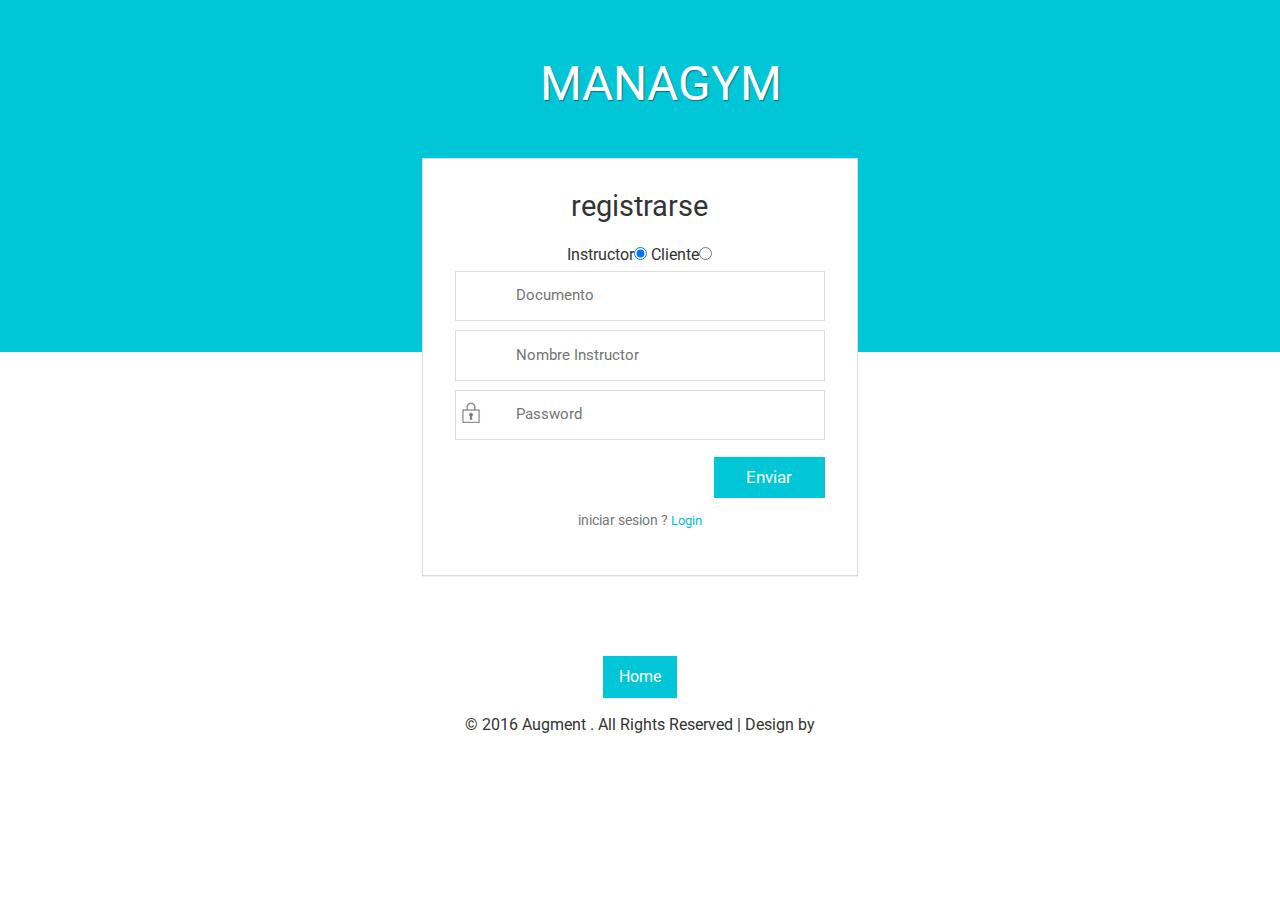
==== ManaGym/web/registrar.html @ a4e3f6ef "integración" ====
<!DOCTYPE HTML>
<html>
    <head>
        <title>MANAGYM</title>
        <meta name="viewport" content="width=device-width, initial-scale=1">
        <meta http-equiv="Content-Type" content="text/html; charset=utf-8" />
        <meta name="keywords" content="Augment Responsive web template, Bootstrap Web Templates, Flat Web Templates, Android Compatible web template, 
              Smartphone Compatible web template, free webdesigns for Nokia, Samsung, LG, SonyEricsson, Motorola web design" />
        <script type="application/x-javascript"> addEventListener("load", function() { setTimeout(hideURLbar, 0); }, false); function hideURLbar(){ window.scrollTo(0,1); } </script>
        <!-- Bootstrap Core CSS -->
        <link href="css/bootstrap.min.css" rel='stylesheet' type='text/css' />
        <!-- Custom CSS -->
        <link href="css/style.css" rel='stylesheet' type='text/css' />
        <!-- Graph CSS -->
        <link href="css/font-awesome.css" rel="stylesheet"> 
        <!-- jQuery -->
        <link href='//fonts.googleapis.com/css?family=Roboto:700,500,300,100italic,100,400' rel='stylesheet' type='text/css'>
        <!-- lined-icons -->
        <link rel="stylesheet" href="css/icon-font.min.css" type='text/css' />
        <!-- //lined-icons -->
        <script src="js/jquery-1.10.2.min.js"></script>
        <!--clock init-->
    </head> 
    <body>
        <!--/login-->

        <div class="error_page">
            <!--/login-top-->
            <script>
            $(document).ready(function() {
                $("input[name$='usuario']").click(function() {
        var test = $(this).val();

        $("div.desc").hide();
        $("#usuario" + test).show();
    });
});
    </script>
            <div class="error-top">
                <h2 class="inner-tittle page">MANAGYM</h2>
                <div class="login">
                    <h3 class="inner-tittle t-inner">registrarse</h3>
                    <div id="myRadioGroup">
                        Instructor<input type="radio" name="usuario" checked="checked" value="0"  />
                        Cliente<input type="radio" name="usuario" value="1" />

                        <div id="usuario0" class="desc">
                            <!--INSTRUCTOR-->
                           <form action="registrar">
                                <input type="text" name="id" class="text" placeholder="Documento"  required>
                                <input type="text" name="usuario" class="text" placeholder="Nombre Instructor"  required>                        
                                <input type="password" name="pass"  placeholder="Password"  required>
                                <div class="sign-up">

                                    <input type="submit"  value="Enviar">

                                </div>
                                <div class="clearfix"></div>

                                <div class="new">                            
                                    <p class="sign">iniciar sesion ? <a href="sesion.jsp">Login</a></p>
                                    <div class="clearfix"></div>
                                </div>
                            </form>
                        </div>
                        <div id="usuario1" class="desc" style="display: none;">
                            <!--CLIENTE-->
                           <form action="registrar">
                                <input type="text" name="id" class="text" placeholder="Documento"  required>
                                <input type="text" name="usuario" class="text" placeholder="Nombre Cliente"  required>                        
                                <input type="password" name="pass"  placeholder="Password"  required>
                                <div class="sign-up">

                                    <input type="submit"  value="Enviar">

                                </div>
                                <div class="clearfix"></div>

                                <div class="new">                            
                                    <p class="sign">iniciar sesion ? <a href="sesion.jsp">Login</a></p>
                                    <div class="clearfix"></div>
                                </div>
                            </form>
                        </div>
                    </div>
                    
                </div>

            </div>
        </div>
        <!--//login-top-->

        <!--//login-->
        <!--footer section start-->
        <div class="footer">
            <div class="error-btn">
                <a class="read fourth" href="index.html">Home</a>
            </div>
            <p>&copy 2016 Augment . All Rights Reserved | Design by </p>
        </div>
        <!--footer section end-->
        <!--/404-->
        <!--js -->
        <script src="js/jquery.nicescroll.js"></script>
        <script src="js/scripts.js"></script>
        <!-- Bootstrap Core JavaScript -->
        <script src="js/bootstrap.min.js"></script>
    </body>
</html>
---- ManaGym/web/css/style.css ----
/*
Author: W3layout
Author URL: http://w3layouts.com
License: Creative Commons Attribution 3.0 Unported
License URL: http://creativecommons.org/licenses/by/3.0/
*/
html, body{
    font-family: 'Roboto', sans-serif;
    font-size: 100%;
    overflow-x: hidden;
    background:#FFFFFF;
}
body a{
    transition:0.5s all;
    -webkit-transition:0.5s all;
    -moz-transition:0.5s all;
    -o-transition:0.5s all;
    -ms-transition:0.5s all;

}
a:focus, a:active, a:hover ,a.dropdown-toggle{
    outline: none;
    -webkit-transition: all 0.3s;
    -moz-transition: all 0.3s;
    transition: all 0.3s;
    color: #002561;
    text-decoration:none;
}
a {
    background-color:none;
}
body p{
    font-family: 'Roboto', sans-serif;
}
h1, h2, h3, h4, h5 {
    font-family: 'Roboto', sans-serif;
}
a {
    color: #008DE7;
    font-weight:400;
}
a:hover { transition: all 200ms ease-in-out; }

.page-container {
    min-width: 1260px;
    position: relative;
    top: 0;
    left: 0;
    right: 0;
    bottom: 0;
    width: 100%;
    height: 100%;
    margin: 0px auto;
}
.left-content {
    float: right;
    width: 87%;
}
.page-container.sidebar-collapsed {
    transition: all 100ms linear;
    transition-delay: 300ms;

}
.page-container.sidebar-collapsed .left-content {

    float: right;
    width: 97%;
}
.page-container.sidebar-collapsed-back {
    transition: all 100ms linear;
}
.page-container.sidebar-collapsed-back .left-content {
    transition: all 100ms linear;
    -webkit-transition: all 0.3s ease;
    -moz-transition: all 0.3s ease;
    transition: all 0.3s ease;
    float: right;
    width:87%;
}
.page-container.sidebar-collapsed .sidebar-menu {
    width: 65px;
    transition: all 100ms ease-in-out;
    transition-delay: 300ms;
}

.page-container.sidebar-collapsed-back .sidebar-menu {
    width: 230px;
    transition: all 100ms ease-in-out;
}

.page-container.sidebar-collapsed .sidebar-icon {
    transform: rotate(90deg);
    transition: all 300ms ease-in-out;
    margin-right: 0.8em;
    margin-top: -8px;
    color: #fff;
    background: #02BBCA;
    border-radius: 0;

}

.page-container.sidebar-collapsed-back .sidebar-icon {
    transform: rotate(0deg);
    transition: all 300ms ease-in-out;
}

.page-container.sidebar-collapsed .logo {
    padding: 21px 0;
    height: 63px;
    box-sizing: border-box;
    transition: all 100ms ease-in-out;
    transition-delay: 300ms;

}

.page-container.sidebar-collapsed-back .logo {
    width: 100%;
    padding: 13px 14px;
    height:60px;
    box-sizing: border-box;
    transition: all 100ms ease-in-out;
}

.page-container.sidebar-collapsed #logo {
    opacity: 0;
    transition: all 200ms ease-in-out;
    display: none;
}
.page-container.sidebar-collapsed .down {
    display: none;
}
.page-container.sidebar-collapsed-back #logo {
    opacity: 1;
    transition: all 200ms ease-in-out;
    transition-delay: 300ms;;
}

.page-container.sidebar-collapsed #menu span {
    opacity: 0;
    transition: all 50ms linear;
}

.page-container.sidebar-collapsed-back #menu span {
    opacity: 1;
    transition: all 200ms linear;
    transition-delay: 300ms;
}

.sidebar-menu {
    position: fixed;
    float: left;
    width: 230px;
    top: 0;
    left: 0;
    bottom: 0;
    background-color: #052963;
    color: #aaabae;
    box-shadow: 0px 0px 10px 0px rgb(58, 41, 31);
    -o-box-shadow: 0px 0px 10px 0px rgb(58, 41, 31);
    -webkit-box-shadow: 0px 0px 10px 0px rgb(58, 41, 31);
    -moz-box-shadow: 0px 0px 10px 0px rgb(58, 41, 31);
    z-index: 999;
}
#menu {
    list-style: none;
    margin: 0;
    padding: 0;
    margin-bottom: 20px;
}

#menu li {
    position: relative;
    margin: 0;
    border-bottom: 1px ridge rgba(6, 26, 68, 0.96);
    padding: 0;
    padding: 0;
}

#menu li ul {
    opacity: 0;
    height: 0px;
}

#menu li a {
    font-style: normal;
    font-weight: 400;
    position: relative;
    display: block;
    padding: 13px 20px;
    color: #fff;
    white-space: nowrap;
    z-index: 2;
    background-color: #021F4E;
    font-size:0.9em;
    font-family: 'Roboto', sans-serif;
    border:none;
    border-left: 4px solid #021F4E;
}

#menu li a:hover {
    color: #ffffff;
    background-color:#002561;
    transition: color 250ms ease-in-out, background-color 250ms ease-in-out;
    border-left: 4px solid #00C6D7;
}

#menu li.active > a {
    background-color: #2b303a;
    color: #ffffff;
}

#menu ul li {background-color:#00C6D7; }

#menu ul {
    list-style-type: none;
    margin: 0;
    padding: 0;
}

#menu li ul {
    position: absolute;
    visibility: hidden;
    left: 100%;
    top: -1px;
    background-color: #2b303a;
    box-shadow: 0px 0px 10px 0px rgba(0, 0, 0, 0.5);
    opacity: 0;
    transition: opacity 0.1s linear;
    border-top: 1px solid rgba(69, 74, 84, 0.7);
}

#menu li:hover > ul {
    visibility: visible;
    opacity: 1;
}
li#menu-mensagens,li#menu-arquivos {
    background-color:#00C6D7!important;
}
#menu li li ul {
    right: 100%;
    visibility: hidden;
    top: -1px;
    opacity: 0;
    transition: opacity 0.1s linear;
}

#menu li li:hover ul {
    visibility: visible;
    opacity: 1;
}

#menu .fa { margin-right: 5px; }

.logo {
    width: 100%;
    padding: 14px 14px;
    box-sizing: border-box;
}

.sidebar-icon {
    margin-top: -2px;
    border: 1px solid #00C6D7;
    text-align: right;
    line-height: 1;
    font-size: 19px;
    padding: 8px 10px;
    border-radius: 0px;
    color: #fff;
    background: #02BBCA;
    float: right;
}
ul#menu i {
    font-size: 1.1em;
    margin-right: 6px;
    width: 10%;
}
ul#menu-academico-sub {
    z-index: 999;
}
li#menu-academico{
    z-index: 999;
}
/*#logo
{
    width: 150px;
    height: 64px;
    vertical-align: middle;
    -webkit-filter: drop-shadow(0px 0px 10px rgba(0,0,0,0.5));
}*/

.fa-html5 {
    color: #fff;
    margin-left: 50px;
}
.menu {
    text-align: left;
}
/*--down--*/
.down ul li {
    list-style: none;
    display: inline-block;
    margin: 0 10px;
}
span.name-caret {
    margin: 10px 0px 3px 0px;
    font-size: 1.4em;
    color: #00C6D7;
    display: block;
    text-align: center;
    font-weight: 400;
}
.down  a img {
    border-radius: 50%;
    -o-border-radius: 50%;
    -moz-border-radius: 50%;
    -webkit-border-radius: 50%;
    border: 3px solid #002561;
}

.down{
    padding: 26px 0 30px;
    text-align: center;
    background: #fff;
}
.dropdown-menu li a i{
    font-size: 14px;
    margin-right: 6%;	
    color: #879498;
}
.down p {
    font-size: 0.9em;
    color: #777;
    padding: 5px 8px;
}
.down ul {
    padding:0;
    margin:0;
}
.down ul li a {
    color: #fff;
    background: none;
    text-decoration: none;
}
.down i {
    font-size: 1.2em;
    color:#00C6D7;
    vertical-align: middle;
}
i.lnr.lnr-user {
    font-size: 1.07em;
}
i.lnr.lnr-power-switch {
    font-size: 1.3em;
}
a.tooltips {
    position: relative;
    display: inline;
}
a.tooltips span {
    position: absolute;
    width: 65px;
    color: #FFFFFF;
    background: #09367D;
    height:28px;
    line-height: 30px;
    text-align: center;
    visibility: hidden;
    font-size: 0.8em;
}
a.tooltips span:after {
    content: '';
    position: absolute;
    bottom: 100%;
    left: 50%;
    margin-left: -8px;
    width: 0; height: 0;
    border-bottom: 8px solid #09367D;
    border-right: 8px solid transparent;
    border-left: 8px solid transparent;
}
a:hover.tooltips span {
    visibility: visible;
    opacity: 0.8;
    top: 30px;
    left: 50%;
    margin-left: -38px;
    z-index: 999;
}
/*--//down--*/
/*--/top_header--*/
span#logo h1 {
    font-size: 2em;
    color: #fff;
    margin: 0;
    text-decoration: none;
    text-transform: capitalize;
    font-weight: 300;
}
.srch button{
    cursor: pointer;
    background: url('../images/search.png') no-repeat 26px 19px rgba(3, 182, 197, 0.68);
    width: 80px;
    height:66px;
    display: block;
    border: none;
    outline: none;
    position: absolute;
    top: 0px;
    left: 21%;
}
.main-search{
    float: right;
    background: #002561;
    width: 20%;
    height: 60px;
    padding: 15px 15px 69px 17px;
    border: 1px solid #C6CCD6;
    position: absolute;
    z-index:99999;
    top: 75px;
    left: 248px;
}
.main-search:after {
    content: '';
    position: absolute;
    left: 114px;
    top: -10px;
    border-left: 12px solid rgba(0, 0, 0, 0);
    border-right: 12px solid rgba(0, 0, 0, 0);
    border-bottom: 12px solid #002561;
}
.main-search form{
    position:relative;
    background:#fff;
}
.main-search input[type="text"],.main-search input[type="submit"]{
    display:inline-block;
    border:none;
    color:#5d5d5d;
    outline:none;
    width:inherit;
    padding:inherit;
    font-size:14px;
    margin:inherit;
    -webkit-appearance: none;
    margin:0;
}
.main-search input[type="text"]{
    background:none;
    padding:10px;
    width:89%;
}
.main-search input[type="text"]:focus{
    color:#5d5d5d;
}
.main-search input[type="submit"]{
    position: absolute;
    top: 9px;
    right: 9px;
    background:url('../images/search2.png') no-repeat -0px -0px;
    height: 25px;
    width: 25px;
    cursor:pointer;
}
.close{
    color: #333;
    padding: 2px 3px 0px 0px;
    cursor: pointer;
    opacity: .9;
}
.close:hover {
    opacity: 0.8;
}
/*--- User Panel---*/
.profile_details_left {
    float: right;
    width: 25%;
}
.dropdown {
    position: relative;
    list-style: none;
}
.dropdown-menu2{
    padding: 0;
    position:absolute;
    top: 133%;
    left: 0;
    z-index:1000;
    display:none;
    float:left;
    min-width:250px;
    margin:1px 0 0;
    font-size:14px;
    list-style:none;
    -webkit-transition: all 0.5s ease-out;
    -moz-transition: all 0.5s ease-out;
    -ms-transition: all 0.5s ease-out;
    -o-transition: all 0.5s ease-out;
    transition: all 0.5s ease-out;
    background-color:#fff;
    border:1px solid #ccc;
    border:1px solid rgba(0,0,0,0.15);
    -webkit-box-shadow: 0px 1px 5px rgba(184, 201, 241, 0.75);
    -moz-box-shadow: 0px 1px 5px rgba(184, 201, 241, 0.75);
    -o-box-shadow: 0px 1px 5px rgba(184, 201, 241, 0.75);
    box-shadow: 0px 1px 5px rgba(184, 201, 241, 0.75);
    background-clip:padding-box;
}
.export-nav{
    margin:10px 0 0;
}
.open > .dropdown-menu2 {
    opacity:1;
}
ul.dropdown-menu.two {
    padding: 0;
    min-width: 234px;
    top: 99%;
    left: -147px;
}
ul.dropdown-menu.two li a .badge {
    background: #ff5454;
    border: 2px solid white;
    position: absolute;
    top: 9px;
    right: 3px;
    font-size: 8px;
    line-height: 8px;
    padding: 4px 6px;
    -webkit-border-radius: 50em;
    -moz-border-radius: 50em;
    border-radius: 50em;
    min-width: 0;
}
.dropdown-menu2 {
    opacity:.3;
    -webkit-transform-origin: top;
    transform-origin: top;
    -ms-transform-origin: top;
    -moz-transform-origin: top;
    -o-transform-origin: top;
    -webkit-animation-fill-mode: forwards;
    -moz-animation-fill-mode: forwards; 
    -o-animation-fill-mode: forwards; 
    -mz-animation-fill-mode: forwards; 
    animation-fill-mode: forwards; 
    -webkit-transform: scale(1, 0);
    -moz-transform: scale(1, 0);
    -o-transform: scale(1, 0);
    -ms-transform: scale(1, 0);
    transform: scale(1, 0);
    display: block; 
    transition: all 0.2s linear;
    -webkit-transition: all 0.2s linear;
    -ms-transition: all 0.2s linear;
    -moz-transition: all 0.2s linear;
    -o-transition: all 0.2s linear;
}
ul#menu-mensagens-sub,li#menu-mensagens-enviadas{
    z-index:9999;

}
li#menu-mensagens-enviadas,li#menu-mensagens,li#menu-academico-avaliacoes,li#menu-mensagens-recebidas,li#menu-academico-boletim{
    background-color: #021F4E;
    border-bottom: 1px ridge #002561;
    z-index:9999;
}
.dropdown-menu2 li{
    margin-left:0;
    float:none;
    width: 100%;
}

.dropdown-menu2 li a{
    border-radius:0;
    -webkit-border-radius:0;
    -moz-border-radius:0;
    -o-border-radius:0;
    border:none;
    border-bottom:1px solid #E4E4E4;
}
.dropdown-menu2 li a:hover {
    border:none;
    border-bottom:1px solid #E4E4E4;
}
.dropdown-menu2 li.odd{
    background:rgba(0, 0, 0, 0.02);
}
li.dropdown.note {
    background: #00c6d7;
    border-left: 1px solid rgba(1, 189, 206, 0.93);
    display: inline-block;
    float: left;
    cursor: pointer;
}
li.dropdown.note a {
    padding: 1.4em 2em;
    display: block;
}
li.dropdown.note:hover {
    background:#14BFCE;
}
ul.nofitications-dropdown {
    padding: 0;
    margin: 0;
}
li.dropdown.head-dpdn:nth-child(2) {

}
li.dropdown.head-dpdn:nth-child(3) {
    border:none;
}
.notification_header{
    background-color:#FAFAFA;
    padding: 10px 15px;
    border-bottom:1px solid rgba(0, 0, 0, 0.05);
}
li.dropdown.note i{
    font-size:1.2em;
    color:#fff;
}
.notification_header h3{	
    color:#37474f;
    font-size: 12px;
    font-weight: 600;
    margin: 5px 0 0 0;
    text-transform: uppercase;
}
.notification_bottom{
    padding:12px 0;
    text-align: center;
    background-color: #f3f7f9;
}
.notification_bottom a {
    color: #00C6D7;
}
.notification_bottom a {
    color:#F44336;
}
.notification_bottom a:hover {
    color:#999;
}
.notification_bottom h3 a{	
    color: #717171;
    font-size:12px;
    border-radius:0;
    border:none;
    padding:0;
    text-align:center;
}
.notification_bottom h3 a:hover{	
    color:#4A4A4A;
    text-decoration:underline;
    background:none;
}
.user_img{
    float:left;
    width:15%;
}
.user_img img{
    max-width:100%;
    display:block;
    border-radius:2em;
    -webkit-border-radius:2em;
    -moz-border-radius:2em;
    -o-border-radius:2em;
}
.notification_desc{
    float:left;
    width:80%;
    margin-left:5%;
}
.notification_desc p{
    color:#757575;
    font-size:13px;
    padding:2px 0;
}
.wrapper-dropdown-2 .dropdown li a:hover .notification_desc p{
    color:#424242;
}
.notification_desc p span{
    color: #bbb!important;
    font-size: 11px;
}
.candile {
    margin-top: 2em;
}
/*** Profile Details **/
.profile_picture{
    text-align:center;
}
.profile_picture a{
    display:block;
}
.profile_picture > a {
    display: block;
    margin:0 auto;
    border-radius:8em;
    -webkit-border-radius:8em;
    -moz-border-radius:8em;
    -o-border-radius:8em;
    width:100px;
    height:100px;
}
.profile_picture_name{
    padding-top:20px;
}
.profile_picture_name h2{
    margin-bottom:5px;
    font-size:20px;
    color: #535351;
    font-weight:600;
}
.profile_picture_name p{
    font-size:12px;
    color: #BCBCBC;
    line-height: 1.6em;
}
.articles_list li {
    display:block;
    padding:15px 0;
    border-bottom:1px solid #F8F8F8;
}
.articles_list li a{
    display:block;
    color:#909090;
    font-size:12px;
    text-align:left;
    -webkit-transition: all 0.2s ease-in-out;
    -moz-transition: all 0.2s ease-in-out;
    -o-transition: all 0.2s ease-in-out;
    transition: all 0.2s ease-in-out;
    cursor:pointer;
}
.articles_list li a:hover{
    color:#65CEA7;
}
.articles_list li a i{
    display:inline-block;
    margin-right:8px;
    font-size:20px;
    vertical-align:top;
}
.articles_list li a i span{
    font-size:25px;
    color:#FFF;
}
/*Progress bars*/
.progress {
    height: 9px;
    margin-top: 8px;
    margin-bottom: 8px;
    overflow: hidden;
    background: #e1e1e1;
    z-index: 1;
    cursor: pointer;
}
.task-info .percentage{
    float:right;
    height:inherit;
    line-height:inherit;
}
.task-desc{
    font-size:12px;
}
.wrapper-dropdown-3 .dropdown li a:hover span.task-desc {
    color:#65cea7;
}
.progress .bar {
    z-index: 2;
    height:15px; 
    font-size: 12px;
    color: white;
    text-align: center;
    float:left;
    -webkit-box-sizing: content-box;
    -moz-box-sizing: content-box;
    -ms-box-sizing: content-box;
    box-sizing: content-box;
    -webkit-transition: width 0.6s ease;
    -moz-transition: width 0.6s ease;
    -o-transition: width 0.6s ease;
    transition: width 0.6s ease;
}
.progress-striped .yellow{
    background:#f0ad4e;
} 
.progress-striped .green{
    background:#5cb85c;
} 
.progress-striped .light-blue{
    background:#5bc0de;
} 
.progress-striped .red{
    background:#d9534f;
} 
.progress-striped .blue{
    background:#428bca;
} 
.progress-striped .bar {
    background-image: -webkit-gradient(linear, 0 100%, 100% 0, color-stop(0.25, rgba(255, 255, 255, 0.15)), color-stop(0.25, transparent), color-stop(0.5, transparent), color-stop(0.5, rgba(255, 255, 255, 0.15)), color-stop(0.75, rgba(255, 255, 255, 0.15)), color-stop(0.75, transparent), to(transparent));
    background-image: -webkit-linear-gradient(45deg, rgba(255, 255, 255, 0.15) 25%, transparent 25%, transparent 50%, rgba(255, 255, 255, 0.15) 50%, rgba(255, 255, 255, 0.15) 75%, transparent 75%, transparent);
    background-image: -moz-linear-gradient(45deg, rgba(255, 255, 255, 0.15) 25%, transparent 25%, transparent 50%, rgba(255, 255, 255, 0.15) 50%, rgba(255, 255, 255, 0.15) 75%, transparent 75%, transparent);
    background-image: -o-linear-gradient(45deg, rgba(255, 255, 255, 0.15) 25%, transparent 25%, transparent 50%, rgba(255, 255, 255, 0.15) 50%, rgba(255, 255, 255, 0.15) 75%, transparent 75%, transparent);
    background-image: linear-gradient(45deg, rgba(255, 255, 255, 0.15) 25%, transparent 25%, transparent 50%, rgba(255, 255, 255, 0.15) 50%, rgba(255, 255, 255, 0.15) 75%, transparent 75%, transparent);
    -webkit-background-size: 40px 40px;
    -moz-background-size: 40px 40px;
    -o-background-size: 40px 40px;
    background-size: 40px 40px;
}
.progress.active .bar {
    -webkit-animation: progress-bar-stripes 2s linear infinite;
    -moz-animation: progress-bar-stripes 2s linear infinite;
    -ms-animation: progress-bar-stripes 2s linear infinite;
    -o-animation: progress-bar-stripes 2s linear infinite;
    animation: progress-bar-stripes 2s linear infinite;
}
@-webkit-keyframes progress-bar-stripes {
    from {
        background-position: 40px 0;
    }
    to {
        background-position: 0 0;
    }
}
@-moz-keyframes progress-bar-stripes {
    from {
        background-position: 40px 0;
    }
    to {
        background-position: 0 0;
    }
}
@-ms-keyframes progress-bar-stripes {
    from {
        background-position: 40px 0;
    }
    to {
        background-position: 0 0;
    }
}
@-o-keyframes progress-bar-stripes {
    from {
        background-position: 0 0;
    }
    to {
        background-position: 40px 0;
    }
}
@keyframes progress-bar-stripes {
    from {
        background-position: 40px 0;
    }
    to {
        background-position: 0 0;
    }
}
/********* profile details **********/
.profile_details{
    float: right;
    margin: 0 4.8em 0 1em;
}
.profile_details_drop .lnr.lnr-chevron-up{
    display:none;
}
.profile_details_drop.open .lnr.lnr-chevron-up{
    display:block;
}
.profile_details_drop.open .lnr.lnr-chevron-down{
    display:none;
}
ul.dropdown-menu2.drpdwn-meu2 {
    top: 102%;
}
ul.dropdown-menu.two{
    -webkit-transform-origin: 100% 0;
    -ms-transform-origin: 100% 0;
    -o-transform-origin: 100% 0;
    transform-origin: 100% 0;
    -webkit-animation-duration: .3s;
    -o-animation-duration: .3s;
    animation-duration: .3s;
    background: #fff;
    border: 1px solid #CECDCD;

}
ul.dropdown-menu.two.one {
    min-width: 163px;
    top: 99%;
    left: -82px;
}
.dropdown-menu.two li {
    border-top: 1px solid #e4eaec;
    border-bottom: 0;
}
ul.dropdown-menu.two.drp-mnu {
    min-width: 125px;
    top:94%;
}
ul.dropdown-menu.two.drp-mnu li a {
    display: inline-flex;
    width: 100%;
    text-align: center;
    padding:.5em 0 0.5em 1.5em;
}
ul.dropdown-menu.two li a {
    padding: 6px 10px;
}
.notification_bottom a {
    padding: 6px 10px;
    color: #00C6D7;
}
ul.dropdown-menu.two.drp-mnu li a i {
    width: 24px;
    line-height: 17px;
    height: 20px;
}
.profile_img span{
    float:left;
    display:block;
    width:40px;
    height:40px;
    border-radius:3em;
    -webkit-border-radius:3em;
    -moz-border-radius:3em;
    -o-border-radius:3em;
    -webkit-background-size: cover;
    -moz-background-size: cover;
    -o-background-size: cover;
    background-size: cover;
}
.span_4 {
    padding: 0;
}
.user-name{
    float:left;
    margin-top:8px;
    margin-left:5px;
    height:35px;
    width:45%;
}
.profile_details ul li{
    list-style-type:none;
    width:87%;
}
.user-name p{
    font-size:14px;
    color:#F44336;
    line-height:1em;
    font-weight:700;
}
.user-name p span{
    font-size:10px;
    font-style:italic;
    color:#424f63;
    font-weight:normal;
}
/**** icon dropdown ******/
.wrapper-dropdown-4 i.dropdown-icon{
    width:20px;
    height:20px;
    display:block;
    background:url(../images/up-down.png) no-repeat -8px -24px;
    margin-top:13px;
    float:right;
}
.wrapper-dropdown-4 .dropdown-menu2 li:first-child a{
    border-top:none;
}
.wrapper-dropdown-4 .dropdown-menu2{
    min-width:160px;
}
.wrapper-dropdown-4 .dropdown-menu2 li a {
    display: block;
    text-decoration: none;
    color:#5A5A5A;
    font-size:12px;
    background:#FFF;
    border:none;
    border-top:1px solid #F0F0F0;
    padding:8px;
    transition: all 0.3s ease-out;
    -webkit-transition: all 0.3s ease-out;
    -moz-transition: all 0.3s ease-out;
    -o-transition: all 0.3s ease-out;
    border-radius:0;
}
.wrapper-dropdown-4 .dropdown-menu2 li a i {
    display:inline-block;
}
/* Hover state */
.wrapper-dropdown-4 li:hover a {
    color: #FFF;
    background:#B8C9F1;
}
/* Active state */
.wrapper-dropdown-4.open i.dropdown-icon{
    background-position:-8px -4px;
}
span.text {
    font-size: 1em;
    color: #fff;
    margin-left: 10px;
    text-decoration:none;
}
span.badge {
    font-size: 11px;
    font-weight: bold;
    color: #FFF;
    background: #052963;
    line-height: 17px;
    width: 20px;
    height: 20px;
    border-radius: 2em;
    -webkit-border-radius: 2em;
    -moz-border-radius: 2em;
    -o-border-radius: 2em;
    text-align: center;
    display: inline-block;
    position: absolute;
    top: 11%;
    padding: 2px 0 0;
    left: 60%;
}
a.deutsch img,a.ukrainian img,a.english img,a.espana img,a.russian img {
    margin-right: 10px;
}
/* DEMO 3 */

.wrapper-dropdown-3 {
    position: relative;
    width:90px;
    margin: 0 auto;
    padding: 20px 10px;
    background: #00C6D7;
    border-radius: 0;
    cursor: pointer;
    outline: none;
    font-weight: 400;
    color: #fff;
}

.wrapper-dropdown-3:after {
    content: "";
    width: 0;
    height: 0;
    position: absolute;
    right: 10px;
    top: 50%;
    margin-top: -3px;
    border-width: 6px 6px 0 6px;
    border-style: solid;
    border-color: #06909C transparent;
}
.wrapper-dropdown-3 .dropdown {
    /* Size & position */
    position: absolute;
    top:113%;
    left: 0;
    right: 0;
    /* Styles */
    background: white;
    border-radius: inherit;
    border: 1px solid rgba(0,0,0,0.17);
    box-shadow: 0 0 5px rgba(0,0,0,0.1);
    font-weight: normal;
    -webkit-transition: all 0.5s ease-in;
    -moz-transition: all 0.5s ease-in;
    -ms-transition: all 0.5s ease-in;
    -o-transition: all 0.5s ease-in;
    transition: all 0.5s ease-in;
    list-style: none;

    /* Hiding */
    opacity: 0;
    pointer-events: none;
}
.wrapper-dropdown-3 .dropdown:after {
    content: "";
    width: 0;
    height: 0;
    position: absolute;
    bottom: 100%;
    right: 15px;
    border-width: 0 6px 6px 6px;
    border-style: solid;
    border-color: #fff transparent;   
    display:none;	
}

.wrapper-dropdown-3 .dropdown:before {
    content: "";
    width: 0;
    height: 0;
    position: absolute;
    bottom: 100%;
    left: 13px;
    border-width: 0 8px 8px 8px;
    border-style: solid;
    border-color: rgba(0,0,0,0.1) transparent;  
    display:none;		
}

.wrapper-dropdown-3 .dropdown li a {
    display: block;
    padding: 10px 20px;
    text-decoration: none;
    color: #333;
    border-bottom: 1px solid #e6e8ea;
    box-shadow: inset 0 1px 0 rgba(255,255,255,1);
    -webkit-transition: all 0.3s ease-out;
    -moz-transition: all 0.3s ease-out;
    -ms-transition: all 0.3s ease-out;
    -o-transition: all 0.3s ease-out;
    transition: all 0.3s ease-out;
    font-size: 0.9em;
}

.wrapper-dropdown-3 .dropdown li i {
    float: right;
    color: inherit;
}
ul.dropdown {
    width:120px;
    padding: 0;
    z-index: 999;
}
.wrapper-dropdown-3 .dropdown li:first-of-type a {
    border-radius: 7px 7px 0 0;
}

.wrapper-dropdown-3 .dropdown li:last-of-type a {
    border: none;
    border-radius: 0 0 7px 7px;
}

/* Hover state */

.wrapper-dropdown-3 .dropdown li:hover a {
    background: #f3f8f8;
}

/* Active state */

.wrapper-dropdown-3.active .dropdown {
    opacity: 1;
    pointer-events: auto;
}

/* No CSS3 support */

.no-opacity       .wrapper-dropdown-3 .dropdown,
.no-pointerevents .wrapper-dropdown-3 .dropdown {
    display: none;
    opacity: 1; /* If opacity support but no pointer-events support */
    pointer-events: auto; /* If pointer-events support but no pointer-events support */
}

.no-opacity       .wrapper-dropdown-3.active .dropdown,
.no-pointerevents .wrapper-dropdown-3.active .dropdown {
    display: block;
}


.header-section {
    background:#00c6d7;
    box-shadow: 2px 0 6px rgba(1, 70, 76, 0.68);
    -webkit-box-shadow: 2px 0 6px rgba(1, 70, 76, 0.68);
    -moz-box-shadow: 2px 0 6px rgba(1, 70, 76, 0.68);
    -o-box-shadow: 2px 0 6px rgba(1, 70, 76, 0.68);
}
/*--//top_header--*/
/*--/inner-content-start--*/
.outter-wp {
    padding: 1.5em 1.5em;
    margin-bottom: 2em;
}
.widget {
    width: 23.5%;
    padding: 0px;
}
.widget.states-mdl {
    margin: 0 2%;
}
.widget.states-thrd {
    margin-right: 2%;
}
.stats-left {
    float: left;
    width: 70%;
    background-color: #052963;
    text-align: center;
    padding: 0.58em;
    box-shadow: 0 1px 1px rgba(0,0,0,.05);
    -o-box-shadow: 0 1px 1px rgba(0,0,0,.05);
    -webkit-box-shadow: 0 1px 1px rgba(0,0,0,.05);
    -moz-box-shadow: 0 1px 1px rgba(0,0,0,.05);

}
.states-mdl .stats-left {
    background-color: #00C6D7;
}

.states-mdl .stats-right {
    border: none;
    border-right: 2px solid #00C6D7;
}
.states-last .stats-left {
    background-color: #00C6D7;
    border: none;
}
.states-last.stats-right {
    background-color: #eee;
    border: none;
    border-right: 2px solid #00C6D7;
}
.states-thrd .stats-left {
    background-color: #052963;
}
.widget.states-last .stats-right {
    border: none;
    border-right: 2px solid #00C6D7;
}
.stats-right {
    float: right;
    width: 30%;
    text-align: center;
    padding: 1.54em 1em;
    background-color: #eee;
    border: none;
    border-right: 2px solid #052963;
    box-shadow: 0 1px 1px rgba(0,0,0,.05);
    -o-box-shadow: 0 1px 1px rgba(0,0,0,.05);
    -webkit-box-shadow: 0 1px 1px rgba(0,0,0,.05);
    -moz-box-shadow: 0 1px 1px rgba(0,0,0,.05);
}
.stats-left h5 {
    color: #fff;
    font-size: 1em;
}
.stats-left h4 {
    font-size: 2em;
    color: #fff;
    margin-top: 10px;
    font-weight: 400;
}
.stats-right label {
    font-size: 2em;
    color: #3E3D3D;
}
/*--/charts--*/
.charts {
    margin: 2em 0;
}
.chrt {
    background: #f5f5f5;
    padding: 2em 2em;
    border: 1px solid #ddd;
}
.chrt h2,h3.sub-tittle {
    font-size: 2em;
    font-weight: 400;
    color: #333;
    margin-top: 0;
    text-align:left;
}
.chrt-inner {
    margin: 2em 0;
}
.chrt-two,.chrt-three {
    padding: 2em 2em;
    background: #fff;
    width: 49%;
    margin-right: 2%;
    box-shadow: 0 1px 1px rgba(0,0,0,.05);
    -o-box-shadow: 0 1px 1px rgba(0,0,0,.05);
    -webkit-box-shadow: 0 1px 1px rgba(0,0,0,.05);
    -moz-box-shadow: 0 1px 1px rgba(0,0,0,.05);
    border: 1px solid #E7E7E8;
}
.chrt-three {
    margin-right:0;
}
h3.sub-tittle {
    margin-bottom: 0.5em;
}
canvas#viewport {
    width:600px!important;
    height:550px!important;
}
.map-1 {
    box-shadow: 0 1px 1px rgba(0,0,0,.05);
    -o-box-shadow: 0 1px 1px rgba(0,0,0,.05);
    -webkit-box-shadow: 0 1px 1px rgba(0,0,0,.05);
    -moz-box-shadow: 0 1px 1px rgba(0,0,0,.05);
    border: 1px solid #E7E7E8;
    padding: 2em 2em;
    width: 49%;
    margin-right: 2%;
    background: #fff;
}
.graph-visualization {
    margin: 2em 0 0 0;

}
button#randomizeData {
    background: #002561;
    font-size: 0.9em;
    color: #fff;
    outline: none;
    border: none;
    padding: 7px 10px;
    margin: 1.6em 0 1em 0;
}
.map-2 {
    width: 49%;
    float: right;
    margin: 0;
    padding: 0;
}
rect.highcharts-background {
    fill: #f5f5f5;
    padding: 5em!important;
}

text.highcharts-title {
    color: #999!important;
    fill: #999!important;
}
/* dev table */
.dev-table {
    display: table;
    width: 100%;
}
.dev-table .dev-row {
    display: table-row;
    width: auto;
    clear: both;
}
.dev-table .dev-col {
    display: table-cell;
    vertical-align: middle;
    padding: 0;
}
.dev-col.mid {
    padding: 0 18px;
}
@media all and (max-width: 992px) {
    .dev-table {
        display: block;
        float: left;
    }
    .dev-table .dev-row {
        display: block;
        float: left;
        width: 100%;
    }
    .dev-table .dev-col {
        display: block;
        float: left;
        width: 100%;
    }
}
/* ./dev table */
.dev-popup {
    position: absolute;
    top: 100%;
    right: 0px;
    z-index: 999;
    margin-top: 10px;
    width: 300px;
    display: none;
    background: #ffffff;
    border: 1px solid #e7ebf1;
    -webkit-border-top-right-radius: 5px;
    -webkit-border-bottom-right-radius: 0;
    -webkit-border-bottom-left-radius: 0;
    -webkit-border-top-left-radius: 0;
    -moz-border-radius-topright: 5px;
    -moz-border-radius-bottomright: 0;
    -moz-border-radius-bottomleft: 0;
    -moz-border-radius-topleft: 0;
    border-top-right-radius: 5px;
    border-bottom-right-radius: 0;
    border-bottom-left-radius: 0;
    border-top-left-radius: 0;
    -moz-background-clip: padding-box;
    -webkit-background-clip: padding-box;
    background-clip: padding-box;
    -moz-border-radius: 5px;
    -webkit-border-radius: 5px;
    border-radius: 5px;
    -moz-box-shadow: 0 2px 10px rgba(0, 0, 0, 0.1);
    -webkit-box-shadow: 0 2px 10px rgba(0, 0, 0, 0.1);
    box-shadow: 0 2px 10px rgba(0, 0, 0, 0.1);
}
.dev-popup .dev-popup-header {
    float: left;
    width: 100%;
}
.dev-popup .dev-popup-body {
    float: left;
    width: 100%;
    padding: 10px;
}
.dev-popup .dev-popup-body .form-group:last-child {
    margin-bottom: 0px;
}
.dev-popup:after,
.dev-popup:before {
    bottom: 100%;
    left: 50%;
    border: solid transparent;
    content: " ";
    height: 0;
    width: 0;
    position: absolute;
    pointer-events: none;
}
.dev-popup:after {
    border-color: rgba(255, 255, 255, 0);
    border-bottom-color: #FFF;
    border-width: 5px;
    margin-left: -5px;
}
.dev-popup:before {
    border-color: rgba(240, 240, 240, 0);
    border-bottom-color: #e7ebf1;
    border-width: 6px;
    margin-left: -6px;
}
.dev-page .dev-page-header .dev-popup {
    -webkit-animation-duration: 100ms;
    animation-duration: 100ms;
    -webkit-animation-fill-mode: both;
    animation-fill-mode: both;
    -webkit-animation-name: zoomIn;
    animation-name: zoomIn;
}
.dev-page .dev-page-header .dev-popup:after,
.dev-page .dev-page-header .dev-popup:before {
    left: auto;
    right: 22.5px;
}
.popover {
    font-size: 12px;
    border-color: #e7ebf1;
    padding: 0px;
    -webkit-border-top-right-radius: 5px;
    -webkit-border-bottom-right-radius: 0;
    -webkit-border-bottom-left-radius: 0;
    -webkit-border-top-left-radius: 0;
    -moz-border-radius-topright: 5px;
    -moz-border-radius-bottomright: 0;
    -moz-border-radius-bottomleft: 0;
    -moz-border-radius-topleft: 0;
    border-top-right-radius: 5px;
    border-bottom-right-radius: 0;
    border-bottom-left-radius: 0;
    border-top-left-radius: 0;
    -moz-background-clip: padding-box;
    -webkit-background-clip: padding-box;
    background-clip: padding-box;
    -moz-border-radius: 5px;
    -webkit-border-radius: 5px;
    border-radius: 5px;
    -moz-box-shadow: 0 2px 10px rgba(0, 0, 0, 0.1);
    -webkit-box-shadow: 0 2px 10px rgba(0, 0, 0, 0.1);
    box-shadow: 0 2px 10px rgba(0, 0, 0, 0.1);
}
.popover.right > .arrow {
    border-right-color: #e7ebf1;
}
.popover.left > .arrow {
    border-left-color: #e7ebf1;
}
.popover.top > .arrow {
    border-top-color: #e7ebf1;
}
.popover.bottom > .arrow {
    border-bottom-color: #e7ebf1;
}
.popover .popover-title {
    border-bottom: 0px;
    background: #fafafa;
}
.dev-widget {
    float: left;
    width: 100%;
    height: 100%;
    background:#fff;
    padding: 15px;
    margin-bottom: 20px;
    position: relative;
    transition-timing-function: cubic-bezier(0.175, 0.885, 0.32, 1.275);
    transition-duration: 400ms;
    text-align:left;
    box-shadow: 0 1px 1px rgba(0,0,0,.05);
    -o-box-shadow: 0 1px 1px rgba(0,0,0,.05);
    -webkit-box-shadow: 0 1px 1px rgba(0,0,0,.05);
    -moz-box-shadow: 0 1px 1px rgba(0,0,0,.05);
    border: 1px solid #E7E7E8;
}
.dev-widget:hover {
    z-index: 10;
    background:#002561;
    color: #f0f4f6;
}
.dev-widget:hover .dev-drop {
    text-decoration: none;
    background:#00C6D7;
    bottom: -39px;
    -webkit-opacity: 1;
    -khtml-opacity: 1;
    -moz-opacity: 1;
    -ms-filter: progid:DXImageTransform.Microsoft.Alpha(opacity=100);
    filter: alpha(opacity=100);
    opacity: 1;

}
.dev-widget .dev-drop {
    line-height: 20px;
    padding: 10px 15px;
    position: absolute;
    left: 0px;
    bottom: 0px;
    width: 100%;
    -webkit-opacity: 0;
    -khtml-opacity: 0;
    -moz-opacity: 0;
    -ms-filter: progid:DXImageTransform.Microsoft.Alpha(opacity=0);
    filter: alpha(opacity=0);
    opacity: 0;
    filter: alpha(opacity = 100);
    transition-property: bottom, opacity;
    transition-duration: 400ms;
    color: #f0f4f6;
}
.bottom-grids {
    margin-bottom: 3em;
}
ul#clock li{
    border: none;
}

#clock {
    position: relative;
    width: 185px;
    height: 185px;
    margin: -95px auto 0;
    background: url(../images/clockface.png) no-repeat;
    list-style: none;
}

#sec, #min, #hour {
    position: absolute;
    width: 15px;
    height: 185px;
    top: 0px;
    left: 83px;
}

#sec {
    background: url(../images/sechand.png);
    z-index: 3;
    overflow: hidden;
}

#min {
    background: url(../images/minhand.png);
    z-index: 2;
}

#hour {
    background: url(../images/hourhand.png);
    z-index: 1;
}
.area-charts {
    margin: 0.5em 0 1.5em 0;
}
.panel-chrt {
    padding: 3.7em 2em;
    background-color:#fff;
    box-shadow: 0 1px 1px rgba(0,0,0,.05);
    -o-box-shadow: 0 1px 1px rgba(0,0,0,.05);
    -webkit-box-shadow: 0 1px 1px rgba(0,0,0,.05);
    -moz-box-shadow: 0 1px 1px rgba(0,0,0,.05);
    border: 1px solid #E7E7E8;
    width: 49%;
}
.tini-time-line {
    padding: 2em 2em;
    background: #fff;
    width: 49%;
    float: right;
    box-shadow: 0 1px 1px rgba(0,0,0,.05);
    -o-box-shadow: 0 1px 1px rgba(0,0,0,.05);
    -webkit-box-shadow: 0 1px 1px rgba(0,0,0,.05);
    -moz-box-shadow: 0 1px 1px rgba(0,0,0,.05);
    border: 1px solid #E7E7E8;
}
.terques-bg {
    background:#00C6D7;
    padding: 4em 2em;
}

h3.sub-tittle.clock {
    color:#fff;
}
p.text-left {
    font-size: 1em;
    color: #fff;
}
.user-heading.alt.clock-row.terques-bg h4 {
    font-size: 2em;
    color: #fff;
    font-weight: 300;
}
ul.clock-category li{
    list:none;
    display:inline-block;
    width:24%;
}
ul.clock-category li a i {
    font-size: 30px;
    padding-right: 0;
}
ul.clock-category li a span {
    display: block;
    line-height: normal;
    padding: 8px 0;
    color: #555;
}
ul.clock-category {
    padding: 0;
    text-align: center;
    padding:2em 0 2em 0em;
    margin: 0;
}
ul.clock-category li a span:hover{
    color:#00C6D7;
}

/*----*/
.weather-top {
    padding: 1.5em;
}
.weather-top-left {
    float: left;
}
.weather-top-right {
    float: right;
    margin-top: 1.4em;
}
.degree figure{
    float:left;
}
.degree span{
    float:left;
    font-size: 3em;
    color: #333;
    margin-left: 0.5em;
}
.weather-top-left p{
    color:#002561;
    padding: 0.3em 0.5em 0;
    display: inline-block;
    line-height: 13px;
    font-size: 1em;
}
.weather-top-right p{
    color:#999;
    font-size: 1em;
}
.weather-top-right p i{
    margin-right: 0.3em;
}
.weather-top-right label{
    color:#000;
    font-size: 0.8em;
    font-weight:400;
}
.weather-head figure{
    padding:0.6em 0;
}
/*----*/
/*----*/
.weather-bottom {
    border-top:1px solid #ddd;

}
.weather-bottom1 {
    float: left;
    width: 25%;

}
.weather-head {
    padding: 1em 1em;
    text-align: center;
}
.weather-bottom1:nth-child(3) {
    border-right: none;
}
.weather-head h4{
    color:#333;
    font-size: 1em;
}
.weather-head h6{
    color: #444;
    font-size: 1.5em;
    font-weight: 400;
    text-align: center;
    margin-bottom: 0.3em;
}
.weather-head canvas {
    display: block;
    margin: 0 auto;
}
.bottom-head p{
    font-size: 1em;
    line-height: 1.4em;
}
.btn-group-sm>.btn, .btn-sm {
    padding: 5px 10px;
    font-size: 12px;
    line-height: 1.5;
    border-radius: 0;
}
.admin-form {
    line-height: 1.231;
    font-weight: 400;
    font-size: 14px;
    color: #626262;
}
.panel {
    margin-bottom: 20px;
    background-color: #fff;
    border: 1px solid #ddd;
    border-radius: 0;
    -webkit-box-shadow: 0 1px 1px rgba(0,0,0,.05);
    box-shadow: 0 1px 1px rgba(0,0,0,.05);
    padding:2em 2em;
}
.linechart {
    position: relative; z-index: 0; height: 300px; width: 500px;
    font: normal 13px "Roboto"; line-height: 17px;
}
.linechart > canvas {
    border: 1px solid #151515;
}
.linechart > div {
    display: none; 
    position: absolute; z-index: 1; left: 0; top: 0; 
    font-size: 12px; line-height: 16px; white-space: nowrap; color: black; 
    padding: 10px; border: 1px solid #D5D5D5; background-color: white;
    box-shadow: 0 5px 15px rgba(56,56,56,0.15); 
}
h3.sub-tittle.dyna {
    text-align: left;
}
.timeline {
    list-style: none;
    padding: 10px 0 10px;
    position: relative;
}
/*--/timeline--*/
.timeline:before {
    top: 0;
    bottom: 0;
    position: absolute;
    content: " ";
    width: 1px;
    background-color: #ccc;
    left: 24px;
    margin-right: -1.5px;
}

.timeline > li {
    margin-bottom:10px;
    position: relative;
}

.timeline > li:before,
.timeline > li:after {
    content: " ";
    display: table;
}

.timeline > li:after {
    clear: both;
}

.timeline > li > .timeline-panel {
    width: calc( 100% - 75px );
    float: right;
    border: 1px solid #d4d4d4;
    padding: 10px 15px;
    position: relative;
    -webkit-box-shadow: 0 1px 6px rgba(0, 0, 0, 0.175);
    box-shadow: 0 1px 6px rgba(0, 0, 0, 0.175);
    background: #fff;
}
h4.timeline-title a {
    margin: 0;
    padding: 5px 0;
    color:#333;
}
h4.timeline-title a:hover {
    color: #00C6D7;
}
.timeline-body p {
    font-size: 0.9em;
    margin: 0;
    padding: 0;
    color: #777;
}
.timeline > li > .timeline-panel:before {
    position: absolute;
    top: 18px;
    left: -15px;
    display: inline-block;
    border-top: 15px solid transparent;
    border-right: 15px solid #ccc;
    border-left: 0 solid #ccc;
    border-bottom: 15px solid transparent;
    content: " ";
}

.timeline > li > .timeline-panel:after {
    position: absolute;
    top:19px;
    left: -14px;
    display: inline-block;
    border-top: 14px solid transparent;
    border-right: 14px solid #fff;
    border-left: 0 solid #fff;
    border-bottom: 14px solid transparent;
    content: " ";
}

.timeline > li > .timeline-badge {
    color: #fff;
    width: 50px;
    height: 50px;
    line-height: 50px;
    font-size: 1.4em;
    text-align: center;
    position: absolute;
    top: 16px;
    left: 0px;
    margin-right: -25px;
    background-color: #999999;
    z-index: 100;
    border-top-right-radius: 50%;
    border-top-left-radius: 50%;
    border-bottom-right-radius: 50%;
    border-bottom-left-radius: 50%;
}

.timeline-badge.primary {
    background-color: #2e6da4 !important;
}

.timeline-badge.success {
    background-color: #3f903f !important;
}

.timeline-badge.warning {
    background-color: #f0ad4e !important;
}

.timeline-badge.danger {
    background-color: #d9534f !important;
}

.timeline-badge.info {
    background-color: #5bc0de !important;
}
/*--//timeline--*/
.candile-inner {
    background: #fff;
    padding: 2em 2em;
    box-shadow: 0 1px 1px rgba(0,0,0,.05);
    -o-box-shadow: 0 1px 1px rgba(0,0,0,.05);
    -webkit-box-shadow: 0 1px 1px rgba(0,0,0,.05);
    -moz-box-shadow: 0 1px 1px rgba(0,0,0,.05);
    border: 1px solid #E7E7E8;
}
.candile-inner svg {
    height: 350px!important;
}
#chartdiv {
    width: 100%;
    height: 368px;
}	
#chartdiv1 {
    width: 100%;
    height:450px;
}
#chartdiv2 {
    width: 100%;
    height:430px;
}
#chartdiv3 {
    width: 100%;
    height:450px;
}
.pie {
    margin: 2em 0;
}	
tspan {
    fill: #414142!important;
    font-size: 13px;
    font-family: 'Roboto', sans-serif;
}

.chrt-two.area {
    padding:4.5em 2em;
}
#chartdiv4 {
    width: 100%;
    height: 431px;
    font-size: 14px;
}

.amcharts-pie-slice {
    transform: scale(1);
    transform-origin: 50% 50%;
    transition-duration: 0.3s;
    transition: all .3s ease-out;
    -webkit-transition: all .3s ease-out;
    -moz-transition: all .3s ease-out;
    -o-transition: all .3s ease-out;
    cursor: pointer;
    box-shadow: 0 0 30px 0 #000;
}
.amChartsLegend.amcharts-legend-div {
    left: 390px!important;
}
.amcharts-pie-slice:hover {
    transform: scale(1.1);
    filter: url(#shadow);
}	
h2.inner,h3.inner {
    padding: 0;
    margin-top: 0;
    font-weight: 400;
    color: #333;
}
.dev-widget:hover h2,.dev-widget:hover h3{
    color: #fff;
}
/*--/graph--*/	
h2.inner-tittle,h3.inner-tittle {
    font-size: 2em;
    font-weight: 400;
    color: #333;
    margin-bottom:0.7em;
    text-align: left;
}
.graph{
    background: #fff;
    padding: 2em 2em;
    position: relative;
    box-shadow: 0 1px 1px rgba(0,0,0,.05);
    -o-box-shadow: 0 1px 1px rgba(0,0,0,.05);
    -webkit-box-shadow: 0 1px 1px rgba(0,0,0,.05);
    -moz-box-shadow: 0 1px 1px rgba(0,0,0,.05);
    border: 1px solid #E7E7E8;
}	
canvas#viewport {
    width: 1250px!important;
    height:600px!important;
}
.graph-visual {
    margin-bottom: 2em;
}
.breadcrumb {
    padding: 8px 0px;
    margin-bottom: 12px;
    list-style: none;
    background: none!important;
    border-radius: 0;
}
ol.breadcrumb.m-b-0 li a {
    color: #00c6d7;

}
ol.breadcrumb.m-b-0 li a:hover {
    color: #052963;
}
.breadcrumb>.active {
    color: #777;
}
/*--//graph--*/	
/*--/charts--*/
#chartdiv5 {
    width	: 100%;
    height	: 500px;
}
.grid-1 {
    background-color: #f5f5f5;
    padding: 1.8em;
    box-shadow: 0 1px 1px rgba(0,0,0,.05);
    -o-box-shadow: 0 1px 1px rgba(0,0,0,.05);
    -webkit-box-shadow: 0 1px 1px rgba(0,0,0,.05);
    -moz-box-shadow: 0 1px 1px rgba(0,0,0,.05);
    border: 1px solid #E7E7E8;
}	
.grid-charts {
    margin: 1.5em 0;
}
.graph-2 {
    padding: 0;
    margin-right: 2%;
    width: 49%;
}
.graph-2.second {
    padding: 0;
    margin-right:0%;
    width: 49%;
    float:right;
}
.grid-1 h4 {
    font-size: 0.9em;
    color: #999;
    font-weight: normal;
}
.text-2 {
    float: left;
    width: 70%;
    margin-top: 1.3em;
}
.text-1 {
    float: right;
    width:28%;
}
.grid-graph1 {
    font-size: 12px;
    border: 1px solid #E6E6E6;
    padding: 10px;
}
#os-Win-lbl {
    border-left: #00C6D7 solid 1.4em;
    padding-left: 0.5em;
    font-size: 1em;
    color: #777;
    font-family: 'Roboto', sans-serif;
}
.grid-graph div {
    margin: 3px 0;
}
#os-Other-lbl {
    border-left: #ea4c89 solid 1.4em;
    padding-left: 0.5em;
    font-size: 1em;
    color: #777;
    font-family: 'Roboto', sans-serif;
}
#os-Mac-lbl {
    border-left: #002561 solid 1.4em;
    padding-left: 0.5em;
    font-size: 1em;
    color: #777;
    font-family: 'Roboto', sans-serif;
    padding-left: .5em;
}
.grid-graph span {
    float: right;
    padding-left: .5em;
}
h3.inner-tittle.two {
    margin-top: 32px;
}
canvas#polarArea {
    margin: 3em 0;
}
.inner-charts {
    margin-bottom: 2em;
}
.graph-inner {
    margin:1.5em 0;
}
.graph.second {
    float: left;
    width: 49%;
    margin-right: 2%;
}
.graph.third {
    float: right;
    width: 49%;
    margin: 0;
}
/*--//map--*/	
.map-canvas {
    width: 100% !important;
    height: 400px !important;
}	
.map-bottm iframe {
    width: 100%;
    height: 450px;
    border: none;
}
/*--//map--*/
.grids .form-group {
    margin: 0;
}
.form-control1, .form-control_2.input-sm {
    border: 1px solid #ddd;
    padding: 5px 8px;
    color: #777;
    background: #fff;
    box-shadow: none !important;
    width: 100%;
    font-size: 0.85em;
    font-weight: 300;
    height: 40px;
    border-radius: 0;
    font-family: 'Roboto', sans-serif;
    -webkit-appearance: none;
    resize: none;
    outline:none;
    margin-bottom: 10px;
}
/*-- media --*/
.bs-example5{
    padding:2em 2em;
}
.media-heading {
    color: #333;
    font-size: 1.7em!important;
    font-weight: 400;
    font-weight: 400;
    text-align: left!important;
    margin-bottom:0!important;
}
img.media-object {
    border: 1px solid #ddd;
}
.sidebard-panel .feed-element, .media-body, .sidebard-panel p {
    font-size:0.9em;
    color:#777;
    line-height: 1.9em;
}
.example_6{
    margin:2em 0 0 0;
    background: #fff;
    padding: 2em 2em;
    box-shadow: 0 1px 1px rgba(0,0,0,.05);
    -o-box-shadow: 0 1px 1px rgba(0,0,0,.05);
    -webkit-box-shadow: 0 1px 1px rgba(0,0,0,.05);
    -moz-box-shadow: 0 1px 1px rgba(0,0,0,.05);
    border: 1px solid #E7E7E8;
}
.demolayout {
    background:#00C6D7;
    width: 60px;
    overflow: hidden;
}
.padding-5 {
    padding: 3px;
}
.demobox {
    background:#fff;
    color: #333;
    font-size: 13px;
    text-align: center;
    line-height:30px;
    display: block;
}
.padding-l-5 {
    padding-left: 3px;
}
.padding-r-5 {
    padding-right: 3px;
}
.padding-t-5 {
    padding-top:3px;
}
.padding-b-5 {
    padding-bottom: 3px;
}
p.all {
    font-size: 1em;
    color: #777;
}
code {
    background: none;
    padding: 2px 2px;
    color: #777;
    font-size: 1em;
    font-family: 'Roboto', sans-serif;
    text-transform:capitalize;
}
.media_1-left {
    padding: 0;
    background: #f5f5f5;
    padding: 2em 2em;
    box-shadow: 0 1px 1px rgba(0,0,0,.05);
    -o-box-shadow: 0 1px 1px rgba(0,0,0,.05);
    -webkit-box-shadow: 0 1px 1px rgba(0,0,0,.05);
    -moz-box-shadow: 0 1px 1px rgba(0,0,0,.05);
    border: 1px solid #E7E7E8;
    width: 49%;
}
.media_1-right {
    float: left;
    margin-left: 2%;
    width: 49%;
    padding: 0;
}
.media_1{
    margin:2em 0 0 0;
    padding-bottom: 1px;
}
.media_box{
    margin-bottom:2em;
}
.media_box1{
    margin-top:2em;
}
.media:first-child {
    margin-top: 0 !important;
    padding: 0 1px;
}
.media-1 {
    margin-bottom: 2em;
}
.panel_2 p{
    color:#777;
    font-size:0.9em;
    margin-bottom:1em;
}
td.head {
    color: #333 !important;
    font-size: 1.2em !important;
}	
.compose h2{
    font-size: 1.2em;
    color: #fff;
    background: #052963;
    text-align: center;
    padding: 10px;
    font-weight: 400;
}
.inbox-mail{
    padding: 1em 0 3em;
}
.input-group{
    padding-bottom: 1em;
}

.float-right {
    float: right;
}
.float-left {
    float: left;
}
.mail-toolbar {
    padding-bottom: 2em;
}
.table {
    margin-bottom: 0;
}
ul.nav.tabs li:hover a{
    color:#fff;
}
ul.nav.tabs i {
    margin-right: 0.7em;
}
.content-box ul {
    padding: 0;
}
.form-control2 {
    padding: 5px 8px;
    color: #616161;
    width: 100%;
    font-size: 0.85em;
    font-weight: 300;
    height: 40px;
    -webkit-appearance: none;
    outline: none;
    font-family: 'Roboto', sans-serif;
    background-color: #fff;
    border: 1px solid #ddd;
    border-right:none;
    -webkit-box-shadow: 0 1px 1px rgba(0,0,0,.05);
    box-shadow: 0 1px 1px rgba(0,0,0,.05);
}
.input-group-btn button.btn.btn-success{
    line-height: 18px;
    background-color: #EA4C89;
    border: 1px solid transparent;
    border-color: #EA4C89;
    -webkit-box-shadow: 0 1px 1px rgba(0,0,0,.05);
    box-shadow: 0 1px 1px rgba(0,0,0,.05);
    margin: 0;
    outline:none;
}
.nav-sidebar ul li a span{
    color: #fff;
    font-size: 0.8em;
    background: #EA4C89;
    border-radius: 14px;
    width: 23px;
    height: 22px;
    display: inline-block;
    line-height: 1.7em;
    text-align: center;
    float: right;
}
.content-box {
    background: #fff;
    border: 1px solid #E7E7E8;
    -webkit-box-shadow: 0 1px 1px rgba(0,0,0,.05);
    box-shadow: 0 1px 1px rgba(0,0,0,.05);
}
td.table-img img {
    border-radius: 50%;
    -webkit-border-radius: 50%;
    -moz-border-radius: 50%;
    -o-border-radius: 50%;
}
.content-box ul li{
    list-style:none;
}
.content-box ul li a{
    font-size: 0.9em;
    color: #777;
    padding: 0.7em 1em;
    display: block;
}
.content-box ul li span{
    font-size:1.1em;
    color:#fff;
    padding:0.5em 1em;
    background: #00C6D7;
    display: block;

}
.btn {
    display: inline-block;
    padding: 6px 12px;
    margin-bottom: 0;
    font-size: 14px;
    font-weight: 400;
    line-height: 1.42857143;
    text-align: center;
    white-space: nowrap;
    vertical-align: middle;
    -ms-touch-action: manipulation;
    touch-action: manipulation;
    cursor: pointer;
    -webkit-user-select: none;
    -moz-user-select: none;
    -ms-user-select: none;
    user-select: none;
    background-image: none;
    border: 1px solid #ddd;
    border-radius:0;
}
.content-box ul li a i{
    margin-right:4%;
}
.tabs  li a{
    padding:1em;
}
.tabs  li a:hover{
    background:#00C6D7 !important;
    color:#fff;
}
.tabs  li:first-child a{
    border-top-left-radius: 4px;
    -webkit-border-top-left-radius: 4px;
    -o-border-top-left-radius: 4px;
    -ms-border-top-left-radius: 4px;
    -moz-border-top-left-radius: 4px;
    border-top-right-radius: 4px;
    -webkit-border-top-right-radius: 4px;
    -o-border-top-right-radius: 4px;
    -ms-border-top-right-radius: 4px;
    -moz-border-top-right-radius: 4px;
}
.tabs  li:last-child a{
    border-bottom-left-radius: 4px;
    -webkit-border-bottom-left-radius: 4px;
    -o-border-bottom-left-radius: 4px;
    -ms-border-bottom-left-radius: 4px;
    -moz-border-bottom-left-radius: 4px;
    border-bottom-right-radius: 4px;
    -webkit-border-bottom-right-radius: 4px;
    -o-border-bottom-right-radius: 4px;
    -ms-border-bottom-right-radius: 4px;
    -moz-border-bottom-right-radius: 4px;
}
nav.nav-sidebar {
    margin: 1em 0;
    background: #fff;
    border: 1px solid #E7E7E8;
    -webkit-box-shadow: 0 1px 1px rgba(0,0,0,.05);
    box-shadow: 0 1px 1px rgba(0,0,0,.05);
}
tr.table-row:hover{
    background:#FAFAFA;
}
.tab-content {
    padding-left: 0px;
}
tr.table-row {
    border-top: 1px solid #F3F3F4;
}
a.btn.btn-default.dropdown-toggle {
    border-radius: 0;
}
td.table-text h6 {
    font-size: 1.3em;
    color: #333;
}
td.table-text p {
    font-size: 0.9em;
    line-height: 1.5em;
    font-family: 'Roboto', sans-serif;
    color: #999;
}
td span.fam {
    background: #00C6D7;
}
span.mar{
    background: #052963;
}
span.ur{
    background: #ea4c89;
}
span.work{
    background: #FFA800;
}

ul.dropdown-menu.dropdown-menu-right li a {
    color: #777;
}
ul.dropdown-menu.dropdown-menu-right {
    border-radius: 0;
}
.dropdown-menu {
    position: absolute;
    top: 100%;
    left: -105px;
    z-index: 1000;
    display: none;
    float: left;
    min-width: 160px;
    padding: 5px 0;
    margin: 2px 0 0;
    font-size: 14px;
    text-align: left;
    list-style: none;
    background-color: #fff;
    -webkit-background-clip: padding-box;
    background-clip: padding-box;
    border: 1px solid #ccc;
    border: 1px solid rgba(0,0,0,.15);
    border-radius: 0;
    -webkit-box-shadow: 0 6px 12px rgba(0,0,0,.175);
    box-shadow: 0 6px 12px rgba(0,0,0,.175);
}
td span.fam,span.mar,span.ur,span.work {
    color: #fff;
    font-size: 0.9em;
    padding: 4px 7px;
    font-family: 'Roboto', sans-serif;
}
.table td, .table>tbody>tr>td, .table>tbody>tr>th, .table>tfoot>tr>td, .table>tfoot>tr>th, .table>thead>tr>td, .table>thead>tr>th {
    padding: 15px !important;
    font-size: 0.85em;
    color: #777;
    border-top: none !important;
}
/*--graph--*/
.grid-1{
    margin: 2em 0 0 0;
    background:#fff;
    padding: 2em 2em;
    box-shadow: 0 1px 1px rgba(0,0,0,.05);
    -o-box-shadow: 0 1px 1px rgba(0,0,0,.05);
    -webkit-box-shadow: 0 1px 1px rgba(0,0,0,.05);
    -moz-box-shadow: 0 1px 1px rgba(0,0,0,.05);
    border: 1px solid #E7E7E8;
    border-radius:none;
}
.graph h4{
    font-size: 2em;
    text-align: center;
    margin-bottom: 1em;
}

.grid-graph span {
    float: right;
    padding-left: .5em;
}

.grid-2{
    float: left;
}
.graph-box1 {
    margin: 1em 0;
}	
ul.nav.tabs {
    padding: 0;
    margin: 0;
}
ul.nav.tabs li a {
    color: #777;
}
ul.nav.tabs li {
    border-bottom: 1px solid #E6E5E5;
}	
.compose {
    padding-left: 0;
}
/*--forms--*/
.graph-form{
    padding:2em 2em;
    background-color: #fff;
    box-shadow: 0 1px 1px rgba(0,0,0,.05);
    -o-box-shadow: 0 1px 1px rgba(0,0,0,.05);
    -webkit-box-shadow: 0 1px 1px rgba(0,0,0,.05);
    -moz-box-shadow: 0 1px 1px rgba(0,0,0,.05);
    border: 1px solid #E7E7E8;
}
.form-control {
    display: block;
    width: 100%;
    height: 37px;
    padding: 14px 12px;
    font-size: 14px;
    line-height: 1.42857143;
    color: #777;
    background-color: #fff;
    background-image: none;
    border: 1px solid #ddd;
    border-radius: 0;
    -webkit-box-shadow: inset 0 1px 1px rgba(0,0,0,.075);
    box-shadow: inset 0 1px 1px rgba(0,0,0,.075);
    -webkit-transition: border-color ease-in-out .15s,-webkit-box-shadow ease-in-out .15s;
    -o-transition: border-color ease-in-out .15s,box-shadow ease-in-out .15s;
    transition: border-color ease-in-out .15s,box-shadow ease-in-out .15s;
}
.form-control:focus {
    border-color: #FFFFFF;
    outline: 0;
    box-shadow: inset 0 0px 0px rgba(0,0,0,.075),0 0 3px #00C6D7;
    -o-box-shadow: inset 0 0px 0px rgba(0,0,0,.075),0 0 3px #00C6D7;
    -webkit-box-shadow: inset 0 0px 0px rgba(0,0,0,.075),0 0 3px #00C6D7;
    -moz-box-shadow: inset 0 0px 0px rgba(0,0,0,.075),0 0 3px #00C6D7;
}	
label {
    display: inline-block;
    max-width: 100%;
    margin-bottom: 5px;
    font-weight: 400;
    font-size: 1em;
    color: #777;
}
button.btn.btn-default {
    background: #00C6D7;
    color: #fff;
    font-size: 1em;
    outline:none;
    border:none;
}
.graph-2.general {
    width: 100%;
}
.forms-main {
    margin-bottom: 2em;
}
.form-group1 input[type="text"], .form-group1 textarea, .form-group1 input[type="password"], .form-group1 input[type="date"] {
    border: 1px solid #E9E9E9;
    font-size: 0.9em;
    width: 100%;
    outline: none;
    padding: 0.7em 1em;
    color: #999;
    margin-top: 0.5em;
    font-family: 'Roboto', sans-serif;
}
button, input, select, textarea {
    font-family: inherit;
    font-size: inherit;
    line-height: inherit;
}
.form-group2 select {
    width: 100%;
    border: 1px solid #E9E9E9;
    font-size: 0.9em;
    width: 100%;
    outline: none;
    padding: 0.5em 1em;
    color: #999;
    margin-top: 0.5em;
    font-family: 'Roboto', sans-serif;
}
.form-group1 textarea {
    min-height: 100px;
}
label.control-label {
    margin-top: 10px;
}
.form-group.button-2 {
    margin-top: 1em;
}
.btn-primary {
    color: #fff;
    background-color: #042252;
    border-color: #052963;
    outline: none;
}
.btn-primary.active, .btn-primary.focus, .btn-primary:active, .btn-primary:focus, .btn-primary:hover, .open>.dropdown-toggle.btn-primary {
    color: #fff;
    background-color:#00C6D7;
    border-color:#00C6D7;
    outline: none;
}
label.check {
    padding: 10px 0 0 0;
}
p.hint-block.check {
    padding: 10px 0 0 0;
    color: #777;
}
input.form-control1.icon {
    padding: 7px 2px;
    margin: 0;
}
.input-group-addon:first-child {
    border-right: 0;
    border-radius: 0;
}
.input-group-addon:last-child {
    border-left: 0;
    border-radius: 0;
}
/*--//forms--*/
/*--typography--*/
.btn {
    font-family: 'Roboto', sans-serif;
}
.grid_3 {
    background: #fff;
    padding: 2em 2em;
    box-shadow: 0 1px 1px rgba(0,0,0,.05);
    -o-box-shadow: 0 1px 1px rgba(0,0,0,.05);
    -webkit-box-shadow: 0 1px 1px rgba(0,0,0,.05);
    -moz-box-shadow: 0 1px 1px rgba(0,0,0,.05);
    border: 1px solid #E7E7E8;
    margin-bottom:1.5em;
}
h3.head-top{
    font-size:2em;
    margin-bottom: 0.5em;
    font-weight:400;
}
.grid_3 p {
    color: #777;
    font-size: 0.9em;
    margin-bottom: 1em;
}
.but_list h1,.but_list h2,.but_list h3,.but_list h4,.but_list h5,.but_list h6{
    margin-bottom: 0.7em;
}
a#myTabDrop1,a#profile-tab,a#home-tab {
    padding: 0.8em;
}
.well {
    font-family: 'Roboto', sans-serif;
}
div#home {
    padding: 1em 0 0;
}
.table td, .table>tbody>tr>td, .table>tbody>tr>th, .table>tfoot>tr>td, .table>tfoot>tr>th, .table>thead>tr>td, .table>thead>tr>th {
    padding: 15px !important;
    font-size: 0.85em;
    color: #999;
    border-top: none !important;
}
button.close.second {
    color: #333;
}
.has-feedback label~.form-control-feedback {
    top: 39px;
    right: 10px;
}
.alert {
    padding: 10px;
    margin-bottom: 20px;
    border: 1px solid transparent;
    border-radius: 0;
}
.alert-info {
    color: #052963;
    background-color: rgba(0, 198, 215, 0.24);
    border-color: #00C6D7;
}
.compose-mail-box{
    background: #f5f5f5;
    border: 1px solid #E7E7E8;
    -webkit-box-shadow: 0 1px 1px rgba(0,0,0,.05);
    box-shadow: 0 1px 1px rgba(0,0,0,.05);

    margin: 0em 0em 2em;
}
form.com-mail {
    padding-bottom: 0.8em;
}
.compose-bg {
    background: #052963;
    padding: 14px 19px;
    color: #fff;
    font-size: 18px;
}
.panel-body.compose-mail {
    background: #f5f5f5;
}
.compose-right .alert.alert-info {
    padding: 10px 20px;
    font-size: 0.9em;
    color: #6164C1;
    background-color: rgba(212, 213, 243, 0.98);
    border-color: rgba(151, 153, 230, 0.41);
    border-radius: inherit;
}
.control2 {
    height: 200px;
}
.btn.btn-file>input[type='file'] {
    position: absolute;
    top: 0;
    right: 0;
    opacity: 0;
    filter: alpha(opacity=0);
    outline: none;
    cursor: inherit;
    display: inline-flex;
    width: 100%;
    padding: 0.4em;
    background:none!important;
}
.compose-right p.help-block {
    display: inline-block;
    margin-left: 0.5em;
    font-size: 0.9em;
    color: #6F6F6F;
}
input[type="submit"] {
    font-size: 0.9em;
    background-color:#002561;
    border: 1px solid #002561;
    color: #fff;
    padding: 0.4em 1em;
    margin-top: 1em;
}
ul#menu-comunicacao-sub {
    z-index: 999999;
}
/*--/404--*/
.error_page {
    background: #00C6D7;
    position: relative;
    padding: 11em 0;
    width: 100%
}
.error-top {
    text-align: center;
    margin: 7em auto;
    background: #fff;
    padding: 2em 2em;
    box-shadow: 0 1px 1px rgba(0,0,0,.05);
    -o-box-shadow: 0 1px 1px rgba(0,0,0,.05);
    -webkit-box-shadow: 0 1px 1px rgba(0,0,0,.05);
    -moz-box-shadow: 0 1px 1px rgba(0,0,0,.05);
    border: 1px solid rgba(213, 213, 214, 0.85);
    width: 30%;
    padding: 2em 2em;
    position: absolute;
    left: 35%;
    top: 13%;
}
.error-top h3{
    font-size: 9em;
    font-weight: bold;
    margin: 0;
    color: #052963;
}
.error-top h3 i{
    font-size: 113px;
    color: #00c6d7;
}
.error-top span {
    font-size: 1.5em;
    color:#333;
}
.error-top p{
    font-size: 0.95em;
    font-weight: 400;
    color: #777;
    margin: 10px 0;
}
a.read.fourth {
    text-decoration: none;
    color: #fff;
    font-size: 1em;
    font-weight: 400;
    padding: 0.6em 1em;
    display: inline-block;
    margin: 0 auto;
    margin-top: 1em;
    background:#00c6d7;
}
a.read.fourth:hover{
    background:#052963;
}
/*--//404--*/
/*--/sign-in--*/
.login input[type="text"],.login input[type="password"]{
    width: 100%;
    padding: 0.9em 1em 0.9em 4em;
    color: #777;
    font-size: 15px;
    outline: none;
    font-weight: 400;
    border: 1px solid #ddd;
   
    margin: 0.3em 0;
    font-family: 'Roboto', sans-serif;
}
.login input[type="password"]{
    background: url("../images/icons.png") no-repeat 5px -33px ;

}
.submit {
    margin: 1em 0;
}
.login input[type="submit"]{
    font-size: 20px;
    font-weight: 400;
    color: #fff;
    cursor: pointer;
    outline: none;
    padding: 10px 15px;
    width: 100%;
    border:2px solid #ea4c89;
    background: #ea4c89;
    margin: 0;
    font-family: 'Roboto', sans-serif;
    transition: 0.5s all;
    -webkit-transition: 0.5s all;
    -moz-transition: 0.5s all;
    -o-transition: 0.5s all;
    -ms-transition: 0.5s all;
}
.login input[type="submit"]:hover{
    background:none;
    border:2px solid #ea4c89;
    color: #ea4c89;

}

.buttons {
    margin: 1em 0 0em 0;
}
.buttons ul{
    padding:0;
}
.buttons ul li {
    display: inline-block;
    width: 38%;
    margin-right: 8%;
    float: left;
}
.buttons ul li.or{
    width: 3%;
    margin-top: 8px;
    color: #777;
}
.buttons ul li.lost {
    margin-right: 0;
    float: right;
}
/* Sweep To Right */
a.hvr-sweep-to-right {
    display: inline-block;
    vertical-align: middle;
    -webkit-transform: translateZ(0);
    transform: translateZ(0);
    box-shadow: 0 0 1px rgba(0, 0, 0, 0);
    -webkit-backface-visibility: hidden;
    backface-visibility: hidden;
    -moz-osx-font-smoothing: grayscale;
    position: relative;
    -webkit-transition-property: color;
    transition-property: color;
    -webkit-transition-duration: 0.3s;
    transition-duration: 0.3s;
    background: url("../images/fb.png") no-repeat 20px 9px #3b5998;
    width:100%;
    font-family: 'Roboto', sans-serif;
    padding:0.7em 1em;
    font-size: 1em;
    color: #fff;
}
a.hvr-sweep-to-right:before {
    content: "";
    position: absolute;
    z-index: -1;
    top: 0;
    left: 0;
    right: 0;
    bottom: 0;
    background:#354d7d;
    -webkit-transform: scaleX(0);
    transform: scaleX(0);
    -webkit-transform-origin: 0 50%;
    transform-origin: 0 50%;
    -webkit-transition-property: transform;
    transition-property: transform;
    -webkit-transition-duration: 0.3s;
    transition-duration: 0.3s;
    -webkit-transition-timing-function: ease-out;
    transition-timing-function: ease-out;
}
a.hvr-sweep-to-right:hover, a.hvr-sweep-to-right:focus, a.hvr-sweep-to-right:active {
    color: white;
}
a.hvr-sweep-to-right:hover:before, a.hvr-sweep-to-right:focus:before, a.hvr-sweep-to-right:active:before {
    -webkit-transform: scaleX(1);
    transform: scaleX(1);
}

/* Sweep To Left */
a.hvr-sweep-to-left {
    display: inline-block;
    vertical-align: middle;
    -webkit-transform: translateZ(0);
    transform: translateZ(0);
    box-shadow: 0 0 1px rgba(0, 0, 0, 0);
    -webkit-backface-visibility: hidden;
    backface-visibility: hidden;
    -moz-osx-font-smoothing: grayscale;
    position: relative;
    -webkit-transition-property: color;
    transition-property: color;
    -webkit-transition-duration: 0.3s;
    transition-duration: 0.3s;
    width:100%;
    padding:0.7em 1em;
    font-size: 1em;
    color: #fff;
    font-family: 'Roboto', sans-serif;
    background:url("../images/tw.png") no-repeat 20px 13px  #1ab2e8;

}
a.hvr-sweep-to-left:before {
    content: "";
    position: absolute;
    z-index: -1;
    top: 0;
    left: 0;
    right: 0;
    bottom: 0;
    background: #1499c8;
    -webkit-transform: scaleX(0);
    transform: scaleX(0);
    -webkit-transform-origin: 100% 50%;
    transform-origin: 100% 50%;
    -webkit-transition-property: transform;
    transition-property: transform;
    -webkit-transition-duration: 0.3s;
    transition-duration: 0.3s;
    -webkit-transition-timing-function: ease-out;
    transition-timing-function: ease-out;
}
a.hvr-sweep-to-left:hover, a.hvr-sweep-to-left:focus, a.hvr-sweep-to-left:active {
    color: white;
}
a.hvr-sweep-to-left:hover:before, a.hvr-sweep-to-left:focus:before, a.hvr-sweep-to-left:active:before {
    -webkit-transform: scaleX(1);
    transform: scaleX(1);
}
.new {
    margin: 1em 0 0em 0;
}
.new p{
    float:left;
}
.new p a,.new p.sign a,.new p.sign{
    color: #777;
    font-weight: 400;
    font-size: 1em;
}
.new p a:hover,.new p.sign a:hover{
    text-decoration: underline;
}
.new p.sign{
    float:right;
}
.new p.sign a {
    color: #00C6D7;
}
h2.inner-tittle.page {
    text-shadow: 1px 1px 1px rgba(0, 0, 0, 0.4);
    position: absolute;
    top: -29%;
    left: 27%;
    font-size: 3em;
    color: #fff;
}
p.sign.up {
    text-align: center;
    float: none;
    padding: 0;
}
/*--/login--*/
.buttons.login ul li {
    display: inline-block;
    width: 50%;
    margin-right: 0;
    float: left;
}
.checkbox11 {
    padding-left: 27px;
    font-size: 1em;
    line-height: 27px;
    cursor: pointer;
    position: relative;
    color: #777;
}
.checkbox11:last-child {
    margin-bottom: 0;
}
.news-letter {
    color: #555;
    font-size: 0.8em;
    margin-bottom: 1em;
    display: block;
    transition: 0.5s all;
    -webkit-transition: 0.5s all;
    -moz-transition: 0.5s all;
    -o-transition: 0.5s all;
    clear: both;
    font-family: 'Roboto', sans-serif;
}
.checkbox11 i {
    position: absolute;
    bottom: 5px;
    left: 0;
    display: block;
    width: 18px;
    height: 18px;
    outline: none;
    border: 2px solid #ccc;
}
.checkbox11 input + i:after {
    content: '';
    background: url("../images/tick1.png") no-repeat 1px 2px;
    top: -1px;
    left: -1px;
    width: 15px;
    height: 15px;
    font: normal 12px/16px FontAwesome;
    text-align: center;
}
.checkbox11 input + i:after {
    position: absolute;
    opacity: 0;
    transition: opacity 0.1s;
    -o-transition: opacity 0.1s;
    -ms-transition: opacity 0.1s;
    -moz-transition: opacity 0.1s;
    -webkit-transition: opacity 0.1s;
}
.checkbox11 input {
    position: absolute;
    left: -9999px;
}
.checkbox11 input:checked + i:after {
    opacity: 1;
}
h3.inner-tittle.t-inner {
    font-size: 1.8em;
    font-weight: 400;
    text-align: center;
    margin-bottom: 0.7em;
    color: #333;
}
.sign-up input[type="submit"]{
    float: right;
    width:30%;
    font-size:17px;
    font-weight: 400;
    color: #fff;
    cursor: pointer;
    outline: none;
    padding:6px 19px;
    border: 2px solid #00C6D7;
    background: #00C6D7;
    margin: 0;
    font-family: 'Roboto', sans-serif;
    transition: 0.5s all;
    -webkit-transition: 0.5s all;
    -moz-transition: 0.5s all;
    -o-transition: 0.5s all;
    -ms-transition: 0.5s all;
}
.sign-up input[type="submit"]:hover{
    border: 2px solid #052963;
    background: #052963;
    color: #fff;
}
.sign-up input[type="reset"]{
    font-size: 17px;
    font-weight: 400;
    color: #fff;
    cursor: pointer;
    outline: none;
    padding: 4px 19px;
    float: left;
    border: 2px solid #052963;
    background: #052963;
    margin: 0;
    font-family: 'Roboto', sans-serif;
    transition: 0.5s all;
    -webkit-transition: 0.5s all;
    -moz-transition: 0.5s all;
    -o-transition: 0.5s all;
    -ms-transition: 0.5s all;

}
.sign-up input[type="reset"]:hover{
    border: 2px solid #00C6D7;
    background: #00C6D7;
    color: #fff;
}
.sign-up {
    margin-top:0.8em;
}
/*--/tabs--*/
.tabs {
    position: relative;
    width: 100%;
    overflow: hidden;
    margin: 1em 0 2em;
    font-weight: 300;
}

/* Nav */
.tabs nav {
    text-align: center;
}

.tabs nav ul {
    padding: 0;
    margin: 0;
    list-style: none;
    display: inline-block;
}

.tabs nav ul li {
    border: 1px solid #00C6D7;
    border-bottom: none;
    margin: 0 0.25em;
    display: block;
    float: left;
    position: relative;
}

.tabs nav li.tab-current {
    border: 1px solid #052963;
    box-shadow: inset 0 2px #052963;
    border-bottom: none;
    z-index: 100;
}

.tabs nav li.tab-current:before,
.tabs nav li.tab-current:after {
    content: '';
    position: absolute;
    height: 1px;
    right: 100%;
    bottom: 0;
    width: 1000px;
    background: #00C6D7;
}

.tabs nav li.tab-current:after {
    right: auto;
    left: 100%;
    width: 4000px;
}

.tabs nav a {
    color: #00C6D7;
    display: block;
    font-size: 1.2em;
    line-height: 2.5;
    padding: 0 1.5em;
    white-space: nowrap;
}

.tabs nav a:hover {
    color: #F5F5F5;
}

.tabs nav li.tab-current a {
    color: #052963;
}
.tabs nav li.tab-current a:hover{
    color:#fff;
}
.panel-body {
    padding: 15px;
    background: #fff;
    border: 1px solid #ddd;
    border-top: none;
}
.panel-primary>.panel-heading {
    color: #fff;
    background-color: #021F4E;
    border-color: #021F4E;
    border-top-left-radius: 0;
    border-top-right-radius: 0;
    padding: 15px 15px;
}
.panel-primary.two>.panel-heading {
    border: 1px solid #ddd!important;
    color: #fff;
}
.panel-primary.two>.panel-heading {
    background-color:#00C6D7;
    border-color:#00C6D7;
}
.panel-footer {
    padding: 10px 15px;
    background-color: #eee;
    border-top: 0;
    border-bottom-right-radius: 0;
    border-bottom-left-radius: 0;
    border: 1px solid #ddd;
}
.panel-body.two {
    border-top: none!important;
    border-bottom: none;
}
.panel-body p {
    font-size: 0.9em;
    color: #777;
    line-height: 1.9em;
}
/* Content */
.content section {
    font-size: 1.25em;
    padding: 3em 1em;
    display: none;
    max-width: 1230px;
    margin: 0 auto;
}

.content section:before,
.content section:after {
    content: '';
    display: table;
}

.content section:after {
    clear: both;
}
.mediabox i {
    background: #00C6D7;
    padding: 0.7em 3em;
    color: #fff;
    font-size: 2.5em;
    text-align: center;
}
/* Fallback example */
.no-js .content section {
    display: block;
    padding-bottom: 2em;
    border-bottom: 1px solid #47a3da;
}

.content section.content-current {
    display: block;
}

.mediabox {
    float: left;
    width: 33%;
    padding: 0 25px;
    text-align: center;
}

.mediabox img {
    max-width: 100%;
    display: block;
    margin: 0 auto;
}

.mediabox h3 {
    margin: 0.75em 0 0.5em;
    font-size: 1.2em;
    color: #333;
    font-weight: 400;
}

.mediabox p {
    margin: 0;
    line-height: 1.9em;
    font-size: 0.75em;
    color:#777;
}
.well {
    min-height: 20px;
    padding: 19px;
    margin-bottom: 20px;
    background-color: #fff;
    border: 1px solid #ddd;
    border-radius: 0;
}
/* Example media queries */

@media screen and (max-width: 52.375em) {
    .tabs nav a span {
        display: none;
    }

    .tabs nav a:before {
        margin-right: 0;
    }

    .mediabox {
        float: none;
        width: auto;
        padding: 0 0 35px 0;
        font-size: 90%;
    }

    .mediabox img {
        float: left;
        margin: 0 25px 10px 0;
        max-width: 40%;
    }

    .mediabox h3 {
        margin-top: 0;
    }

    .mediabox p {
        margin-left: 0%;
    }

    .mediabox:before,
    .mediabox:after {
        content: '';
        display: table;
    }

    .mediabox:after {
        clear: both;
    }
}

@media screen and (max-width: 32em) {
    .tabs nav ul,
    .tabs nav ul li a {
        width: 100%;
        padding: 0;
    }

    .tabs nav ul li {
        width: 20%;
        width: calc(20% + 1px);
        margin: 0 0 0 -1px;
    }

    .tabs nav ul li:last-child {
        border-right: none;
    }

    .mediabox {
        text-align: center;
    }

    .mediabox img {
        float: none;
        margin: 0 auto;
        max-width: 100%;
    }

    .mediabox h3 {
        margin: 1.25em 0 1em;
    }

    .mediabox p {
        margin: 0;
    }
}
/*--//tabs--*/

.tabs nav.second  {
    display: flex;
    flex-wrap: wrap;
    align-items: stretch;
    background: #021F4E;
    color: #fff;
    width: 150px;
}

.tabs nav.second a {
    padding: 20px 0px;
    text-align: center;
    width: 100%;
    cursor: pointer;
    border-bottom: 1px solid rgba(210, 205, 205, 0.17);
}
.tabs nav.second a:hover,
.tabs nav.second  a.selected {
    background: #00C6D7;
    color: #fff;
}

.tabs .context {
    padding: 20px 0px;
    position: absolute;
    top: 0px;
    left: 150px;
    color: #6C5D5D;
    width: 0px;
    height: 100%;
    overflow: hidden;
    opacity: 0;
    transition: opacity 0.1s linear 0s;
}
.tabs .context.visible {
    padding: 20px;
    width: calc(100% - 150px);
    overflow: scroll;
    opacity: 1;
    border: 1px solid #ddd;
    border-left: none;
}
.context.visible p {
    color: #777;
    font-size: 0.95em;
    line-height: 1.9em;
}
.tabs .context p { padding-bottom: 2px; }

.tabs .context p:last-of-type { padding-bottom: 0px; }
.tab-main {
    margin-bottom: 2em;
}
/*--//tabs--*/
/*----*/
.weather-grids canvas {
    display: block;
    margin: 0 auto;
}
.weather-grids canvas#clear-day {
    width: 30px;
    float: left;
}
.header-bottom1 {
    float: left;
    width: 25%;  
}
.header-head{
    padding: 2em;
    text-align:center;
}
.header-bottom2 {
    background: #f1f1f1;  
}
.header-bottom1:nth-child(3) {
    border-right: none;
}
.header-head h4 {
    color: #00C6D7;
    font-size: 1.1em;
    margin-bottom: 1em;
    font-weight: 400;
}
.header-head h6 {
    color: #052963;
    font-size: 1.5em;
    font-weight: 400;
    margin: 0.5em 0;
}
.bottom-head p{
    color:#8C8B8B;
    font-size: 1em;
    line-height: 1.4em;
}
/*--//weather--*/
/*--circle-charts--*/
.weather-grids.weather-right {
    margin-left: 2%;
    text-align: center;
}
.weather-grids.weather-right h3 {
    font-size: 1.2em;
    color: #fff;
    text-align: left;
}
.circle-charts {
    padding: 4.6em 2em;
    background-color: #fff;
    box-shadow: 0 1px 1px rgba(0,0,0,.05);
    -o-box-shadow: 0 1px 1px rgba(0,0,0,.05);
    -webkit-box-shadow: 0 1px 1px rgba(0,0,0,.05);
    -moz-box-shadow: 0 1px 1px rgba(0,0,0,.05);
    border: 1px solid #E7E7E8;
}
.circle-charts ul {
    padding: 0;
}
.weather-right ul li {
    display: inline-block;
}
.weather-right ul li:nth-child(2){
    margin:0 2em;
}
.weather-right ul li  p {
    font-size: 1em;
    color: #555;
    margin-top: 1em;
}
.header-top li p.cen {
    background: #FFFFFF;
    color: #00C6D7;
    padding: 2px 5px;
}
ul.cen p {
    color: #fff;
}

ul.cen p {
    color: #fff;
    background: #00C6D7;
    padding: 2px 5px;
}
.weather-grids {
    padding: 0;
    width: 49%;

}
ul.cen {
    padding: 0;
    float: right;
}
ul.cen li {
    display:inline-block;
    float: left;
}
h4.weather {
    float: left;
    margin: .1em 0 0 .5em;
    color: #FFFFFF;
    font-size: 1.3em;
}

.header-top.weather {
    background: #052963;
    padding: 1em 1em 0em 1em;
}
/*--//circle-charts--*/
/*--/bottom-grids--*/
h2.inner.one {
    font-size: 1.6em;
}
.dev-col p {
    color: #777;
    line-height: 1.9em;
    font-size: 0.95em;
}
.dev-widget:hover p{
    color: #fff;
}
/*--//bottom-grids--*/
/*--chat--*/
.activity-img1 {
    width: 64%;
    padding: 0;
}
.scrollbar {
    height: 462px;
    background: #F5F5F5;
    overflow-y: scroll;
    padding: 2em 1em 0;
}
.activity-row {
    margin-bottom: 1em;
    padding-bottom: 1.02em;
}
.activity-desc-sub, .activity-desc-sub1 {
    padding: 1em;
    background: #fff;
    position: relative;
    border: 1px solid #ddd;
    border-left: 2px solid #CAC8C8;
}
.activity-desc-sub1 {
    border-right:none;

    border-right: 2px solid #CAC8C8;
}

.activity-desc-sub1:after {
    right: -6%;
    top: 32%;
    border: solid transparent;
    content: " ";
    height: 0;
    width: 0;
    position: absolute;
    pointer-events: none;
    border-color: rgba(213, 242, 239, 0);
    border-left-color: #CAC8C8;
    border-width: 12px;
}
.activity-desc-sub:before {
    left: -6.5%;
    top: 36%;
    border: solid transparent;
    content: " ";
    height: 0;
    width: 0;
    position: absolute;
    pointer-events: none;
    border-color: rgba(213, 242, 239, 0);
    border-right-color: #CAC8C8;
    border-width: 12px;
}
.activity-row p {
    font-size: 0.9em;
    color: #777;
    margin-bottom: .3em;
}
.activity-row span {
    font-size: .7em;
    color: #ADADAD;
}
.activity-row span.right {
    text-align: right;
    display: block;
}
.chat-bottom {
    padding: 1em;
}
.chat-bottom input[type="text"] {
    width: 100%;
    border: 1px solid #ddd;
    padding: 0.6em 1em;
    outline: none;
    transition: .5s all;
    -webkit-transition: .5s all;
    -moz-transition: .5s all;
}
h4.title3{
    font-size: 1.2em;
    color: #fff;
    text-align: left;
    margin: 0;
    background: #00C6D7;
    padding:1em 1em;
}
/*--//chat--*/
/*--todo--*/
.single-bottom ul li {
    list-style: none;
    padding: 0px 10px 18px;
}
.single-bottom ul li input[type="checkbox"] {
    display: none;
}
.single-bottom ul li input[type="checkbox"]+label {
    position: relative;
    padding-left: 2em;
    border: none;
    outline: none;
    font-size: 0.9em;
    color: #777;
    font-weight: 400;
    cursor: pointer;
}
.single-bottom ul li input[type="checkbox"]+label span:first-child {
    width:20px;
    height:20px;
    display: inline-block;
    border: 2px solid #C8C8C8;
    position: absolute;
    left: 0;
    top: 2px;
}
.single-bottom ul li input[type="checkbox"]:checked+label span:first-child:before {
    content: "";
    background: url(../images/tick1.png)no-repeat;
    position: absolute;
    left: 1px;
    top: 2px;
    font-size: 10px;
    width: 26px;
    height: 26px;
}
.chat-mdl-grid {
    background-color: #fff;
    box-shadow: 0 1px 1px rgba(0,0,0,.05);
    -o-box-shadow: 0 1px 1px rgba(0,0,0,.05);
    -webkit-box-shadow: 0 1px 1px rgba(0,0,0,.05);
    -moz-box-shadow: 0 1px 1px rgba(0,0,0,.05);
    border: 1px solid #E7E7E8;
    margin-right: 2%;
    width:49%;
    float:left;
}
.chat-inner {
    margin: 1.5em 0;
}
.chat-mdl-grid.two {
    float:right;
    margin-right:0;
}
.single-bottom ul {
    padding: 0;
}
/*--//todo--*/
.stats-info ul{
    padding:0;
}
.stats-grid {
    margin: 1.5em 0 2em 0;
}
.stats-info ul li {
    border-bottom: 1px solid #eee;
    padding: 12px 0;
    font-size: 0.9em;
    color: #777;
}
.font-red, .has-error .help-block, .parsley-required, .text-danger {
    color: #00c6d7 !important;
}
.text-success.pull-right {
    color: #052963!important;
}
.float-right, .pull-right {
    float: right!important;
}
.stats-info ul li.last {
    border-bottom: 0;
    padding-bottom: 4px;
}
/*--/tool-tips--*/
.tool-tips {
    margin: 1.5em 0 1.5em 0;
}
.bs-example-tooltips {
    margin-bottom: 1em;
    text-align: center;
}
button.btn.btn-default.tip {
    padding: 0.7em 1em;
}
.panel-default>.panel-heading {
    color: #fff;
    background-color: #00C6D7;
    border-color: #ddd;
    padding: 15px 10px;
    border-top-left-radius: 0;
    border-top-right-radius: 0;
    margin: 5px 0;
}
.accordion {
    margin-bottom: 2em;
}
/*--/widgets--*/
.header-top.weather2 {
    background: #052963;
    padding: 1.3em 1em;
}
.weather-grids.weather-right h3 {
    font-size: 1.2em;
    color: #fff;
    text-align: left;
    margin:0;
}
.header-bottom {
    padding: 2em 2em;
    background-color: #fff;
    box-shadow: 0 1px 1px rgba(0,0,0,.05);
    -o-box-shadow: 0 1px 1px rgba(0,0,0,.05);
    -webkit-box-shadow: 0 1px 1px rgba(0,0,0,.05);
    -moz-box-shadow: 0 1px 1px rgba(0,0,0,.05);
    border: 1px solid #E7E7E8;
}
.scrollbar{
    height:392px;
    background:none;
    overflow-y: scroll;
    padding:2em 1em;
}
.activity_box{
    min-height:202px;
}
.icon_11{
    color: #27cce4;
}
.icon_12{
    color:#bdc3c7;
}
#style-2::-webkit-scrollbar-track
{

    background-color:#f0f0f0;
}

#style-2::-webkit-scrollbar
{
    width:5px;
    background-color: #f5f5f5;
}

#style-2::-webkit-scrollbar-thumb
{

    background-color:#052963;
}
.chat-mdl-grid img {
    border-radius: 50%;
    -webkit-border-radius: 50%;
    -moz-border-radius: 50%;
    -o-border-radius: 50%;
}
/*--/profile--*/
.profile-section{
    width: 38%;
    height: auto;
    padding: 2em 2em;
    background-color: #f5f5f5;
    box-shadow: 0 1px 1px rgba(0,0,0,.05);
    -o-box-shadow: 0 1px 1px rgba(0,0,0,.05);
    -webkit-box-shadow: 0 1px 1px rgba(0,0,0,.05);
    -moz-box-shadow: 0 1px 1px rgba(0,0,0,.05);
    border: 1px solid #E7E7E8;
    margin:2% auto 4%;
}
.profile-widget {
    margin: 0 auto;
    text-align: center;
    border-bottom: 1px solid #00C6D7;
    padding: 43px 0 24px 0;
    background: #00C6D7;
}
.profile-widget img {
    border-radius:50%;
    -o-border-radius:50%;
    -webkit-border-radius:50%;
    -moz-border-radius:50%;
    border: 4px solid #119BA7;
}
.profile-widget  h2{
    margin: 7px 0;
    color: #fff;
    font-size: 21px;
    font-weight: normal;
}
.profile-widget p{
    font-size: 14px;
    color:#048590;
}
.skills {
    width:88%;
    margin: 0 0 15px 0;
    height: 10px;
    background: #052963;
}
.profile-info {
    float: left;
    width: 49%;
    margin-right: 2%;
}
.profile-info.two {
    float:right;
    margin-right:0%;
    padding: 0;
}
.main-grid3 {
    background: #fff;
    padding: 2em 2em;
    box-shadow: 0 1px 1px rgba(0,0,0,.05);
    -o-box-shadow: 0 1px 1px rgba(0,0,0,.05);
    -webkit-box-shadow: 0 1px 1px rgba(0,0,0,.05);
    -moz-box-shadow: 0 1px 1px rgba(0,0,0,.05);
    border: 1px solid #E7E7E8;
}
.bar p{ 
    color: #333;
    font-size: 16px;
    font-size: 16px;
    margin: 6px 0 5px 0;
}
.main-grid3 p,.main-grid3 p a {
    font-size: 0.95em;
    color: #777;
    line-height: 1.9em;
}
p.time {
    font-size: 0.8em;
    color: #C2C7C7;
}
.map iframe {
    width: 100%;
    min-height: 236px!important;
    border: none;
}
p.para {
    font-size: 1em;
    font-weight: 500;
}
i.fa.fa-picture-o {
    color: #00C6D7;
    margin-left: 10px;
}
.gmap-info p {
    line-height: 25px;
}
.gmap-info a {
    color: #00C6D7;
}
.skill1,.skill2 ,.skill3,.skill4{
    height: 100%;
    display: block;
    background-color: #00C6D7;
}

.profile-section-inner {
    margin: 1em 0 2em 0;
}
th {
    color: #00C6D7!important;
    font-weight: 400;
}
.graph-visual.tables-main {
    margin-bottom:3em;
}
.block-page p {
    font-size: 0.95em;
    line-height: 2em;
    color: #777;
}
.table-hover>tbody>tr:hover {
    background-color: #93E9F1;
    color: #fff;
}
.link {
    border-bottom: 2px dotted #55acee;
    text-decoration: none;
    color: #55acee;
    transition: .3s;
    -webkit-transition: .3s;
    -moz-transition: .3s;
    -o-transition: .3s;
}

.link:hover {
    color: #2ecc71;
    border-bottom: 2px dotted #2ecc71;
}
/*--/buttons--*/
/* css for the shiny buttons */
.btn {
    cursor: pointer;
    margin: 10px;
    border-radius: 5px;
    text-decoration: none;
    padding: 10px;
    font-size: 22px;
    transition: .3s;
    -webkit-transition: .3s;
    -moz-transition: .3s;
    -o-transition: .3s;
    display: inline-block;
}
.blue {
    color: #55acee;
    border: 2px #55acee solid;
}

.blue:hover {
    background-color: #55acee;
    color: #fff
}

.green {
    color: #2ecc71;
    border: 2px #2ecc71 solid;
}

.green:hover {
    color: #fff;
    background-color: #2ecc71;
}

.red {
    color: #e74c3c;
    border: 2px #e74c3c solid;
}

.red:hover {
    color: #fff;
    background-color: #e74c3c;
}

.purple {
    color: #9b59b6;
    border: 2px #9b59b6 solid;
}

.purple:hover {
    color: #fff;
    background-color: #9b59b6;
}

.orange {
    color: #e67e22;
    border: 2px #e67e22 solid;
}

.orange:hover {
    color: #fff;
    background-color: #e67e22;
}

.yellow {
    color: #f1c40f;
    border: 2px #f1c40f solid;
}

.yellow:hover {
    color: #fff;
    background-color: #f1c40f;
}

.buttons-ui {
    text-align: center;
}
.btn {
    cursor: pointer;
    margin: 10px;
    border-radius: 0;
    text-decoration: none;
    padding: 10px 20px;
    font-size: 17px;
}
.inner-grid-button {
    padding: 0;
}
.inner-grid-button button {
    width: 100px;
    height: 100px;
    display: inline-block;
    font-size:25px;
    font-weight: bold;
    color: #fff;
    font-family: 'Roboto', sans-serif;
    text-decoration: none;
    text-transform: uppercase;
    text-align: center;
    text-shadow: 1px 1px 0px #00C6D7;
    padding-top: 6px;
    margin-left: auto;
    margin-right: auto;
    left:93px;
    position: relative;
    cursor: pointer;
    border: none;
    outline:none;
    background: #00C6D7;
    background-image: linear-gradient(bottom, rgb(14,137,182) 0%, rgb(22,179,236) 100%);
    border-radius: 5px;
    box-shadow: inset 0px 1px 0px #03BECE, 0px 5px 0px 0px #08A4B1, 0px 10px 5px #999;
}

.inner-grid-button button:active {
    top:3px;
    box-shadow: inset 0px 1px 0px #2ab7ec, 0px 2px 0px 0px #07526e, 0px 5px 3px #999;
}

.inner-grid-button button:before {
    font-size: 50px;
    line-height: 1em;
    font-weight: normal;
    color: #fff;
    display:block;
    position:absolute;
    top:10px;
    text-shadow: 1px 1px 2px #07526e;

}

.inner-grid-button button:active:before {
    top: 7px;
    font-size: 50px;
    text-shadow: 0px 3px 0px #07526e, 0px 5px 1px #07526e/*, 3px 0px 1px #07526e, 3px 3px 1px #07526e,
       -2px 0px 1px #68cff2*/;
}

.a_demo_three {
    background-color:#3bb3e0;
    font-size: 16px;
    text-decoration:none;
    color:#fff;
    font-family: 'Roboto', sans-serif;
    position:relative;
    padding:10px 20px;
    border-left:solid 1px #2ab7ec;
    margin-left:35px;
    background-image: linear-gradient(bottom, rgb(44,160,202) 0%, rgb(62,184,229) 100%);
    background-image: -o-linear-gradient(bottom, rgb(44,160,202) 0%, rgb(62,184,229) 100%);
    background-image: -moz-linear-gradient(bottom, rgb(44,160,202) 0%, rgb(62,184,229) 100%);
    background-image: -webkit-linear-gradient(bottom, rgb(44,160,202) 0%, rgb(62,184,229) 100%);
    background-image: -ms-linear-gradient(bottom, rgb(44,160,202) 0%, rgb(62,184,229) 100%);
    background-image: -webkit-gradient(
        linear,
        left bottom,
        left top,
        color-stop(0, rgb(44,160,202)),
        color-stop(1, rgb(62,184,229))
        );
    -webkit-border-top-right-radius: 5px;
    -webkit-border-bottom-right-radius: 5px;
    -moz-border-radius-topright: 5px;
    -moz-border-radius-bottomright: 5px;
    border-top-right-radius: 5px;
    border-bottom-right-radius: 5px;
    -webkit-box-shadow: inset 0px 1px 0px #2ab7ec, 0px 5px 0px 0px #156785, 0px 10px 5px #999;
    -moz-box-shadow: inset 0px 1px 0px #2ab7ec, 0px 5px 0px 0px #156785, 0px 10px 5px #999;
    -o-box-shadow: inset 0px 1px 0px #2ab7ec, 0px 5px 0px 0px #156785, 0px 10px 5px #999;
    box-shadow: inset 0px 1px 0px #2ab7ec, 0px 5px 0px 0px #156785, 0px 10px 5px #999;
}

.a_demo_three:active {
    top:3px;
    background-image: linear-gradient(bottom, rgb(62,184,229) 0%, rgb(44,160,202) 100%);
    background-image: -o-linear-gradient(bottom, rgb(62,184,229) 0%, rgb(44,160,202) 100%);
    background-image: -moz-linear-gradient(bottom, rgb(62,184,229) 0%, rgb(44,160,202) 100%);
    background-image: -webkit-linear-gradient(bottom, rgb(62,184,229) 0%, rgb(44,160,202) 100%);
    background-image: -ms-linear-gradient(bottom, rgb(62,184,229) 0%, rgb(44,160,202) 100%);
    background-image: -webkit-gradient(
        linear,
        left bottom,
        left top,
        color-stop(0, rgb(62,184,229)),
        color-stop(1, rgb(44,160,202))
        );
    -webkit-box-shadow: inset 0px 1px 0px #2ab7ec, 0px 2px 0px 0px #156785, 0px 5px 3px #999;
    -moz-box-shadow: inset 0px 1px 0px #2ab7ec, 0px 2px 0px 0px #156785, 0px 5px 3px #999;
    -o-box-shadow: inset 0px 1px 0px #2ab7ec, 0px 2px 0px 0px #156785, 0px 5px 3px #999;
    box-shadow: inset 0px 1px 0px #2ab7ec, 0px 2px 0px 0px #156785, 0px 5px 3px #999;
}

.a_demo_three::before {
    background-color:#2561b4;
    content:"1";
    width:35px;
    max-height:39px;
    height:100%;
    position:absolute;
    display:block;
    padding-top:8px;
    top:0px;
    left:-36px;
    font-size: 16px;
    font-weight:bold;
    color:#8fd1ea;
    text-shadow:1px 1px 0px #07526e;
    border-right:solid 1px #07526e;
    background-image: linear-gradient(bottom, rgb(10,94,125) 0%, rgb(14,139,184) 100%);
    background-image: -o-linear-gradient(bottom, rgb(10,94,125) 0%, rgb(14,139,184) 100%);
    background-image: -moz-linear-gradient(bottom, rgb(10,94,125) 0%, rgb(14,139,184) 100%);
    background-image: -webkit-linear-gradient(bottom, rgb(10,94,125) 0%, rgb(14,139,184) 100%);
    background-image: -ms-linear-gradient(bottom, rgb(10,94,125) 0%, rgb(14,139,184) 100%);
    background-image: -webkit-gradient(
        linear,
        left bottom,
        left top,
        color-stop(0, rgb(10,94,125)),
        color-stop(1, rgb(14,139,184))
        );
    -webkit-border-top-left-radius: 5px;
    -webkit-border-bottom-left-radius: 5px;
    -moz-border-radius-topleft: 5px;
    -moz-border-radius-bottomleft: 5px;
    border-top-left-radius: 5px;
    border-bottom-left-radius: 5px;
    -webkit-box-shadow:inset 0px 1px 0px #2ab7ec, 0px 5px 0px 0px #032b3a, 0px 10px 5px #999 ;
    -moz-box-shadow:inset 0px 1px 0px #2ab7ec, 0px 5px 0px 0px #032b3a, 0px 10px 5px #999 ;
    -o-box-shadow:inset 0px 1px 0px #2ab7ec, 0px 5px 0px 0px #032b3a, 0px 10px 5px #999 ;
    box-shadow:inset 0px 1px 0px #2ab7ec, 0px 5px 0px 0px #032b3a, 0px 10px 5px #999 ;
    font-family: 'Roboto', sans-serif;
}

.a_demo_three:active::before {
    top:-3px;
    -webkit-box-shadow:inset 0px 1px 0px #2ab7ec, 0px 5px 0px 0px #032b3a, 1px 1px 0px 0px #044a64, 2px 2px 0px 0px #044a64, 2px 5px 0px 0px #044a64, 6px 4px 2px #0b698b, 0px 10px 5px #999 ;
    -moz-box-shadow:inset 0px 1px 0px #2ab7ec, 0px 5px 0px 0px #032b3a, 1px 1px 0px 0px #044a64, 2px 2px 0px 0px #044a64, 2px 5px 0px 0px #044a64, 6px 4px 2px #0b698b, 0px 10px 5px #999 ;
    -o-box-shadow:inset 0px 1px 0px #2ab7ec, 0px 5px 0px 0px #032b3a, 1px 1px 0px 0px #044a64, 2px 2px 0px 0px #044a64, 2px 5px 0px 0px #044a64, 6px 4px 2px #0b698b, 0px 10px 5px #999 ;
    box-shadow:inset 0px 1px 0px #2ab7ec, 0px 5px 0px 0px #032b3a, 1px 1px 0px 0px #044a64, 2px 2px 0px 0px #044a64, 2px 5px 0px 0px #044a64, 6px 4px 2px #0b698b, 0px 10px 5px #999 ;
}
div#buttons p {
    margin: 10px 0 43px 0;
    text-align: center;
}
/*
Second button
*/

.second_button::before {
    content:"2";
}

/*
Third button
*/

.third_button::before {
    content:"3";
}
.a_demo_four {
    background-color:#3bb3e0;
    font-size:15px;
    text-decoration:none;
    color:#fff;
    position:relative;
    padding:13px 50px;
    background:#00C6D7;
    -webkit-border-radius: 5px;
    -moz-border-radius: 5px;
    -o-border-radius: 5px;
    border-radius: 5px;
    -webkit-box-shadow: inset 0px 1px 0px #2ab7ec, 0px 5px 0px 0px #156785, 0px 10px 5px #999;
    -moz-box-shadow: inset 0px 1px 0px #2ab7ec, 0px 5px 0px 0px #156785, 0px 10px 5px #999;
    -o-box-shadow: inset 0px 1px 0px #2ab7ec, 0px 5px 0px 0px #156785, 0px 10px 5px #999;
    box-shadow: inset 0px 1px 0px #2ab7ec, 0px 5px 0px 0px #156785, 0px 10px 5px #999;
    font-family: 'Roboto', sans-serif;
}

.a_demo_four:active {
    top:3px;
    background:#01B0BF;
    -webkit-box-shadow: inset 0px 1px 0px #2ab7ec, 0px 2px 0px 0px #156785, 0px 5px 3px #999;
    -moz-box-shadow: inset 0px 1px 0px #2ab7ec, 0px 2px 0px 0px #156785, 0px 5px 3px #999;
    -o-box-shadow: inset 0px 1px 0px #2ab7ec, 0px 2px 0px 0px #156785, 0px 5px 3px #999;
    box-shadow: inset 0px 1px 0px #2ab7ec, 0px 2px 0px 0px #156785, 0px 5px 3px #999;
}

.a_demo_four::before {
    background-color:#078792;
    background-image:url(../images/right_arrow.png);
    background-repeat:no-repeat;
    background-position:center center;
    content:"";
    width:20px;
    height:20px;
    position:absolute;
    right:15px;
    top:50%;
    margin-top:-9px;
    -webkit-border-radius: 50%;
    -moz-border-radius: 50%;
    -o-border-radius: 50%;
    border-radius: 50%;
    -webkit-box-shadow: inset 0px 1px 0px #052756, 0px 1px 0px #60c9f0;
    -moz-box-shadow: inset 0px 1px 0px #052756, 0px 1px 0px #60c9f0;
    -o-box-shadow: inset 0px 1px 0px #052756, 0px 1px 0px #60c9f0;
    box-shadow: inset 0px 1px 0px #052756, 0px 1px 0px #60c9f0;
}

.a_demo_four:active::before {
    top:50%;
    margin-top:-12px;
    -webkit-box-shadow: inset 0px 1px 0px #60c9f0, 0px 3px 0px #0e3871, 0px 6px 3px #1a80a6;
    -moz-box-shadow: inset 0px 1px 0px #60c9f0, 0px 3px 0px #0e3871, 0px 6px 3px #1a80a6;
    -o-box-shadow: inset 0px 1px 0px #60c9f0, 0px 3px 0px #0e3871, 0px 6px 3px #1a80a6;
    box-shadow: inset 0px 1px 0px #60c9f0, 0px 3px 0px #0e3871, 0px 6px 3px #1a80a6;
}
p.four {
    text-align: center;
    margin: 3em 0 2.2em 0;
}
/*--/toggle--*/
.toggle {
    position:relative;
    display:inline-block;
    width:40px;
    height:60px;
    background-color:#bbb;
    -webkit-border-radius:4px;
    -moz-border-radius:4px;
    border-radius:4px;
    text-align:center;
}

.toggle input {
    width:100%;
    height:100%;
    margin:0 0;
    padding:0 0;
    position:absolute;
    top:0;
    right:0;
    bottom:0;
    left:0;
    z-index:2;
    cursor:pointer;
    opacity:0;
    filter:alpha(opacity=0);
}

.toggle label {
    display:block;
    position:absolute;
    top:1px;
    right:1px;
    bottom:1px;
    left:1px;
    background-image:-webkit-linear-gradient(top,#fff 0%,#ddd 50%,#fff 50%,#eee 100%);
    background-image:-moz-linear-gradient(top,#fff 0%,#ddd 50%,#fff 50%,#eee 100%);
    background-image:-ms-linear-gradient(top,#fff 0%,#ddd 50%,#fff 50%,#eee 100%);
    background-image:-o-linear-gradient(top,#fff 0%,#ddd 50%,#fff 50%,#eee 100%);
    background-image:linear-gradient(top,#fff 0%,#ddd 50%,#fff 50%,#eee 100%);
    -webkit-box-shadow:0 2px 3px rgba(0,0,0,0.4),
        inset 0 -1px 1px #888,
        inset 0 -5px 1px #bbb,
        inset 0 -6px 0 white;
    -moz-box-shadow:0 2px 3px rgba(0,0,0,0.4),
        inset 0 -1px 1px #888,
        inset 0 -5px 1px #bbb,
        inset 0 -6px 0 white;
    box-shadow:0 2px 3px rgba(0,0,0,0.4),
        inset 0 -1px 1px #888,
        inset 0 -5px 1px #bbb,
        inset 0 -6px 0 white;
    -webkit-border-radius:3px;
    -moz-border-radius:3px;
    border-radius:3px;
    font:normal 11px Arial,Sans-Serif;
    color:#666;
    text-shadow:0 1px 0 white;
    cursor:text;
}

.toggle label:before {
    content:attr(data-off);
    position:absolute;
    top:6px;
    right:0;
    left:0;
    z-index:4;
}

.toggle label:after {
    content:attr(data-on);
    position:absolute;
    right:0;
    bottom:11px;
    left:0;
    color:#666;
    text-shadow:0 -1px 0 #eee;
}

.toggle input:checked + label {
    background-image:-webkit-linear-gradient(top,#eee 0%,#ccc 50%,#fff 50%,#eee 100%);
    background-image:-moz-linear-gradient(top,#eee 0%,#ccc 50%,#fff 50%,#eee 100%);
    background-image:-ms-linear-gradient(top,#eee 0%,#ccc 50%,#fff 50%,#eee 100%);
    background-image:-o-linear-gradient(top,#eee 0%,#ccc 50%,#fff 50%,#eee 100%);
    background-image:linear-gradient(top,#eee 0%,#ccc 50%,#fff 50%,#eee 100%);
    -webkit-box-shadow:0 0 1px rgba(0,0,0,0.4),
        inset 0 1px 7px -1px #ccc,
        inset 0 5px 1px #fafafa,
        inset 0 6px 0 white;
    -moz-box-shadow:0 0 1px rgba(0,0,0,0.4),
        inset 0 1px 7px -1px #ccc,
        inset 0 5px 1px #fafafa,
        inset 0 6px 0 white;
    box-shadow:0 0 1px rgba(0,0,0,0.4),
        inset 0 1px 7px -1px #ccc,
        inset 0 5px 1px #fafafa,
        inset 0 6px 0 white;
}

.toggle input:checked:hover + label {
    -webkit-box-shadow:0 1px 3px rgba(0,0,0,0.4),
        inset 0 1px 7px -1px #ccc,
        inset 0 5px 1px #fafafa,
        inset 0 6px 0 white;
    -moz-box-shadow:0 1px 3px rgba(0,0,0,0.4),
        inset 0 1px 7px -1px #ccc,
        inset 0 5px 1px #fafafa,
        inset 0 6px 0 white;
    box-shadow:0 1px 3px rgba(0,0,0,0.4),
        inset 0 1px 7px -1px #ccc,
        inset 0 5px 1px #fafafa,
        inset 0 6px 0 white;
}

.toggle input:checked + label:before {
    z-index:1;
    top:11px;
}

.toggle input:checked + label:after {
    bottom:9px;
    color:#aaa;
    text-shadow:none;
    z-index:4;
}
.inner-toggle {
    text-align: center;
}
.post-file i {
    color: #777;
}
/*--//toggle--*/
/*--/switch--*/
.onoffswitch {
    position: relative; width: 90px;
    -webkit-user-select:none; -moz-user-select:none; -ms-user-select: none;
}
.onoffswitch-checkbox {
    display: none;
}
.onoffswitch-label {
    display: block;
    overflow: hidden;
    cursor: pointer;
    border: 2px solid #777;
    border-radius: 20px;
    -o-border-radius: 20px;
    -webkit-border-radius: 20px;
    -moz-border-radius: 20px;
}
.onoffswitch-inner {
    display: block; width: 200%; margin-left: -100%;
    transition: margin 0.3s ease-in 0s;
}
.onoffswitch-inner:before, .onoffswitch-inner:after {
    display: block; float: left; width: 50%; height: 30px; padding: 0; line-height: 30px;
    font-size: 14px; color: white; font-family: Trebuchet, Arial, sans-serif; font-weight: bold;
    box-sizing: border-box;
}
.onoffswitch-inner:before {
    content: "ON";
    padding-left: 10px;
    background-color: #00C6D7; color: #FFFFFF;
    font-weight: 400;
}
.onoffswitch-inner:after {
    content: "OFF";
    padding-right: 10px;
    background-color: #002561;
    color: #fff;
    text-align: right;
    font-weight: 400;
}
.onoffswitch-switch {
    display: block;
    width: 34px;
    margin: 0.5px;
    background: #FFFFFF;
    position: absolute;
    top: 0;
    bottom: 0;
    right: 56px;
    border: 2px solid #777;
    border-radius: 20px;
    transition: all 0.3s ease-in 0s;
}
.onoffswitch-checkbox:checked + .onoffswitch-label .onoffswitch-inner {
    margin-left: 0;
}
.onoffswitch-checkbox:checked + .onoffswitch-label .onoffswitch-switch {
    right: 0px; 
}
.switch-main {
    margin: 0 15em;
    padding: 0.85em 0;
}
/*--//switch--*/
/*--/shrare_tips--*/
.share_size_large {
    width: 60px;
    display: inline-block;
    margin-right: 4em;
}
.inner-share {
    margin: 1.6em 0em 1.5em 8em;
}
.share__count {
    background-color: #fff;
    border: solid 1px #a5b1bd;
    border-radius: 3px;
    /* add in vendor rules */
    box-shadow: 0 1px 3px rgba(0, 0, 0, 0.15);
    /* add in vendor rules */
    color: #424a4d;
    float: left;
    font-weight: bold;
    margin-right: 10px;
    padding: 4px 10px;
    position: relative;
    text-align: center;
}

.share_size_large > .share__count {
    display: block;
    float: none;
    font-size: 18px;
    margin-right: 0;
    margin-bottom: 12px;
    padding: 10px 0;
}

.share__count:before, .share__count:after {
    content: '';
    display: block;
    height: 0;
    top: 50%;
    position: absolute;
    right: -14px;
    width: 0;
    margin-top: -6px;
}

.share_size_large > .share__count:before, .share_size_large > .share__count:after {
    content: '';
    display: block;
    height: 0;
    left: 50%;
    position: absolute;
    top: auto;
    width: 0;
}

.share__count:before {
    border: solid 7px transparent;
    border-color: transparent transparent transparent #a5b1bd;
}

.share_size_large > .share__count:before {
    border-color: #a5b1bd transparent transparent transparent;
    bottom: -14px;
    margin-left: -7px;
}

.share__count:after {
    border: solid 6px transparent;
    border-color: transparent transparent transparent #fff;
    right: -12px;
    margin-top: -5px;
}

.share_size_large > .share__count:after {
    margin-left: -6px;
    bottom: -12px;
    border-color: #fff transparent transparent transparent;
}

.share__btn {
    border: solid 1px rgba(0, 0, 0, 0.2);
    border-radius: 3px;
    /* add in vendor rules */
    box-shadow: inset 0 1px 3px rgba(255, 255, 255, 0.3), 0 1px 3px rgba(0, 0, 0, 0.15);
    /* add in vendor rules */
    color: #fff;
    display: inline-block;
    font-size: 13px;
    font-weight: bold;
    padding: 5px 10px;
    text-align: center;
    text-shadow: 0 1px 1px rgba(0, 0, 0, 0.4);
}

.share_size_large > .share__btn {
    padding: 5px 0;
    width: 100%;
}

.share_type_twitter > .share__btn {
    background-color: #4099FF;
}

.share_type_facebook > .share__btn {
    background-color: #3B5999;
}

.share_type_gplus > .share__btn {
    background-color: #F90101;
}
a.btn.blue.one {
    border: 2px dotted #052963;
    color: #052963;
    padding: 10px 12px;
}
a.btn.green.two {
    border: 2px dashed #00C6D7;
    color: #00C6D7;
    padding: 10px 12px;
}
a.btn.green.two:hover {
    color: #fff;
    background: #00C6D7;
}
a.btn.red.three {
    border: double #ea4c89;
    color: #ea4c89;
    padding: 10px 12px;
}
a.btn.blue.four {
    background:#ea4c89;
    color: #fff;
    border:none;
    padding: 10px 12px;
    border-radius: 5px;
    -o-border-radius: 5px;
    -moz-border-radius: 5px;
    -webkit-border-radius: 5px;
}
a.btn.red.three:hover {
    border: double #ea4c89;
    color: #fff;
    padding: 10px 12px;
    background:#ea4c89;
}
a.btn.blue.one:hover {
    border: 2px dotted #052963;
    color: #fff;
    padding: 10px 12px;
    background:#052963;
}
a.btn.green.fifth {
    border-radius: 30px;
    -o-border-radius: 30px;
    -moz-border-radius: 30px;
    -webkit-border-radius: 30px;
    background:#052963;
    border:none;
    color:#fff;
    padding: 10px 12px;
}
a.btn.purple.purp{
    padding: 10px 12px;
    border-radius: 30px;
    -o-border-radius: 30px;
    -moz-border-radius: 30px;
    -webkit-border-radius: 30px;
}
a.btn.red.six {
    background-color: #e74c3c;
    color: #fff;
    border-radius: 20px 0 20px 0px;
    -webkit-border-radius: 20px 0 20px 0px;
    -moz-border-radius: 20px 0 20px 0px;
    -o-border-radius: 20px 0 20px 0px;
}
a.btn.green.two2 {
    background: #00C6D7;
    border-top-right-radius: 40px;
    padding: 10px 12px;
    border: 2px dotted #00C6D7;
}
a.btn.green.two2 {
    background: #00C6D7;
    border-top-right-radius: 42px;
    padding: 9px 12px;
    border: 2px dotted #00C6D7;
    color: #fff;
    border-top-left-radius: 42px;
}
/*--//shrare_tips--*/
button.btn-default.btn-sm.btn {
    border: none;
    background: none;
    color: #777;
    outline: none;
}
.screen-full{
    float: right;
}
button#toggle {
    border: none!important;
    color: #777!important;
    background: none!important;
    outline: none!important;
}
.publish {
    margin-left: 1.3em;
}
.md-editor {
    display: block;
    border: 1px solid #ddd;
    border-bottom:none!important;
}
.md-header.btn-toolbar {
    padding: 0 0px;
}
.md-editor .md-controls {
    float: right;
    padding: 21px 3px!important;
}
.md-editor .md-controls .md-control {
    right: 5px;
    color: #bebebe;
    padding: 7px 10px 3px 10px!important;
}
.maark-edit button.btn{
    border-radius: 0;
    text-decoration: none;
    padding: 10px 20px;
    font-size: 16px;
    color: #fff;
    background-color: #042252;
    border-color: #052963;
    outline: none;
    box-shadow:none!important;
}

.maark-edit button.btn:hover{
    background: #00c6d7;
    border-color: #00c6d7;
}
/*----*/
.post {
    margin: 2em 0;
}
.post-top{
    padding-right:0;
}
.text-area textarea{
    width: 100%;
    border: none;
    color: #999;
    font-size: 1em;
    outline: none;
    padding: 1em;
    background: none;
}
.md-editor>textarea {
    font-size: 14px!important;
    outline: 0;
    margin: 0;
    display: block;
    padding: 1em 2em!important;
    width: 100%;
    border: 0;
    border-top: 1px solid #ddd!important;
    border-bottom: 1px solid #ddd!important;
    border-radius: 0;
    box-shadow: none;
    font-family: 'Roboto', sans-serif;
    color:#777!important;
    background: #fff!important;
}
.post-at{
    border: 1px solid #ddd;
    padding: 1em 1em;
    background:#fff;
}
ul.icon {
    padding: 0;
}
.icon {
    float: left;
    margin-top: 10px;
}

.post-file {
    position: relative;
    overflow: hidden;
    display: inline-block;
    text-align: center;
    white-space: nowrap;
    vertical-align: middle;
    -ms-touch-action: manipulation;
    touch-action: manipulation;
    cursor: pointer;
    -webkit-user-select: none;
    -moz-user-select: none;
    -ms-user-select: none;
    user-select: none;
    margin: 0 5px;
}
.post-file input[type=file] {
    position: absolute;
    top: 0;
    right: 0;
    min-width: 100%;
    min-height: 100%;
    text-align: right;
    opacity: 0;
    background: 0 0;
    cursor: inherit;
    display: block;
}
form.text-sub {
    float: right;
}
.editor {
    margin-bottom: 2em;
}
/*---*/
.g-left  img{
    width:100%;
}
.gallery-top{
    text-align:center;
}
.g-left {
    padding: 0 5px;
    margin-bottom: 0.7em;
}
/* Common style */
.grid figure {
    position: relative;
    float: left;
    overflow: hidden;
    background: rgb(2, 31, 78);
    text-align: center;
    cursor: pointer;
}

.grid figure img {
    position: relative;
    display: block;
    min-height: 100%;
    max-width: 100%;
    opacity: 0.8;
}

.grid figure figcaption {
    padding: 2em;
    color: #fff;
    font-size: 1.25em;
    -webkit-backface-visibility: hidden;
    backface-visibility: hidden;
}

.grid figure figcaption::before,
.grid figure figcaption::after {

}

.grid figure figcaption,
.grid figure figcaption > a {
    position: absolute;
    top: 0;
    left: 0;
    width: 100%;
    height: 100%;
}

/* Anchor will cover the whole item by default */
/* For some effects it will show as a button */
.grid figure figcaption > a {
    z-index: 1000;
    text-indent: 200%;
    white-space: nowrap;
    font-size: 0;
    opacity: 0;
}

.grid figure h4{
    font-size: 1.2em;
    margin:0;
}
.grid figure h4 span {
    font-weight: 800;
}
.grid figure p {
    font-size: 1.5em;
    margin-top: 19px;
}
/***** Oscar *****/
figure.effect-oscar {	
}
figure.effect-oscar img {
    opacity: 0.9;
    -webkit-transition: opacity 0.35s;
    transition: opacity 0.35s;
}
figure.effect-oscar figcaption {
    padding:4em 2em;
    background: none;
    -webkit-transition: background-color 0.35s;
    transition: background-color 0.35s;
}
figure.effect-oscar figcaption::before {
    position: absolute;
    top: 30px;
    right: 30px;
    bottom: 30px;
    left: 30px;
    border: 1px solid #fff;
    content: '';
}
figure.effect-oscar h2 {
    margin: 0;
    -webkit-transition: -webkit-transform 0.35s;
    transition: transform 0.35s;
    -webkit-transform: translate3d(0,100%,0);
    transform: translate3d(0,100%,0);
    opacity: 0;
}
figure.effect-oscar figcaption::before,
figure.effect-oscar p {
    opacity: 0;
    -webkit-transition: opacity 0.35s, -webkit-transform 0.35s;
    transition: opacity 0.35s, transform 0.35s;
    -webkit-transform: scale(0);
    transform: scale(0);
}
figure.effect-oscar:hover h4 {
    -webkit-transform: translate3d(0,0,0);
    transform: translate3d(0,0,0);
    opacity: 1;
}
figure.effect-oscar:hover figcaption::before,
figure.effect-oscar:hover p {
    opacity: 1;
    -webkit-transform: scale(1);
    transform: scale(1);
}
figure.effect-oscar:hover figcaption {
    background-color: rgba(5, 41, 99, 0.38);
}
figure.effect-oscar:hover img {
    opacity: 0.4;
}
/*--gallery-ends--*/
.ribbon-inner {
    background: #fff;
    margin: 0 auto;
    padding: 1em 0em;
    text-align: center;
    width: 49%;
    border: 1px solid #ddd;
}
.ribbon{
    color: #fff;
    margin: 30px 0 50px;
    position: relative;
    background: rgb(0, 198, 215);
    border: 1px solid rgba(0,0,0,.3);
    box-shadow: 0px 1px 3px rgba(0,0,0,.2);
    padding: 10px 15px;
    clear: both;
    font-weight:400;
}

div.left_ribbon{
    color: #fff;
    margin-left: -10px;
    float: left;
}
.ribbon.both_ribbon h3 {
    margin: 0;
    color:#fff;
    font-weight: 400;
}
div.left_ribbon h3{
    margin: 0 12px;
    font-weight: 400;
}

div.left_ribbon::before{
    display: block;
    width: 10px;
    height: 0px;
    position: absolute;
    bottom: -10px;
    left: -1px;
    content: "";
    border-bottom: 10px solid transparent;
    border-right: 10px solid rgb(0, 80, 116);
}

div.left_ribbon::after{
    display: block;
    width: 6px;
    height: 44px;
    position: absolute;
    bottom: 3px;
    right: -1px;
    content: "";
    border: 1px solid rgba(0,0,0,.3);
    transform: skew(0deg,45deg);
    -ms-transform: skew(0deg,45deg); /* IE 9 */
    -webkit-transform: skew(0deg,45deg); /* Safari and Chrome */
    -o-transform: skew(0deg,45deg); /* Opera */
    -moz-transform: skew(0deg,45deg); /* Firefox */
    background: rgb(0, 80, 116);
}

div.both_ribbon{
    text-align: center;
    color: #000;
    padding: 10px 9px 10px 10px;
    width: 100%;
}

div.both_ribbon::before{
    display: block;
    width: 10px;
    height: 0px;
    position: absolute;
    bottom: -10px;
    left: -1px;
    content: "";
    border-bottom: 10px solid transparent;
    border-right: 10px solid rgb(0, 80, 116);
}

div.both_ribbon::after{
    display: block;
    width: 10px;
    height: 0px;
    position: absolute;
    bottom: -10px;
    right: -1px;
    content: "";
    border-bottom: 10px solid transparent;
    border-left: 10px solid rgb(0, 80, 116);
}
.ribbon-one.graph {
    margin-bottom: 2em;
}
/*--ribbon1--*/
.ribbon1 {
    width: 665px;
    position: relative;
    background: #021F4E;
    height: 80px;
    margin: 0px auto;
    left: -25px;
    top: -27px;
}
.ribbon1::before, .ribbon1::after {
    content: "";
    position: absolute;
    display: block;
    bottom: -25px;
    border: 40px solid #021F4E;
    z-index:999;
}

.ribbon1::before {
    left: -75px;
    border-right-width: 60px;
    border-left-color: transparent;
}
.ribbon-fold h4 {
    color: #fff;
    font-weight: 400;
    line-height: 75px;
    font-size: 29px;
}
.ribbon1::after {
    right: -75px;
    border-left-width: 60px;
    border-right-color: transparent;
}
.ribbon1 .ribbon-fold:before, 
.ribbon1 .ribbon-fold:after {
    content: "";
    position: absolute;
    display: block;
    border-style: solid;
    border-color:#ea4c89 transparent transparent transparent;
    bottom: -25px;
}
.ribbon1 .ribbon-fold:before {
    left: 0;
    border-width: 25px 0 0 25px;
}

.ribbon1 .ribbon-fold:after {
    right: 0;
    border-width: 25px 25px 0 0;
}  
.ribbon-inner.one {
    padding-bottom: 8em;
}
#drop input {
    display: none;
}
#drop a{
    background-color:#00C6D7;
    padding: 10px 26px;
    color: #fff;
    cursor: pointer;
    display: inline-block;
    text-decoration: none;
    font-size: 16px;
    letter-spacing: 2px;
}
/*--ribbon2--*/
.ribbon2 {
    margin: 50px auto;
    width: 250px;
    position: relative;
}
.ribbon2 span{
    display: block;
    font-weight: 400;
    font-size:30px;
    color:#fff;
    padding-top:30px;
    line-height: 0;
    text-align: center;
    margin-bottom:10px;
    /*transform*/
    -webkit-transform:skew(-10deg) rotate(-10deg);
    -moz-transform:skew(-10deg) rotate(-10deg);
    -ms-transform:skew(-10deg) rotate(-10deg);
    -o-transform:skew(-10deg) rotate(-10deg);
    transform:skew(-10deg) rotate(-10deg);
}
.ribbon2 span:after{
    content:"";
    height:60px;
    display:block;
    background:#00C6D7;
    position:relative;
    top:-30px;
    z-index:-10;
}
.ribbon2 span:before{
    content:"";
    width:225px;
    height:60px;
    background:#0058a3;
    position:absolute;
    top:51px;
    left:12px;
    display:block;
    /*transform*/
    -webkit-transform:skew(25deg) rotate(25deg);
    -moz-transform:skew(25deg) rotate(25deg);
    -ms-transform:skew(25deg) rotate(25deg);
    -o-transform:skew(25deg) rotate(25deg);
    transform:skew(25deg) rotate(25deg);
    z-index:-20;
}

.ribbon2 span:last-child:before{
    display:none;
}
.ribbon2:before{
    content:"";
    width:0;
    height:0;
    border:29px solid #00C6D7;
    border-right-color:transparent;
    /*transform*/
    -webkit-transform:rotate(-10deg);
    -moz-transform:rotate(-10deg);
    -ms-transform:rotate(-10deg);
    -o-transform:rotate(-10deg);
    transform:rotate(-10deg);
    position:absolute;
    top:-24px;
    right:-50px;
}
.ribbon2:after{
    content:"";
    width:0;
    height:0;
    border:29px solid #00C6D7;
    border-left-color:transparent;
    /*transform*/
    -webkit-transform:rotate(-10deg);
    -moz-transform:rotate(-10deg);
    -ms-transform:rotate(-10deg);
    -o-transform:rotate(-10deg);
    transform:rotate(-10deg);
    position:absolute;
    bottom:6px;
    left:-50px;
}  
/*--//ribbon2--*/		
/*--ribbon3--*/
div.ribbon3{
    margin: 110px auto;
    width:250px;
    position:relative;
    z-index: 999;
}

div.ribbon3:before{
    content: "";
    width: 20px;
    top: 1px;
    right: -31px;
    border: 29px solid #EA4C89;
    border-right-color: transparent;
    border-left-color: #052D6D;
    -webkit-transform: rotate(-10deg);
    position: absolute;
    display: block;
}

div.ribbon3:after{
    content: "";
    width: 20px;
    bottom: 28px;
    left: -30px;
    border: 29px solid #EA4C89;
    border-left-color: transparent;
    border-right-color: #052D6D;
    -webkit-transform: rotate(-10deg);
    position: absolute;
    display: block;
    z-index: -1;
}

.ribbon3 span:after{
    content:"";
    width:250px;
    height:60px;
    display:block;
    background:#EA4C89;
    border:0;
    box-shadow:0 0 0 red;
    position:relative;
    z-index:-10;
    top:-30px;
}

.ribbon3 span:before{
    width:225px;
    height:60px;
    top:51px;
    left:12px;
    content:"";
    background:#052D6D;
    position:absolute;
    display:block;
    -webkit-transform:skew(25deg) rotate(25deg);
    margin-bottom:40px;
    z-index:-20;
}

.ribbon3 span{
    display: block;
    font-weight:400;
    line-height: 0;
    font-size:30px;
    color:#fff;
    padding-top:30px;
    text-align: center;
    width:250px;
    -webkit-transform:skew(-10deg) rotate(-10deg);
    margin-bottom:10px;
    z-index:30;
}

.ribbon3 span:last-child:before{
    display:none;
}

/*--//ribbon3--*/

div.diamond
{
    display: inline-block;
    color: #FFFFFF;
    font-size: 22px;
    line-height: 38px;
    margin: 15px 0;
    position: relative;
    width: 200px;
}

div.diamond:before,
div.diamond:after
{
    content: "";
    border-style: solid;
    border-width: 0;
    height: 0;
    position: absolute;
    width: 0;
}

div.diamond {
    background-color: #00C6D7;
}

div.diamond:after,
div.diamond:before {
    border-color: transparent #00C6D7;
}

div.diamond:before {
    left: -19px;
    border-width: 19px 19px 19px 0;
}

div.diamond:after {
    right: -19px;
    border-width: 19px 0 19px 19px;
}
.shapes {
    z-index: 1;
    position: relative;
}
/*--/ribbon-11--*/
#ribbon-7 {
    color:#fff;
    width:100px;
    text-align:center;
    padding:15px 0px 15px;
    height:100px;
    line-height: 40px;
    background:#3B5998;
    position:relative;
    margin:20px auto 100px;
}
#ribbon-7:before, 
#ribbon-7:after {
    content:"";
    position:absolute;
    bottom:-20px;
    left:0px;
    width:0px;
    height: 86px;
    border-width: 20px 50px;
    border-style:solid;
    border-color:transparent #3B5998;
}
#ribbon-7:after {
    bottom:-55px;
}
#ribbon-12  {
    background-color: #999999;
    box-shadow: 0 2px 4px #888888;
    color: #555555;
    font-size: 1.5em;
    font-weight: bold;
    padding: 6px 20px 6px 71px;
    position: relative;
    text-shadow: 0 1px 2px #BBBBBB;
    width: 50%;
    clear: both;
}
#ribbon-12::before, 
#ribbon-12::after {
    content: " ";
    height: 0;
    position: absolute;
    width: 0;
}
#ribbon-12::before {
    border-color: #999999 #999999 #999999 transparent;
    border-style: solid;
    border-width: 20px 10px;
    left: -30px;
    top: 12px;
    width: 30px;
}	
#ribbon-12::after {
    border-color: #666666 #666666 transparent transparent;
    border-style: solid;
    border-width: 5px 10px;
    left: 0;
    top: 100%;
}
/*--//ribbon-12--*/
p.sorry {
    line-height: 2em;
}
.panel-body {
    color: #777;
    line-height: 1.9em;
}
.modal-content {
    position: relative;
    background-color: #fff;
    -webkit-background-clip: padding-box;
    background-clip: padding-box;
    border: 1px solid #999;
    border: 1px solid rgba(0,0,0,.2);
    border-radius: 0;
    outline: 0;
    -webkit-box-shadow: 0 3px 9px rgba(0,0,0,.5);
    box-shadow: 0 3px 9px rgba(0,0,0,.5);
}
button.btn.btn-default.close {
    color: #fff;
    font-size: 1em;
    outline: none;
    border: none;
    padding: 0.78em 2em;
    font-weight: 400;
}
/*--/footer--*/
.footer {
    text-align: center;
    margin: 18em 0 2em 0;
}
.footer.sign {
    margin: 21em 0 2em 0;
}
footer {
    background:#00C6D7;
    padding: 12px;
    width: 100%;
    border-top: 1px solid #00C6D7;
    text-align:center;
    position: fixed;
    bottom: 0;
    z-index: 999;
}
footer  p {
    color: #fff;
    font-size: 1em;
    padding-right: 252px;
    margin: 0;
}
.footer p {
    color: #333;
    font-size: 1em;
    margin-top: 1em;
}
.footer p a{
    color:#00C6D7;
}

footer  p a{
    color:#002561;
}
footer  p a:hover ,.footer p a:hover{
    text-decoration:underline;
}
/*---responsive-----*/
@media (max-width:1600px){
    .left-content {
        float: right;
        width: 86%;
    }
    .page-container.sidebar-collapsed-back .left-content {
        float: right;
        width: 86%;
    }
    .page-container.sidebar-collapsed .left-content {
        float: right;
        width: 96%;
    }
}
@media (max-width:1440px){
    .left-content {
        float: right;
        width: 84%;
    }
    .profile_details_left {
        float: right;
        width: 29%;
    }
    .page-container.sidebar-collapsed-back .left-content {
        float: right;
        width: 84%;
    }
    .candile-inner svg {
        height: 350px!important;
        width: 1094px!important;
    }
    div#container10 {
        width:500px!important;
    }
    div#container10 svg{
        width:500px!important;
    }
    .map iframe {
        width: 100%;
        min-height: 292px!important;
        border: none;
    }
    canvas#viewport {
        width: 1113px!important;
        height: 558px!important;
    }
    canvas#pie {
        width: 423px!important;
        height: 284px!important;
        margin: 1em 0px;
    }
    .mediabox i {
        padding: 0.7em 2.7em;
        font-size: 2.5em;
    }
    .ribbon1 {
        width: 586px;
        position: relative;
        height: 80px;
        margin: 0px auto;
        left: -25px;
        top: -27px;
    }
    .error-top p {
        font-size: 0.9em;
    }
    .new p a, .new p.sign a, .new p.sign {
        font-size: 0.9em;
    }
    p.sign {
        line-height: 25px;
    }
    .activity-desc-sub:before {
        left: -7.5%;
        top: 36%;
    }
    .activity-desc-sub1:after {
        right: -7%;
        top: 32%;
    }
}
@media (max-width:1366px){
    .candile-inner svg {
        height: 350px!important;
        width: 1023px!important;
    }
    .dev-col p {
        font-size: 0.9em;
    }
    .ribbon1 {
        width: 555px;
        position: relative;
        height: 80px;
        margin: 0px auto;
        left: -25px;
        top: -27px;
    }
    div#container10 svg {
        width: 442px!important;
    }
    canvas#viewport {
        width: 1049px!important;
        height: 550px!important;
    }
    h2.inner-tittle, h3.inner-tittle {
        font-size: 1.8em;
    }
    .share_size_large {
        width: 74px;
        display: inline-block;
        margin-right: 1em;
    }
    .inner-share {
        margin: 1.6em 0em 1.5em 6em;
    }
    .switch-main {
        margin: 0 12em;
    }
    .mediabox i {
        padding: 0.7em 2.5em;
        font-size: 2.5em;
    }
    .mediabox h3 {
        margin: 0.95em 0 0.3em;
        font-size: 1.1em;
    }

    .new p {
        float: none;
    }
    .new p.sign {
        float: none;
    }
    a.hvr-sweep-to-right {
        background: url("../images/fb.png") no-repeat 15px 8px #3b5998;
        width: 100%;
        padding: 0.7em 1em;
        font-size: 1em;
    }
    a.hvr-sweep-to-left {
        width: 100%;
        padding: 0.7em 1em;
        font-size: 1em;
        background: url("../images/tw.png") no-repeat 12px 13px #1ab2e8;
    }
    .map iframe {
        width: 100%;
        min-height: 286px!important;
        border: none;
    }
    .activity-desc-sub:before {
        left: -8.5%;
        top: 36%;
    }
    .error-top {
        margin: 7em auto;
        padding: 2em 2em;
        width: 32%;
        padding: 2em 2em;
        position: absolute;
        left: 35%;
        top: 13%;
    }
}
@media (max-width:1280px){
    .profile_details_left {
        float: right;
        width: 32%;
    }
    .left-content {
        float: right;
        width: 83%;
    }
    .page-container.sidebar-collapsed-back .left-content {
        float: right;
        width: 83%;
    }
    .stats-left h4 {
        font-size: 1.8em;
        margin-top: 14px;
    }
    .candile-inner svg {
        height: 350px!important;
        width: 946px!important;
    }
    .new {
        margin: 0em 0 0em 0;
    }
    .ribbon1 {
        width: 513px;
        position: relative;
        height: 80px;
        margin: 0px auto;
        left: -25px;
        top: -27px;
    }
    .error-top h3 {
        font-size: 8em;
    }
    .main-grid3 p, .main-grid3 p a {
        font-size: 0.9em;
    }
    h2.inner-tittle, h3.inner-tittle {
        font-size: 1.8em
    }
    .main-search:after {
        content: '';
        position: absolute;
        left: 40px;
        top: -10px;
        border-left: 12px solid rgba(0, 0, 0, 0);
        border-right: 12px solid rgba(0, 0, 0, 0);
        border-bottom: 12px solid #002561;
    }
    .chrt h2, h3.sub-tittle {
        font-size: 1.8em;
    }
    .activity-desc-sub1:after {
        right: -8%;
        top: 32%;
    }
    canvas#viewport {
        width: 921px!important;
        height: 550px!important;
    }
    .error-top {
        margin: 7em auto;
        padding: 2em 2em;
        width: 34%;
        padding: 2em 2em;
        position: absolute;
        left: 33%;
        top: 13%;
    }
}
@media (max-width:1024px){
    .profile_details_left {
        float: right;
        width: 47%;
    }
    .widget {
        width: 49%;
        padding: 0px;
    }
    .widget.states-mdl {
        margin: 0 0% 0 2%;
        margin-bottom: 1.7%;
    }
    .candile-inner svg {
        height: 350px!important;
        width: 708px!important;
    }
    .page-container {
        min-width: 1032px;
        position: relative;
        top: 0;
        left: 0;
        right: 0;
        bottom: 0;
        width: 100%;
        height: 100%;
        margin: 0px auto;
    }
    .page-container.sidebar-collapsed .left-content {
        float: right;
        width: 94%;
    }
    .page-container.sidebar-collapsed-back .left-content {
        float: right;
        width: 78%;
    }
    .left-content {
        float: right;
        width: 78%;
    }
    .srch button {
        cursor: pointer;
        background: url('../images/search.png') no-repeat 26px 19px rgba(3, 182, 197, 0.68);
        width: 80px;
        height: 66px;
        display: block;
        border: none;
        outline: none;
        position: absolute;
        top: 0px;
        left: 30%;
    }
    .main-search {
        float: right;
        width: 31%;
        height: 60px;
        padding: 15px 15px 69px 17px;
        position: absolute;
        z-index: 99999;
        top: 75px;
        left: 296px;
    }
    .chrt-two, .chrt-three {
        padding: 2em 2em;
        background: #f5f5f5;
        width: 100%;
        margin-right: 0;
        margin-bottom:1.5em;
    }
    .map-1 {
        padding: 2em 2em;
        width: 100%;
        margin-right: 0;
        margin-bottom: 1.5em;
    }
    .map-2 {
        width: 100%;
    }
    .panel-chrt {
        padding: 2em 2em;
    }
    .graph-2 {
        padding: 0;
        margin-right: 0;
        width: 100%;
        margin-bottom: 1%;
    }
    .graph-2.second {
        padding: 0;
        margin-right: 0%;
        width: 100%;
    }
    .weather-grids {
        padding: 0;
        width: 100%;
    }
    .chat-mdl-grid {
        margin-right: 0;
        width: 100%;
        float: left;
        margin-bottom: 1.5em;
    }
    .activity-desc-sub:before {
        left: -5.5%;
        top: 36%;
    }
    .activity-desc-sub1:after {
        right: -5%;
        top: 32%;
    }
    .inner-grid-button {
        padding: 0;
        width: 100%;
    }
    .profile-info {
        float: left;
        width: 100%;
        margin-right: 0;
    }
    canvas#viewport {
        width: 711px!important;
        height: 500px!important;
    }
    .ribbon1 {
        width: 507px;
        position: relative;
        height: 80px;
        margin: 0px auto;
        left: -25px;
        top: -27px;
    }
    .error-top h3 {
        font-size: 7em;
    }
    #menu li a {
        padding: 8px 20px;
        font-size: 0.85em;
    }
    .error-top {
        margin: 7em auto;
        padding: 2em 2em;
        width: 40%;
        padding: 2em 2em;
        position: absolute;
        left: 30%;
        top: 13%;
    }
    h2.inner-tittle.page {
        position: absolute;
        top: -29%;
        left: 27%;
        font-size: 2.8em;
    }
    .weather-grids.weather-right {
        margin-left: 0;
        text-align: center;
        margin-top: 1em;
    }
    div#container10 svg {
        width: 656px!important;
    }
    .fabo-chart .fabo-point .fabo-value-text {
        width: 100%;
        text-align: center;
        z-index: 100;
        font-size: 15px;
    }
    .fabo-chart .fabo-point .fabo-value-label {
        font-size:10px;
    }
}
@media (max-width:991px){
    #menu li a {
        padding: 12px 20px;
        font-size: 0.85em;
    }
    .sidebar-menu {
        position: fixed;
        float: left;
        width: 200px;
    }
    .page-container.sidebar-collapsed-back .sidebar-menu {
        width: 200px;
        transition: all 100ms ease-in-out;
    }
    .page-container.sidebar-collapsed-back .left-content {
        float: right;
        width: 81%;
    }
    .left-content {
        float: right;
        width: 81%;
    }
    .profile_details_left {
        float: right;
        width: 71%;
    }
    span#logo h1 {
        font-size: 1.8em;
    }
    .srch button {
        cursor: pointer;
        background: url('../images/search.png') no-repeat 26px 19px rgba(3, 182, 197, 0.68);
        width: 80px;
        height: 66px;
        display: block;
        border: none;
        outline: none;
        position: absolute;
        top: 0px;
        left: 23%;
    }
    .main-search {
        float: right;
        width: 31%;
        height: 60px;
        padding: 15px 15px 69px 17px;
        position: absolute;
        z-index: 99999;
        top: 75px;
        left: 237px;
    }
    .page-container {
        min-width: 991px;
        position: relative;
        top: 0;
        left: 0;
        right: 0;
        bottom: 0;
        width: 100%;
        height: 100%;
        margin: 0px auto;
    }
    .candile-inner svg {
        height: 350px!important;
        width: 812px!important;
    }
    .tini-time-line {
        padding: 2em 2em;
        width: 100%;
    }
    .panel-chrt {
        padding: 2em 2em;
        width: 100%;
        float: left;
        margin-bottom: 1em;
    }
    .dev-col.mid {
        padding: 0 0px;
        margin: 2em 0;
    }
    .widget {
        width: 48.5%;
        padding: 0px;
        float: left;
    }
    .chrt h2, h3.sub-tittle {
        font-size: 1.7em;
    }
    .error-top {
        margin: 7em auto;
        padding: 2em 2em;
        width: 40%;
        padding: 2em 2em;
        position: absolute;
        left: 31%;
        top: 13%;
    }
    .compose-mail-box {
        margin: 1.5em 0em 2em;
    }
    .btn {
        cursor: pointer;
        margin:10px 0;
    }
    .g-left {
        padding: 0 5px;
        margin-bottom: 0.7em;
        float: left;
        width: 50%;
    }
    .ribbon1 {
        width: 386px;
        position: relative;
        height: 80px;
        margin: 0px auto;
        left: -25px;
        top: -27px;
    }
    .ribbon-fold h4 {
        line-height: 75px;
        font-size: 25px;
    }
    .ribbon-inner {
        padding: 1em 0em;
        width: 63%;
    }
    .ribbon-inner.one {
        padding-bottom: 8em;
        width: 49%;
    }
    .inner-share {
        margin: 1.6em 0em 1.5em 0em;
    }
    .weather-grids.weather-right {
        margin-left: 0;
        text-align: center;
        margin-top: 2em;
    }
}
@media (max-width:800px){
    .page-container {
        min-width:800px;
        position: relative;
        top: 0;
        left: 0;
        right: 0;
        bottom: 0;
        width: 100%;
        height: 100%;
        margin: 0px auto;
    }
    .page-container.sidebar-collapsed-back .left-content {
        float: right;
        width: 76%;
    }
    .left-content {
        float: right;
        width: 76%;
    }
    .srch button {
        cursor: pointer;
        background: url('../images/search.png') no-repeat 26px 19px rgba(3, 182, 197, 0.68);
        width: 80px;
        height: 66px;
        display: block;
        border: none;
        outline: none;
        position: absolute;
        top: 0px;
        left: 27%;
    }
    .error-top {
        margin: 7em auto;
        width: 61%;
        padding: 2em 2em;
        position: absolute;
        left: 21%;
        top: 13%;
    }
    .page-container.sidebar-collapsed .left-content {
        float: right;
        width: 93%;
    }
    .ribbon-inner {
        background: #fff;
        margin: 0 auto;
        padding: 1em 0em;
        text-align: center;
        width:80%;
        border: 1px solid #ddd;
    }
    .ribbon-inner.one {
        padding-bottom: 8em;
        width: 60%;
    }
    .ribbon1 {
        width: 334px;
        position: relative;
        height: 80px;
        margin: 0px auto;
        left: -25px;
        top: -27px;
    }
    canvas#viewport {
        width: 515px!important;
        height: 480px!important;
    }
    #maps li {
        float: left;
        margin-right: 12px;
        font-size:0.9em;
    }
    .main-search {
        float: right;
        width: 35%;
        height: 60px;
        padding: 15px 15px 69px 17px;
        position: absolute;
        top: 75px;
        left: 209px;
    }
    .candile-inner svg {
        height: 350px!important;
        width: 500px!important;
    }
}
@media (max-width:768px){
    .page-container {
        min-width:775px;
        position: relative;
        top: 0;
        left: 0;
        right: 0;
        bottom: 0;
        width: 100%;
        height: 100%;
        margin: 0px auto;
    }
    .sidebar-menu {
        position: fixed;
        float: left;
        width: 200px;
    }
    .page-container.sidebar-collapsed-back .sidebar-menu {
        width: 200px;
        transition: all 100ms ease-in-out;
    }
    .page-container.sidebar-collapsed-back .left-content {
        float: right;
        width:76%;
    }
    .left-content {
        float: right;
        width:76%;
    }
    .profile_details_left {
        float: right;
        width: 71%;
    }
    .srch button {
        cursor: pointer;
        background: url('../images/search.png') no-repeat 26px 19px rgba(3, 182, 197, 0.68);
        width: 80px;
        height: 66px;
        display: block;
        border: none;
        outline: none;
        position: absolute;
        top: 0px;
        left: 27%;
    }
    .page-container.sidebar-collapsed .left-content .srch button {
        cursor: pointer;
        background: url('../images/search.png') no-repeat 26px 19px rgba(3, 182, 197, 0.68);
        width: 80px;
        height: 66px;
        display: block;
        border: none;
        outline: none;
        position: absolute;
        top: 0px;
        left: 23%;
    }
    .candile-inner svg {
        height: 350px!important;
        width: 480px!important;
    }
    div.left_ribbon h3,.ribbon.both_ribbon h3{
        font-size: 1.5em;
        font-weight: 400;
    }
    .ribbon2 span ,.ribbon3 span{
        display: block;
        font-weight: 400;
        font-size: 27px;
    }
    .activity-desc-sub:before {
        left: -8.5%;
        top: 36%;
    }
    .activity-desc-sub1:after {
        right: -8%;
        top: 32%;
    }
    .page-container.sidebar-collapsed .left-content.main-search {
        float: right;
        width: 35%;
        height: 60px;
        padding: 15px 15px 69px 17px;
        position: absolute;
        top: 75px;
        left: 177px;
    }
    .user-heading.alt.clock-row.terques-bg h4 {
        font-size: 1.8em;
    }
    .text-2 {
        float: none;
        width: 100%;
        margin-top: 1.3em;
    }
    .text-1 {
        float: right;
        width: 100%;
    }
    .chrt-two.area {
        padding:2em 2em;
    }
}
@media (max-width:736px){
    .page-container {
        min-width:736px;
        position: relative;
        top: 0;
        left: 0;
        right: 0;
        bottom: 0;
        width: 100%;
        height: 100%;
        margin: 0px auto;
    }
    .sidebar-menu {
        position: fixed;
        float: left;
        width: 180px;
    }
    span#logo h1 {
        font-size: 1.6em;
    }
    span.name-caret {
        margin: 10px 0px 0px 0px;
        font-size: 1.2em;
    }
    .down {
        padding:20px 0 25px;
    }
    .sidebar-icon {
        margin-top: -2px;
        font-size: 19px;
        padding: 8px 9px;
    }
    .candile-inner svg {
        height: 350px!important;
        width: 436px!important;
    }
    .page-container.sidebar-collapsed-back .left-content {
        float: right;
        width: 74%;
    }
    .left-content {
        float: right;
        width: 76%;
    }
    .srch button {
        cursor: pointer;
        background: url('../images/search.png') no-repeat 26px 19px rgba(3, 182, 197, 0.68);
        width: 80px;
        height: 66px;
        display: block;
        border: none;
        outline: none;
        position: absolute;
        top: 0px;
        left: 29%;
    }
    .page-container.sidebar-collapsed .left-content .srch button {
        cursor: pointer;
        background: url('../images/search.png') no-repeat 26px 19px rgba(3, 182, 197, 0.68);
        width: 80px;
        height: 66px;
        display: block;
        border: none;
        outline: none;
        position: absolute;
        top: 0px;
        left: 11%;
    }
    .bottom-head p {
        font-size: 0.85em;
    }
    .header-head h6 {
        font-size: 1.2em;
    }
    .demo-3 ,.demo-2,.demo-1{
        width: 85px;
        height: 85px;
    }
    .demo-3{
        margin-left: 7%;
    }
    .circle-charts ul {
        padding: 0;
    }
    .circle-charts ul li {
        margin-right: 7%;
    }
    .weather-right ul li p {
        font-size: 1em;
        margin-top: 3em;
        margin-left: 30px;
    }
    .activity-desc-sub:before {
        left: -8.5%;
        top: 36%;
    }
    .activity-desc-sub1:after {
        right: -8%;
        top: 32%;
    }
    .page-container.sidebar-collapsed .left-content .main-search {
        float: right;
        width: 35%;
        height: 60px;
        padding: 15px 15px 69px 17px;
        position: absolute;
        top: 75px;
        left: 78px;
    }
    .sidebar-menu {
        position:absolute;
    }
}
@media (max-width:667px){
    .widget {
        width: 43.5%;
        padding: 0px;
        float: left;
    }
    footer p {
        font-size: 1em;
        padding-right: 56px;
        margin: 0;
    }

}
@media (max-width:640px){
    .page-container {
        min-width:650px;
        position: relative;
        top: 0;
        left: 0;
        right: 0;
        bottom: 0;
        width: 100%;
        height: 100%;
        margin: 0px auto;
    }
    .tabs nav ul li {
        border-bottom: none;
        margin: 0 1px;
    }

    .graph,.grid-1,.graph-form,.header-bottom,.panel,.candile-inner,.chrt-two, .chrt-three,.chrt-two.area,.panel-chrt,.tini-time-line  {
        padding: 1em 1em;
    }
    h2.inner-tittle, h3.inner-tittle {
        font-size: 1.5em;
    }
    #maps li {
        float: left;
        margin-right: 9px;
    }

    #maps ul {
        margin: 28px 0 0 11px;
    }
    .grid figure figcaption {
        padding: 2em;
        font-size: 1.1em;
    }
    .grid figure h4 {
        font-size: 1.2em;
        margin: 19px 0 0 0;
    }
    canvas#line2 {
        width: 392px!important;
        height: 300px!important;
    }
    .circle-charts ul li {
        margin-right: 5%;
    }
    .weather-right ul li:nth-child(2) {
        margin: 0 2em;
    }
    .activity-desc-sub1:after {
        right: -9%;
        top: 32%;
    }
    .activity-desc-sub:before {
        left: -9.5%;
        top: 36%;
    }
    .sidebar-menu {
        position: fixed;
        float: left;
        width: 170px;
    }
    span#logo h1 {
        font-size: 1.5em;
    }

    .sidebar-icon {
        margin-top: -6px;
        font-size: 19px;
        padding: 6px 7px;
        margin-right: 16px;
    }
    li.dropdown.note a {
        padding: 1.3em 1.8em;
        display: block;
    }
    .srch button {
        cursor: pointer;
        background: url('../images/search.png') no-repeat 19px 16px rgba(3, 182, 197, 0.68);
        width: 70px;
        height: 63px;
        display: block;
        border: none;
        outline: none;
        position: absolute;
        top: 0px;
        left: 12%;
    }
    .ribbon1 {
        width: 259px;
        position: relative;
        height:80px;
        margin: 0px auto;
        left: -22px;
        top: -29px;
    }
    .ribbon1::after {
        right: -57px;
        top: 31px;
        border-left-width: 59px;
        border-right-color: transparent;
    }
    .ribbon1::before {
        left: -53px;
        border-right-width: 49px;
        border-left-color: transparent;
        top: 31px;
    }
    .ribbon-inner {
        text-align: center;
        width: 96%;
        border: 1px solid #ddd;
    }
    .ribbon-inner.one {
        padding-bottom: 8em;
        width: 51%;
    }
    div#container10 svg {
        width: 501px!important;
    }
    .error-top {
        margin: 7em auto;
        width:62%;
        padding: 2em 2em;
        position: absolute;
        left:19%;
        top: 13%;
    }
    h2.inner-tittle.page {
        position: absolute;
        top: -23%;
        left: 27%;
        font-size: 2.8em;
    }
    .candile-inner svg {
        height: 350px!important;
        width: 500px!important;
    }
    .left-content {
        float: right;
        width: 92%;
    }
    .page-container.sidebar-collapsed {
        transition: all 100ms linear;
        transition-delay: 300ms;

    }
    .page-container.sidebar-collapsed .left-content {
        float: right;
        width: 74%;
    }
    .page-container.sidebar-collapsed-back {
        transition: all 100ms linear;
    }
    .page-container.sidebar-collapsed-back .left-content {
        transition: all 100ms linear;
        -webkit-transition: all 0.3s ease;
        -moz-transition: all 0.3s ease;
        transition: all 0.3s ease;
        float: right;
        width: 92%;
    }
    .page-container.sidebar-collapsed .sidebar-menu {
        width:180px;	
        transition: all 100ms ease-in-out;
        transition-delay: 300ms;
    }
    .page-container.sidebar-collapsed-back .sidebar-menu {
        width: 65px;
        transition: all 100ms ease-in-out;
    }
    .page-container.sidebar-collapsed .sidebar-icon {
        transition: all 300ms ease-in-out;
        margin-right: 0.1em;
        margin-top: -7px;
        color: #fff;
        background: #02BBCA;
        border-radius: 0;
        transform: rotate(0deg);
    }
    .page-container.sidebar-collapsed-back .sidebar-icon {
        transform: rotate(90deg);
        transition: all 300ms ease-in-out;
        margin-top: -2px;
        font-size: 19px;
        padding: 6px 7px;
        margin: 0px 4px;
    }
    .page-container.sidebar-collapsed .logo {
        padding: 21px 15px;
        height: 63px;
        box-sizing: border-box;
        transition: all 100ms ease-in-out;
        transition-delay: 300ms;
    }
    span#logo h1 {
        font-size: 1.5em;	
        margin-top: -3px;
    }
    .logo {
        padding: 21px 0;
        height: 63px;
        box-sizing: border-box;
        transition: all 100ms ease-in-out;
        transition-delay: 300ms;
    }
    span#logo {
        display: none;
    }
    .page-container.sidebar-collapsed-back span#logo {
        display:block;
    }
    .down {
        display:none;
    }
    .page-container.sidebar-collapsed-back .logo {
        width: 100%;
        padding: 13px 14px;
        height:60px;
        box-sizing: border-box;
        transition: all 100ms ease-in-out;
    }
    .page-container.sidebar-collapsed #logo {
        opacity: 0;
        transition: all 200ms ease-in-out;
        display:block;
        float:left;
    }
    .page-container.sidebar-collapsed .down {
        display:block;
    }
    .page-container.sidebar-collapsed #logo {
        opacity:1;
        transition: all 200ms ease-in-out;
        display:block;
    }
    .page-container.sidebar-collapsed-back #logo {
        opacity: 1;
        transition: all 200ms ease-in-out;
        transition-delay: 300ms;
        display:block;
    }
    .page-container.sidebar-collapsed-back span#logo{
        opacity: 1;
        transition: all 200ms linear;
        transition-delay: 300ms;
        display:none;
    }
    .page-container.sidebar-collapsed-back #menu span{
        display:none;
    }
    .page-container.sidebar-collapsed #menu span {
        display:block;
    }
    .page-container.sidebar-collapsed #menu span {
        opacity: 1;
        transition: all 50ms linear;
        display: inline-block;
        margin-left: 10px;
    }
    #menu span {
        opacity:0;
        transition: all 50ms linear;
        display: inline-block;
        margin-left: 10px;
    }
    span.fa.fa-angle-right,span.fa.fa-angle-double-right {
        float: right!important;
        position:absolute!important;
        right: 12px!important;
    }
    .sidebar-menu {
        width: 65px;
        transition: all 100ms ease-in-out;
        transition-delay: 300ms;
    }
    .main-search {
        float: right;
        width: 35%;
        height: 60px;
        padding: 9px 10px 67px 10px;
        position: absolute;
        top: 75px;
        left: 75px;
    }
    .page-container.sidebar-collapsed.main-search {
        float: right;
        width: 35%;
        height: 60px;
        padding: 9px 10px 67px 10px;
        position: absolute;
        top: 75px;
        left: 75px;
    }
    .page-container.sidebar-collapsed-back.srch button {
        cursor: pointer;
        background: url('../images/search.png') no-repeat 19px 16px rgba(3, 182, 197, 0.68);
        width: 70px;
        height: 63px;
        display: block;
        border: none;
        outline: none;
        position: absolute;
        top: 0px;
        left: 12%;
    }
    .sidebar-menu {
        position:absolute;
    }
    .page-container.sidebar-collapsed .left-content .srch button {
        cursor: pointer;
        background: url('../images/search.png') no-repeat 25px 15px rgba(3, 182, 197, 0.68);
        width: 80px;
        height: 63px;
        display: block;
        border: none;
        outline: none;
        position: absolute;
        top: 0px;
        left: 32%;
    }
    .ribbon1 {
        width: 342px;
        height: 80px;
        margin: 0px auto;
        left: -37px;
        top: -29px;
    }
    div.ribbon3 {
        margin: 39px auto;
        width: 250px;
    }
    .footer p {
        font-size: 0.9em;
    }
    .map-bottm iframe {
        width: 100%;
        height: 350px;
        border: none;
    }
    .inner-grid-button button {
        width: 80px;
        height: 80px;
        font-size: 25px;
    }
    .page-container.sidebar-collapsed .left-content .main-search {
        float: right;
        width: 35%;
        height: 60px;
        padding: 15px 15px 69px 17px;
        position: absolute;
        top: 75px;
        left: 198px;
    }
    .profile_details_left {
        float: right;
        width: 75%;
    }
    .error-top h3 i {
        font-size: 89px;
    }
    .widget {
        width: 48.5%;
        padding: 0px;
        float: left;
    }
    ul.dropdown li a {
        padding: 6px 11px!important;
    }
    div#vmap {
        height: 470px!important;
    }
}
@media (max-width:600px){
    footer p {
        color: #fff;
        font-size: 0.8em;
        padding-right: 165px;
    }
    .page-container {
        min-width:600px;
        position: relative;
        top: 0;
        left: 0;
        right: 0;
        bottom: 0;
        width: 100%;
        height: 100%;
        margin: 0px auto;
    }
    #maps {
        position: absolute;
        top: 2px;
        left: 0px;
        font-size: 14px!important;
    }
    canvas#viewport {
        width: 515px!important;
        height: 409px!important;
    }
    div#container10 svg {
        width: 455px!important;
    }
    .page-container.sidebar-collapsed .left-content {
        float: right;
        width: 72%;
    }
    .page-container.sidebar-collapsed-back {
        width:72%;
    }
    .activity-desc-sub1:after {
        right: -8%;
        top: 32%;
    }
    .activity-desc-sub:before {
        left: -8.5%;
        top: 36%;
    }
    .error-top {
        margin: 7em auto;
        width: 70%;
        padding: 2em 2em;
        position: absolute;
        left: 15%;
        top: 13%;
    }
    .sign-up input[type="submit"] {
        float: right;
        width: 30%;
        font-size: 16px;
    }
    .login input[type="text"], .login input[type="password"] {
        width: 100%;
        padding: 0.7em 1em 0.7em 4em;
        color: #777;
        font-size: 15px;
        outline: none;
        font-weight: 400;
        border: 1px solid #ddd;
        background: url("../images/icons.png") no-repeat 14px 13px;
        margin: 0.3em 0;
    }
    .login input[type="password"] {
        background: url("../images/icons.png") no-repeat 13px -36px;
    }
    .tabs nav.second {
        display: flex;
        flex-wrap: wrap;
        align-items: stretch;
        background: #021F4E;
        color: #fff;
        width: 92px;
    }
    .tabs .context {
        padding: 20px 0px;
        position: absolute;
        top: 0px;
        left: 95px;
    }
    .tabs .context.visible {
        padding: 20px;
        width: calc(100% - 98px);
    }
    .chrt h2, h3.sub-tittle {
        font-size: 1.4em;
    }
    .table td, .table>tbody>tr>td, .table>tbody>tr>th, .table>tfoot>tr>td, .table>tfoot>tr>th, .table>thead>tr>td, .table>thead>tr>th {
        padding: 10px 5px !important;
        font-size: 0.8em;
        color: #999;
        border-top: none !important;
    }
    .ribbon1 {
        width: 317px;
        height: 80px;
        margin: 0px auto;
        left: -37px;
        top: -29px;
    }
    .map-1 {
        padding: 1em 1em;
    }
    ul.dropdown li a {
        padding: 6px 11px!important;
    }
}
@media (max-width: 568px){
    .page-container {
        min-width:568px;
        position: relative;
        top: 0;
        left: 0;
        right: 0;
        bottom: 0;
        width: 100%;
        height: 100%;
        margin: 0px auto;
    }
    .page-container.sidebar-collapsed .left-content .srch button {
        cursor: pointer;
        background: url('../images/search.png') no-repeat 25px 15px rgba(3, 182, 197, 0.68);
        width: 80px;
        height: 63px;
        display: block;
        border: none;
        outline: none;
        position: absolute;
        top: 0px;
        left: 31%;
    }
    .page-container.sidebar-collapsed-back .left-content {
        float: right;
        width: 90%;
    }
    .srch button {
        cursor: pointer;
        background: url('../images/search.png') no-repeat 23px 12px rgba(3, 182, 197, 0.68);
        width: 70px;
        height: 60px;
        display: block;
        border: none;
        outline: none;
        position: absolute;
        top: 0px;
        left: 15%;
    }
    .page-container.sidebar-collapsed .left-content {
        float: right;
        width: 70%;
    }
    li.dropdown.note a {
        padding:1.2em 1.8em;
        display: block;
    }
    span.badge {
        font-size: 10px;
        line-height: 17px;
        width: 20px;
        height: 20px;
        position: absolute;
        top: 10%;
        padding: 2px 0 0;
        left: 67%;
    }
    .logo {
        padding: 18px 0;
        height: 58px;
    }
    .page-container.sidebar-collapsed .left-content .srch button {
        cursor: pointer;
        background: url('../images/search.png') no-repeat 23px 12px rgba(3, 182, 197, 0.68);
        width: 70px;
        height: 60px;
        display: block;
        border: none;
        outline: none;
        position: absolute;
        top: 0px;
        left: 35%;
    }
    .profile_details_left {
        float: right;
        width: 78%;
    }
    .chrt h2, h3.sub-tittle {
        font-size: 1.4em;
    }
    .ribbon1 {
        width: 303px;
        height: 80px;
        margin: 0px auto;
        left: -37px;
        top: -29px;
    }
    canvas#pie {
        width: 330px!important;
        height: 226px!important;
        margin: 1em 0px;
    }
    canvas#polarArea {
        width: 250px!important;
        height: 250px!important;
    }
    ul.clock-category li {
        list-style: none;
        display: inline-block;
        width:21%;
    }
    input {
        outline: none;
        width: 50%;
    }
    #clock {
        position: relative;
        width: 185px;
        height: 185px;
        margin: -44px auto 0;
    }
    ul.dropdown li a {
        padding: 6px 11px!important;
    }
}
@media (max-width:480px){
    .page-container {
        min-width:480px;
        position: relative;
        top: 0;
        left: 0;
        right: 0;
        bottom: 0;
        width: 100%;
        height: 100%;
        margin: 0px auto;
    }
    li.dropdown.note a {
        padding: 1.3em 1.2em;
        display: block;
    } 
    .media-body {
        font-size: 0.85em;
    }
    h4.media-heading {
        font-size: 1.6em!important;
    }
    .srch button {
        cursor: pointer;
        background: url('../images/search.png') no-repeat 12px 15px rgba(3, 182, 197, 0.68);
        width: 56px;
        height: 63px;
        display: block;
        border: none;
        outline: none;
        position: absolute;
        top: 0px;
        left: 17%;
    }
    .page-container.sidebar-collapsed .left-content .srch button {
        cursor: pointer;
        background: url('../images/search.png') no-repeat 12px 15px rgba(3, 182, 197, 0.68);
        width: 56px;
        height: 63px;
        display: block;
        border: none;
        outline: none;
        position: absolute;
        top: 0px;
        left: 39%;
    }
    .page-container.sidebar-collapsed .left-content {
        float: right;
        width: 72%;
    }
    .outter-wp {
        padding: 1em 1em;
        margin-bottom: 2em;
    }
    .page-container.sidebar-collapsed-back {
        width: 70%;
    }
    .left-content {
        float: right;
        width: 87%;
    }
    .page-container.sidebar-collapsed .left-content {
        float: right;
        width: 64%;
    }
    .tabs nav ul li {
        width: 19%;
    }
    h2.inner-tittle {
        margin: 0 0 0.8em 0;
        font-size: 1.35em;
    }
    .mediabox i {
        padding: 0.7em 1em;
        font-size: 2.5em;
    }
    .mediabox h3 {
        margin: 0.95em 0 0.3em;
        font-size: 1em;
    }
    .widget {
        width: 49%;
        padding: 0px;
        float: left;
    }
    .stats-left h4 {
        font-size: 1.4em;
        margin-top: 14px;
    }
    .stats-right label {
        font-size: 1.6em;
        color: #3E3D3D;
        margin-bottom: 0px;
        line-height: 44px;
    }
    .candile-inner svg {
        height: 350px!important;
        width: 327px!important;
    }
    .chrt h2, h3.sub-tittle {
        font-size: 1.3em;
    }
    .user-heading.alt.clock-row.terques-bg h4 {
        font-size: 1.5em;
    }
    p.text-left {
        font-size: 0.9em;
    }
    .grid figure figcaption {
        padding: 1.5em;
        font-size: 1.1em;
    }
    .grid figure p {
        font-size: 1.5em;
        margin-top: 13px;
    }
    .error-top h3 {
        font-size: 6em;
    }
    .demo-3, .demo-2, .demo-1 {
        width: 128px;
        height: 85px;
        text-align: center;
        margin: 0 auto;
    }
    .circle-charts ul li {
        margin-right: 0;
        display: block;
    }
    .weather-right ul li:nth-child(2) {
        margin: 0 0em;
    }
    .circle-charts ul li {
        margin-right: 0;
        display: block;
        text-align: center;
    }
    .weather-right ul li p {
        font-size: 1em;
        margin-top: 3em;
        margin-left: 0px;
    }
    .circle-charts {
        padding: 2em 1em;
    }
    .activity-desc-sub:before {
        left: -11.5%;
        top: 36%;
    }
    .activity-desc-sub1:after {
        right: -11%;
        top: 32%;
    }
    div#container10 svg {
        width: 347px!important;
    }
    .page-container.sidebar-collapseddiv #container10 svg {
        width: 224px!important;
    }
    .page-container.sidebar-collapsed-back .left-content {
        float: right;
        width: 87%;
    }
    canvas#viewport {
        width: 383px!important;
        height: 501px!important;
    }
    footer p {
        font-size: 0.8em;
        padding-right: 79px;
    }
    .ribbon1 {
        width: 257px;
        height: 80px;
        margin: 0px auto;
        left: -37px;
        top: -29px;
    }
    span.badge {
        font-size: 9px;
        line-height: 13px;
        width: 16px;
        height: 16px;
        position: absolute;
        top: 10%;
        padding: 2px 0 0;
        left: 67%;
    }
    .ribbon2 {
        margin: 50px auto;
        width: 210px;
        position: relative;
    }
    .ribbon2 span:before {
        content: "";
        width: 186px;
        height: 60px;
        top: 50px;
        left: 12px;
        display: block;
        -webkit-transform: skew(25deg) rotate(25deg);
        -moz-transform: skew(25deg) rotate(25deg);
        -ms-transform: skew(25deg) rotate(25deg);
        -o-transform: skew(21deg) rotate(29deg);
        transform: skew(21deg) rotate(29deg);
        z-index: -20;
    }
    canvas#line2 {
        width: 280px!important;
        height: 320px!important;
    }
    canvas#pie {
        width: 330px!important;
        height: 226px!important;
        margin: 1em 0px;
    }
    canvas#polarArea {
        width: 250px!important;
        height: 250px!important;
    }
    .weather-top-right {
        float: none;
        margin-top: 1.4em;
    }
    .tab-content {
        padding-left: 0px;
        padding: 0;
    }
    ul.dropdown li a {
        padding: 6px 11px!important;
    }
    .inner-grid-button button {
        width: 80px;
        height: 80px;
        padding-top: 6px;
        margin-left: auto;
        margin-right: auto;
        left: 9px;
    }
    .switch-main {
        margin: 0 8em;
    }
    .page-container.sidebar-collapsed .sidebar-menu {
        width: 180px;
        z-index: 999999999;
    }
    .page-container.sidebar-collapsed .left-content {
        float: right;
        width: 88%;
    }
}
@media (max-width:414px){
    .page-container {
        min-width:414px;
        position: relative;
        top: 0;
        left: 0;
        right: 0;
        bottom: 0;
        width: 100%;
        height: 100%;
        margin: 0px auto;
    }
    .widget {
        width: 100%;
        padding: 0px;
        float: left;
        margin: 10px 0;
    }
    .widget.states-mdl {
        margin: 0 0% 0 0%;
        margin-bottom: 0;
    }
    .widget.states-last {
        margin: 0;
    }
    .outter-wp {
        padding: 0.5em 1em;
        margin-bottom: 2em;
    }
    .candile-inner svg {
        height: 350px!important;
        width: 293px!important;
    }
    .profile_details_left {
        float: right;
        width: 88%;
    }
    li.dropdown.note a {
        padding: 1.3em 1em;
        display: block;
    }
    li.dropdown.note i {
        font-size: 1em;
        color: #fff;
    }
    .profile_details_left {
        float: right;
        width: 66%;
    }
    .srch button {
        cursor: pointer;
        background: url('../images/search.png') no-repeat 12px 15px rgba(3, 182, 197, 0.68);
        width: 56px;
        height: 63px;
        display: block;
        border: none;
        outline: none;
        position: absolute;
        top: 0px;
        left: 30%;
    }
    .left-content {
        float: right;
        width: 85%;
    }
    .ribbon1 {
        width: 228px;
        height: 80px;
        margin: 0px auto;
        left: -37px;
        top: -29px;
    }
    .ribbon-fold h4 {
        line-height: 75px;
        font-size: 20px;
    }
    .ribbon1::before {
        left: -42px;
        border-right-width: 39px;
        border-left-color: transparent;
        top: 31px;
    }
    .ribbon1::after {
        right: -39px;
        top: 31px;
        border-left-width: 41px;
        border-right-color: transparent;
    }
    .ribbon2 {
        margin: 50px auto;
        width: 130px;
        position: relative;
    }
    .ribbon2 span:before {
        content: "";
        width: 108px;
        height: 60px;
        top: 57px;
        left: 10px;
        display: block;
        -webkit-transform:skew(19deg) rotate(53deg);
        -moz-transform: skew(19deg) rotate(53deg);
        -ms-transform:skew(19deg) rotate(53deg);
        -o-transform:skew(19deg) rotate(53deg);
        transform: skew(19deg) rotate(53deg);
        z-index: -20;
    }
    div.ribbon3 {
        margin: 39px auto;
        width: 90px;
        margin-left:0
    }
    .ribbon3 span:after {
        content: "";
        width: 220px;
        height: 60px;
        top: -30px;
    }
    .ribbon3 span:before {
        width: 197px;
        height: 60px;
        top: 52px;
        left: 15px;
        transform: skew(15deg) rotate(29deg);
        -webkit-transform: skew(15deg) rotate(29deg);
        -o-transform: skew(15deg) rotate(29deg);
        -moz-transform: skew(15deg) rotate(29deg);
        -ms-transform: skew(15deg) rotate(29deg);
    }
    .page-container.sidebar-collapsed .left-content {
        float: right;
        width: 88%;
    }
    ul.dropdown-menu.two {
        padding: 0;
        min-width: 234px;
        top: 99%;
        left: -177px;
    }
    span.badge {
        font-size: 9px;
        line-height: 13px;
        width: 16px;
        height: 16px;
        position: absolute;
        top: 10%;
        padding: 2px 0 0;
        left: 58%;
    }
    .main-search {
        float: right;
        width: 64%;
        height: 60px;
        padding: 9px 10px 67px 10px;
        position: absolute;
        top: 75px;
        left: 124px;
    }
    .main-search:after {
        content: '';
        position: absolute;
        left: 20px;
        top: -10px;
    }
    .page-container.sidebar-collapsed .sidebar-menu {
        width: 180px;
        z-index: 999999999;
    }
    .page-container.sidebar-collapsed .left-content {
        float: right;
        width: 88%;
    }
    button.btn.btn-default.tip {
        padding: 0.7em 0.7em;
        display: block;
        margin: 0 auto 11px;
    }
    .g-left {
        padding: 0 5px;
        margin-bottom: 0.7em;
        float: left;
        width: 100%;
    }
    .grid figure figcaption {
        padding: 4.5em 1.5em;
        font-size: 1.1em;
    }
    .error-top h3 {
        font-size: 5em;
    }
    .error-top {
        margin: 7em auto;
        width: 83%;
        padding: 2em 1em;
        position: absolute;
        left: 9%;
        top: 13%;
    }
    .block-page p {
        font-size: 0.9em;
        line-height:1.8em;
    }
    div#container10 svg {
        width: 277px!important;
    }
    .map-bottm iframe {
        width: 100%;
        height: 250px;
        border: none;
    }
    canvas#viewport {
        width: 318px!important;
        height: 450px!important;
    }
    .media-body, .media-left, .media-right {
        display: inline-block;
        vertical-align: top;
        width: 100%;
        margin: 0px 0 8px 0;
    }
    .table td, .table>tbody>tr>td, .table>tbody>tr>th, .table>tfoot>tr>td, .table>tfoot>tr>th, .table>thead>tr>td, .table>thead>tr>th {
        padding: 10px 3px !important;
        font-size: 0.7em;
        color: #999;
        border-top: none !important;
    }
    .inner-grid-button button {
        width: 80px;
        height: 80px;
        font-size: 25px;
    }
    .inner-grid-button button {
        width:70px;
        height:70px;
        display: inline-block;
        font-size: 25px;
        padding-top: 6px;
        margin-bottom: 13px;
        left:10px;
    }
    .a_demo_three {
        font-size: 13px;
        padding: 10px 10px;
        margin-left: 27px;
    }
    .switch-main {
        margin: 0 6em;
    }
    h3.inner-tittle.t-inner {
        font-size: 1.6em;
    }
    h2.inner-tittle.page {
        position: absolute;
        top: -23%;
        left: 24%;
        font-size: 2.6em;
    }
    canvas#line2 {
        width: 280px!important;
        height: 300px!important;
    }

    div.ribbon3:before {
        content: "";
        width: 20px;
        top: -32px;
        right: -159px;
    }
    #maps ul {
        list-style-type: none;
        margin: 28px 0 0 0px;
        text-align: left;
    }
    .grid_3 {
        padding: 1em 1em;
    }
    .modal-body h2 {
        padding: 0;
        font-size: 1.1em;
        line-height: 1.6em;
    }
    .error-top h3 i {
        font-size: 66px;
    }
    .wrapper-dropdown-3 {
        position: relative;
        width:70px;
    }
    ul.dropdown li a {
        padding: 6px 11px!important;
    }
    div#vmap {
        height: 410px!important;
    }
}
@media (max-width:384px){
    .profile_details_left {
        float: right;
        width: 65%;
    }
    .page-container {
        min-width:384px;
        position: relative;
        top: 0;
        left: 0;
        right: 0;
        bottom: 0;
        width: 100%;
        height: 100%;
        margin: 0px auto;
    }
    .ribbon1 {
        width: 211px;
        height: 80px;
        margin: 0px auto;
        left: -37px;
        top: -29px;
    }
    .ribbon-fold h4 {
        line-height: 75px;
        font-size: 17px;
    }
    canvas#viewport {
        width: 273px!important;
        height: 450px!important;
    }
    #maps ul {
        list-style-type: none;
        margin: 28px 0 0 0px;
        text-align: left;
    }
    .wrapper-dropdown-3 {
        position: relative;
        width: 64px;
        padding: 20px 5px;
    }
    .wrapper-dropdown-3:after {
        content: "";
        width: 0;
        height: 0;
        position: absolute;
        right: 5px;
    }
    div#container10 svg {
        width: 245px!important;
    }
    .candile-inner svg {
        height: 265px!important;
        width: 238px!important;
    }
    canvas#partly-cloudy-day {
        width: 30px;
        height: 30px;
    }
    canvas#cloudy{
        width: 30px;
        height: 30px;
    }
    canvas#rain{
        width: 30px;
        height: 30px;
    }
    canvas#snow{
        width: 30px;
        height: 30px;
    }
    .header-head h4 {
        font-size: 0.8em;
    }
    .bottom-head p {
        font-size: 0.75em;
    }
    .a_demo_three {
        font-size: 11px;
        padding: 10px 7px;
        margin-left: 27px;
    }
    .share_size_large {
        width: 74px;
        display: inline-block;
        margin-right: 1em;
        margin-top: 10px;
    }
    .main-grid3 {
        padding: 1em 1em;
    }
    ul.dropdown-menu.two {
        padding: 0;
        min-width: 234px;
        top: 99%;
        left: -172px;
    }
    .page-container.sidebar-collapsed-back .left-content {
        float: right;
        width: 83%;
    }
    .left-content {
        width: 86%;
    }
    .outter-wp {
        padding: 0.5em 1.5em;
        margin-bottom: 2em;
    }
    .page-container.sidebar-collapsed-back {
        width:86%;
    }
    input[type="submit"] {
        font-size: 0.9em;
        background-color: #002561;
        border: 1px solid #002561;
        color: #fff;
        padding: 0.4em 0.3em;
        margin-top: 1em;
    }
    canvas#line2 {
        width: 187px!important;
        height: 300px!important;
    }
    canvas#polarArea {
        width: 200px!important;
        height: 200px!important;
    }
    canvas#pie {
        width: 230px!important;
        height: 152px!important;
        margin: 1em 0em;
    }
    ul.dropdown li a {
        padding: 6px 11px!important;
    }
    .error_page {
        position: relative;
        padding: 7em 0 3em 0;
        width: 100%;
    }
    .error-top {
        margin: 3em auto;
        width: 83%;
        padding: 2em 1em;
        position: absolute;
        left: 9%;
        top: 13%;
    }
    h2.inner-tittle.page {
        position: absolute;
        top: -13%;
        left: 27%;
        font-size: 2em;
    }
    .footer {
        text-align: center;
        margin: 23em 0 2em 0;
    }
    .footer.error{
        margin: 16em 0 2em 0;
    }
    .error-top.error{
        margin: 4em auto;
        width: 87%;
        padding: 2em 1em;
        position: absolute;
        left: 6%;
        top: -6%;
    }
}
@media (max-width:375px){
    ul.dropdown-menu.two {
        padding: 0;
        min-width: 234px;
        top: 99%;
        left: -188px;
    }
    ul.dropdown-menu.two.first {
        padding: 0;
        min-width: 234px;
        top: 99%;
        left: -106px;
    }
    .page-container {
        min-width:375px;
        position: relative;
        top: 0;
        left: 0;
        right: 0;
        bottom: 0;
        width: 100%;
        height: 100%;
        margin: 0px auto;
    }
    div#container10 svg {
        width: 239px!important;
    }
    .candile-inner svg {
        height: 265px!important;
        width: 230px!important;
    }
    .srch button {
        cursor: pointer;
        background: url('../images/search.png') no-repeat 12px 15px rgba(3, 182, 197, 0.68);
        width: 56px;
        height: 63px;
        display: block;
        border: none;
        outline: none;
        position: absolute;
        top: 0px;
        left: 20%;
    }
    .profile_details_left {
        float: right;
        width: 71%;
    }
    .main-search {
        float: right;
        width: 64%;
        height: 60px;
        padding: 9px 10px 67px 10px;
        position: absolute;
        top: 75px;
        left: 75px;
    }
    div#container10 svg {
        width: 216px!important;
    }
    .chrt h2, h3.sub-tittle {
        font-size: 1.2em;
    }
    .weather-head {
        padding: 1em 0em;
    }
    .tabs nav ul li {
        width: 18%;
    }
    h2.inner-tittle {
        margin: 0 0 0.8em 0;
        font-size: 1.2em;
        line-height: 1.5em;
    }
    .mediabox h3 {
        margin: 0.95em 0 0.3em;
        font-size: 0.9em;
        line-height: 1.6em;
    }
    .content section {
        font-size: 1.25em;
        padding: 0em 1em;
    }
    .tabs nav.second {
        display: flex;
        flex-wrap: wrap;
        align-items: stretch;
        background: #021F4E;
        width:68px;
    }
    .tabs nav.second a {
        padding: 20px 0px;
        text-align: center;
        width: 100%;
        cursor: pointer;
        border-bottom: 1px solid rgba(210, 205, 205, 0.17);
        font-size: 0.9em;
    }
    .tabs .context.visible {
        padding: 20px 10px;
        width: calc(100% - 50px);
    }
    .tabs .context {
        padding: 20px 0px;
        position: absolute;
        top: 0px;
        left: 72px;
    }
    .content section.content-current {
        display: block;
        margin-top: 1em;
    }
    .header-head {
        padding: 1em 0;
    }
    .activity-img {
        padding: 0;
    }
    .activity-desc-sub1:after {
        right: -22%;
        top: 17%;
    }
    .activity-img1 {
        width: 64%;
        padding: 0;
        margin: 0 9px;
    }
    .activity-desc-sub:before {
        left: -21.5%;
        top: 36%;
    }
    h4.title3 {
        font-size: 1.2em;
        padding: 0.5em 1em;
    }
    .header-top.weather2 {
        padding: 0.8em 1em;
    }
    button.btn.btn-default.tip {
        padding: 0.7em 0.7em;
        display: block;
        margin: 0 auto 7px;
        margin: 0 0 7px 0;
    }
    .panel-default>.panel-heading+.panel-collapse>.panel-body {
        font-size: 0.9em;
        line-height: 1.7em;
    }
    .form-group1,.form-group2.group-mail {
        padding: 0;
    }
    .a_demo_four {
        background-color: #3bb3e0;
        font-size: 11px;
        text-decoration: none;
        color: #fff;
        position: relative;
        padding: 13px 30px;
    }
    .a_demo_three {
        font-size: 9px;
        padding: 10px 7px;
        margin-left: 27px;
    }
    .switch-main {
        margin: 0 3em;
    }
    h2.inner-tittle, h3.inner-tittle {
        font-size: 1.3em;
    }
    .profile-info {
        float: left;
        width: 100%;
        margin-right: 0;
        padding: 0;
    }
    h4.timeline-title a {
        margin: 0;
        padding: 5px 0;
        font-size: 0.95em;
    }
    .main-grid3 p, .main-grid3 p a {
        font-size: 0.7em;
    }
    .error-top span {
        font-size: 1.1em;
    }
    .error-top h3 i {
        font-size: 53px;
    }
    .error-top h3 {
        font-size: 4em;
    }
    .footer p {
        font-size: 0.85em;
        line-height: 1.9em;
    }
    h2.inner-tittle.page {
        position: absolute;
        top: -18%;
        left: 19%;
        font-size: 2em;
    }
    .hvr-sweep-to-right {
        background: url("../images/fb.png") no-repeat 7px 6px #3b5998;
        width: 100%;
        padding: 0.7em 1em;
        font-size: 0.9em;
    }
    a.hvr-sweep-to-left {
        width: 100%;
        padding: 0.7em 1em;
        font-size: 0.9em;
        background: url("../images/tw.png") no-repeat 10px 11px #1ab2e8;
        text-align: right;
    }
    .login input[type="submit"] {
        font-size: 17px;
        padding: 7px 15px;
        margin-bottom: 0.3em;
    }
    .error-top {
        margin: 4em auto;
        width: 87%;
        padding: 2em 1em;
        position: absolute;
        left: 6%;
        top: 13%;
    }
    .error-top {
        margin: 4em auto;
        width: 87%;
        padding: 2em 1em;
        position: absolute;
        left: 6%;
        top: -6%;
    }
    h2.inner-tittle.page {
        position: absolute;
        top: -15%;
        left: 29%;
        font-size: 2em;
    }
    h3.inner-tittle.t-inner {
        font-size: 1.4em;
    }
    a.hvr-sweep-to-right {
        background: url("../images/fb.png") no-repeat 3px 6px #3b5998;
        width: 100%;
        padding: 0.7em 1em;
        font-size: 0.9em;
    }
    .sign-up input[type="reset"] {
        font-size: 17px;
        padding: 4px 19px;
        float: none;
        text-align: center;
    }
    .sign-up input[type="submit"] {
        float: none;
        width: 51%;
        font-size: 16px;
        margin-top: 10px;
    }
    .breadcrumb {
        padding: 8px 0px;
        border-radius: 0;
        margin: 0;
    }
    .tabs li a {
        padding: 0.7em;
    }
    td.table-img img {
        border-radius: 50%;
        -webkit-border-radius: 50%;
        -moz-border-radius: 50%;
        -o-border-radius: 50%;
        width: 201%;
        margin: 11px -4px 0 -10px;
    }
    .control2 {
        height:110px;
    }
    input[type="submit"] {
        font-size: 0.8em;
    }
    p.all {
        font-size: 0.8em;
    }
    canvas#viewport {
        width: 280px!important;
        height: 450px!important;
    }
    #maps {
        position: absolute;
        top: 2px;
        left: 0px;
    }
    #maps li {
        float: left;
        margin-right: 5px;
    }
    .grid figure figcaption {
        padding: 3em 1.5em;
        font-size: 1em;
    }
    div.left_ribbon h3, .ribbon.both_ribbon h3 {
        font-size: 1em;
        font-weight: 400;
    }
    .ribbon3 span {
        display: block;
        font-weight: 400;
        font-size: 19px;
    }
    div.ribbon3 {
        margin: 39px auto;
        width: 52px;
        margin-left: 0;
    }
    .ribbon3 span:after {
        content: "";
        width: 171px;
    }
    .ribbon3 span:before {
        width: 141px;
        height: 60px;
        top: 52px;
        left: 15px;
        transform: skew(15deg) rotate(40deg);
        -webkit-transform: skew(15deg) rotate(40deg);
        -moz-transform: skew(15deg) rotate(40deg);
        -o-transform: skew(15deg) rotate(40deg);
    }
    .ribbon3 span {
        display: block;
        font-weight: 400;
        font-size: 18px;
        margin: 0 19px;
        padding-right: 73px;
    }
    div.ribbon3:before {
        content: "";
        width: 20px;
        top: -24px;
        right: -161px;
        border: 22px solid #EA4C89;
        border-right-color: transparent;
        border-left-color: #052D6D;
    }
    div.ribbon3:after {
        content: "";
        width: 20px;
        bottom: 37px;
        left: -4px;
        border: 22px solid #EA4C89;
        border-left-color: transparent;
        border-right-color: #052D6D;
    }
    div.diamond {
        display: inline-block;
        color: #FFFFFF;
        font-size: 18px;
        line-height: 38px;
        margin: 15px 0;
        position: relative;
        width: 143px;
    }
    .wrapper-dropdown-3 {
        position: relative;
        width: 51px;
        padding: 20px 4px;
        font-size: 0.9em;
    }
    .wrapper-dropdown-3:after {
        content: "";
        width: 0;
        height: 0;
        position: absolute;
        right: 10px;
        top: 50%;
        margin-top: -2px;
        border-width: 4px 3px 0 3px;
        border-style: solid;
        border-color: #06909C transparent;
    }
    .weather-bottom1 {
        float: left;
        width: 50%;
        padding: 0;
    }
    .footer.error{
        margin: 16em 0 2em 0;
    }
    .error-top.error{
        margin: 4em auto;
        width: 87%;
        padding: 2em 1em;
        position: absolute;
        left: 6%;
        top: -6%;
    }
}
@media (max-width:320px){
    footer p {
        font-size: 0.8em;
        padding-right: 68px;
        line-height: 1.8em;
    }
    .switch-main {
        margin: 0 3em;
    }
    h3.inner-tittle.two {
        margin-top: 18px;
        font-size: 1.3em;
        line-height: 1.4em;
    }
    .page-container {
        min-width:320px;
        position: relative;
        top: 0;
        left: 0;
        right: 0;
        bottom: 0;
        width: 100%;
        height: 100%;
        margin: 0px auto;
    }
    .outter-wp {
        padding: 0.5em 1em;
        margin-bottom: 2em;
    }
    .activity-desc-sub:before {
        left: -21.5%;
        top: 36%;
    }
    .activity-desc-sub1:after {
        right: -22%;
        top: 17%;
    }
    .left-content {
        width: 82%;
    }
    .profile_details_left {
        float: right;
        width: 76%;
    }
    .srch button {
        cursor: pointer;
        background: url('../images/search.png') no-repeat 10px 17px rgba(3, 182, 197, 0.68);
        width: 48px;
        height: 63px;
        display: block;
        border: none;
        outline: none;
        position: absolute;
        top: 0px;
        left: 23%;
    }
    .candile-inner svg {
        height: 265px!important;
        width: 188px!important;
    }
    .weather-head h6 {
        font-size: 1em
    }
    .weather-head h4 {
        font-size: 0.7em;
    }
    .degree span {
        font-size: 2em;
        margin-left: 0.5em;
    }
    ul.clock-category li {
        list-style: none;
        display: inline-block;
        width: 43%;
    }
    .tabs nav ul li {
        width: 18%;
    }
    h2.inner-tittle.page {
        position: absolute;
        top: -14%;
        left: 25%;
        font-size: 2em;
    }
    .login input[type="submit"] {
        font-size: 17px;
        font-weight: 400;
        color: #fff;
        cursor: pointer;
        outline: none;
        padding: 7px 15px;
    }
    td.table-img img {
        border-radius: 50%;
        -webkit-border-radius: 50%;
        -moz-border-radius: 50%;
        -o-border-radius: 50%;
        width: 201%;
        margin: 11px -4px 0 -10px;
    }
    .float-right, .pull-right {
        float: left!important;
    }
    .control2 {
        height: 92px;
    }
    h4.media-heading {
        font-size: 1.4em!important;
    }
    canvas#pie {
        width: 230px!important;
        height: 152px!important;
        margin: 1em -1em;
    }
    canvas#viewport {
        width: 230px!important;
        height: 450px!important;
    }
    .ribbon1 {
        width: 149px;
        height: 80px;
        margin: 0px auto;
        left: -21px;
        top: -29px;
    }
    .ribbon-fold h4 {
        line-height: 75px;
        font-size: 10px;
    }
    .ribbon3 span {
        display: block;
        font-weight: 400;
        font-size: 19px;
    }
    div.ribbon3 {
        margin: 39px auto;
        width: 52px;
        margin-left: -11px;
    }
    .weather-bottom1 {
        float: left;
        width: 50%;
        padding: 0;
    }
    .footer {
        text-align: center;
        margin: 24em 0 2em 0;
    }
    .footer.error{
        margin: 16em 0 2em 0;
    }
    .error-top.error{
        margin: 4em auto;
        width: 87%;
        padding: 2em 1em;
        position: absolute;
        left: 6%;
        top: -6%;
    }
}
/***responsive***/
---- ManaGym/web/css/icon-font.min.css ----
/*
Linearicons Free v1.0.0 - https://linearicons.com/free
By Perxis - https://perxis.com
(c) 2014-2015 Perxis.com
License: https://linearicons.com/free/license
*/
@font-face{font-family:Linearicons-Free;src:url(https://cdn.linearicons.com/free/1.0.0/Linearicons-Free.eot);src:url(https://cdn.linearicons.com/free/1.0.0/Linearicons-Free.eot?#iefix) format('embedded-opentype'),url(https://cdn.linearicons.com/free/1.0.0/Linearicons-Free.woff2) format('woff2'),url(https://cdn.linearicons.com/free/1.0.0/Linearicons-Free.ttf) format('truetype'),url(https://cdn.linearicons.com/free/1.0.0/Linearicons-Free.woff) format('woff'),url(https://cdn.linearicons.com/free/1.0.0/Linearicons-Free.svg#Linearicons-Free) format('svg');font-weight:400;font-style:normal}.lnr{font-family:Linearicons-Free;speak:none;font-style:normal;font-weight:400;font-variant:normal;text-transform:none;line-height:1;-webkit-font-smoothing:antialiased;-moz-osx-font-smoothing:grayscale}.lnr-home:before{content:"\e800"}.lnr-apartment:before{content:"\e801"}.lnr-pencil:before{content:"\e802"}.lnr-magic-wand:before{content:"\e803"}.lnr-drop:before{content:"\e804"}.lnr-lighter:before{content:"\e805"}.lnr-poop:before{content:"\e806"}.lnr-sun:before{content:"\e807"}.lnr-moon:before{content:"\e808"}.lnr-cloud:before{content:"\e809"}.lnr-cloud-upload:before{content:"\e80a"}.lnr-cloud-download:before{content:"\e80b"}.lnr-cloud-sync:before{content:"\e80c"}.lnr-cloud-check:before{content:"\e80d"}.lnr-database:before{content:"\e80e"}.lnr-lock:before{content:"\e80f"}.lnr-cog:before{content:"\e810"}.lnr-trash:before{content:"\e811"}.lnr-dice:before{content:"\e812"}.lnr-heart:before{content:"\e813"}.lnr-star:before{content:"\e814"}.lnr-star-half:before{content:"\e815"}.lnr-star-empty:before{content:"\e816"}.lnr-flag:before{content:"\e817"}.lnr-envelope:before{content:"\e818"}.lnr-paperclip:before{content:"\e819"}.lnr-inbox:before{content:"\e81a"}.lnr-eye:before{content:"\e81b"}.lnr-printer:before{content:"\e81c"}.lnr-file-empty:before{content:"\e81d"}.lnr-file-add:before{content:"\e81e"}.lnr-enter:before{content:"\e81f"}.lnr-exit:before{content:"\e820"}.lnr-graduation-hat:before{content:"\e821"}.lnr-license:before{content:"\e822"}.lnr-music-note:before{content:"\e823"}.lnr-film-play:before{content:"\e824"}.lnr-camera-video:before{content:"\e825"}.lnr-camera:before{content:"\e826"}.lnr-picture:before{content:"\e827"}.lnr-book:before{content:"\e828"}.lnr-bookmark:before{content:"\e829"}.lnr-user:before{content:"\e82a"}.lnr-users:before{content:"\e82b"}.lnr-shirt:before{content:"\e82c"}.lnr-store:before{content:"\e82d"}.lnr-cart:before{content:"\e82e"}.lnr-tag:before{content:"\e82f"}.lnr-phone-handset:before{content:"\e830"}.lnr-phone:before{content:"\e831"}.lnr-pushpin:before{content:"\e832"}.lnr-map-marker:before{content:"\e833"}.lnr-map:before{content:"\e834"}.lnr-location:before{content:"\e835"}.lnr-calendar-full:before{content:"\e836"}.lnr-keyboard:before{content:"\e837"}.lnr-spell-check:before{content:"\e838"}.lnr-screen:before{content:"\e839"}.lnr-smartphone:before{content:"\e83a"}.lnr-tablet:before{content:"\e83b"}.lnr-laptop:before{content:"\e83c"}.lnr-laptop-phone:before{content:"\e83d"}.lnr-power-switch:before{content:"\e83e"}.lnr-bubble:before{content:"\e83f"}.lnr-heart-pulse:before{content:"\e840"}.lnr-construction:before{content:"\e841"}.lnr-pie-chart:before{content:"\e842"}.lnr-chart-bars:before{content:"\e843"}.lnr-gift:before{content:"\e844"}.lnr-diamond:before{content:"\e845"}.lnr-linearicons:before{content:"\e846"}.lnr-dinner:before{content:"\e847"}.lnr-coffee-cup:before{content:"\e848"}.lnr-leaf:before{content:"\e849"}.lnr-paw:before{content:"\e84a"}.lnr-rocket:before{content:"\e84b"}.lnr-briefcase:before{content:"\e84c"}.lnr-bus:before{content:"\e84d"}.lnr-car:before{content:"\e84e"}.lnr-train:before{content:"\e84f"}.lnr-bicycle:before{content:"\e850"}.lnr-wheelchair:before{content:"\e851"}.lnr-select:before{content:"\e852"}.lnr-earth:before{content:"\e853"}.lnr-smile:before{content:"\e854"}.lnr-sad:before{content:"\e855"}.lnr-neutral:before{content:"\e856"}.lnr-mustache:before{content:"\e857"}.lnr-alarm:before{content:"\e858"}.lnr-bullhorn:before{content:"\e859"}.lnr-volume-high:before{content:"\e85a"}.lnr-volume-medium:before{content:"\e85b"}.lnr-volume-low:before{content:"\e85c"}.lnr-volume:before{content:"\e85d"}.lnr-mic:before{content:"\e85e"}.lnr-hourglass:before{content:"\e85f"}.lnr-undo:before{content:"\e860"}.lnr-redo:before{content:"\e861"}.lnr-sync:before{content:"\e862"}.lnr-history:before{content:"\e863"}.lnr-clock:before{content:"\e864"}.lnr-download:before{content:"\e865"}.lnr-upload:before{content:"\e866"}.lnr-enter-down:before{content:"\e867"}.lnr-exit-up:before{content:"\e868"}.lnr-bug:before{content:"\e869"}.lnr-code:before{content:"\e86a"}.lnr-link:before{content:"\e86b"}.lnr-unlink:before{content:"\e86c"}.lnr-thumbs-up:before{content:"\e86d"}.lnr-thumbs-down:before{content:"\e86e"}.lnr-magnifier:before{content:"\e86f"}.lnr-cross:before{content:"\e870"}.lnr-menu:before{content:"\e871"}.lnr-list:before{content:"\e872"}.lnr-chevron-up:before{content:"\e873"}.lnr-chevron-down:before{content:"\e874"}.lnr-chevron-left:before{content:"\e875"}.lnr-chevron-right:before{content:"\e876"}.lnr-arrow-up:before{content:"\e877"}.lnr-arrow-down:before{content:"\e878"}.lnr-arrow-left:before{content:"\e879"}.lnr-arrow-right:before{content:"\e87a"}.lnr-move:before{content:"\e87b"}.lnr-warning:before{content:"\e87c"}.lnr-question-circle:before{content:"\e87d"}.lnr-menu-circle:before{content:"\e87e"}.lnr-checkmark-circle:before{content:"\e87f"}.lnr-cross-circle:before{content:"\e880"}.lnr-plus-circle:before{content:"\e881"}.lnr-circle-minus:before{content:"\e882"}.lnr-arrow-up-circle:before{content:"\e883"}.lnr-arrow-down-circle:before{content:"\e884"}.lnr-arrow-left-circle:before{content:"\e885"}.lnr-arrow-right-circle:before{content:"\e886"}.lnr-chevron-up-circle:before{content:"\e887"}.lnr-chevron-down-circle:before{content:"\e888"}.lnr-chevron-left-circle:before{content:"\e889"}.lnr-chevron-right-circle:before{content:"\e88a"}.lnr-crop:before{content:"\e88b"}.lnr-frame-expand:before{content:"\e88c"}.lnr-frame-contract:before{content:"\e88d"}.lnr-layers:before{content:"\e88e"}.lnr-funnel:before{content:"\e88f"}.lnr-text-format:before{content:"\e890"}.lnr-text-format-remove:before{content:"\e891"}.lnr-text-size:before{content:"\e892"}.lnr-bold:before{content:"\e893"}.lnr-italic:before{content:"\e894"}.lnr-underline:before{content:"\e895"}.lnr-strikethrough:before{content:"\e896"}.lnr-highlight:before{content:"\e897"}.lnr-text-align-left:before{content:"\e898"}.lnr-text-align-center:before{content:"\e899"}.lnr-text-align-right:before{content:"\e89a"}.lnr-text-align-justify:before{content:"\e89b"}.lnr-line-spacing:before{content:"\e89c"}.lnr-indent-increase:before{content:"\e89d"}.lnr-indent-decrease:before{content:"\e89e"}.lnr-pilcrow:before{content:"\e89f"}.lnr-direction-ltr:before{content:"\e8a0"}.lnr-direction-rtl:before{content:"\e8a1"}.lnr-page-break:before{content:"\e8a2"}.lnr-sort-alpha-asc:before{content:"\e8a3"}.lnr-sort-amount-asc:before{content:"\e8a4"}.lnr-hand:before{content:"\e8a5"}.lnr-pointer-up:before{content:"\e8a6"}.lnr-pointer-right:before{content:"\e8a7"}.lnr-pointer-down:before{content:"\e8a8"}.lnr-pointer-left:before{content:"\e8a9"}
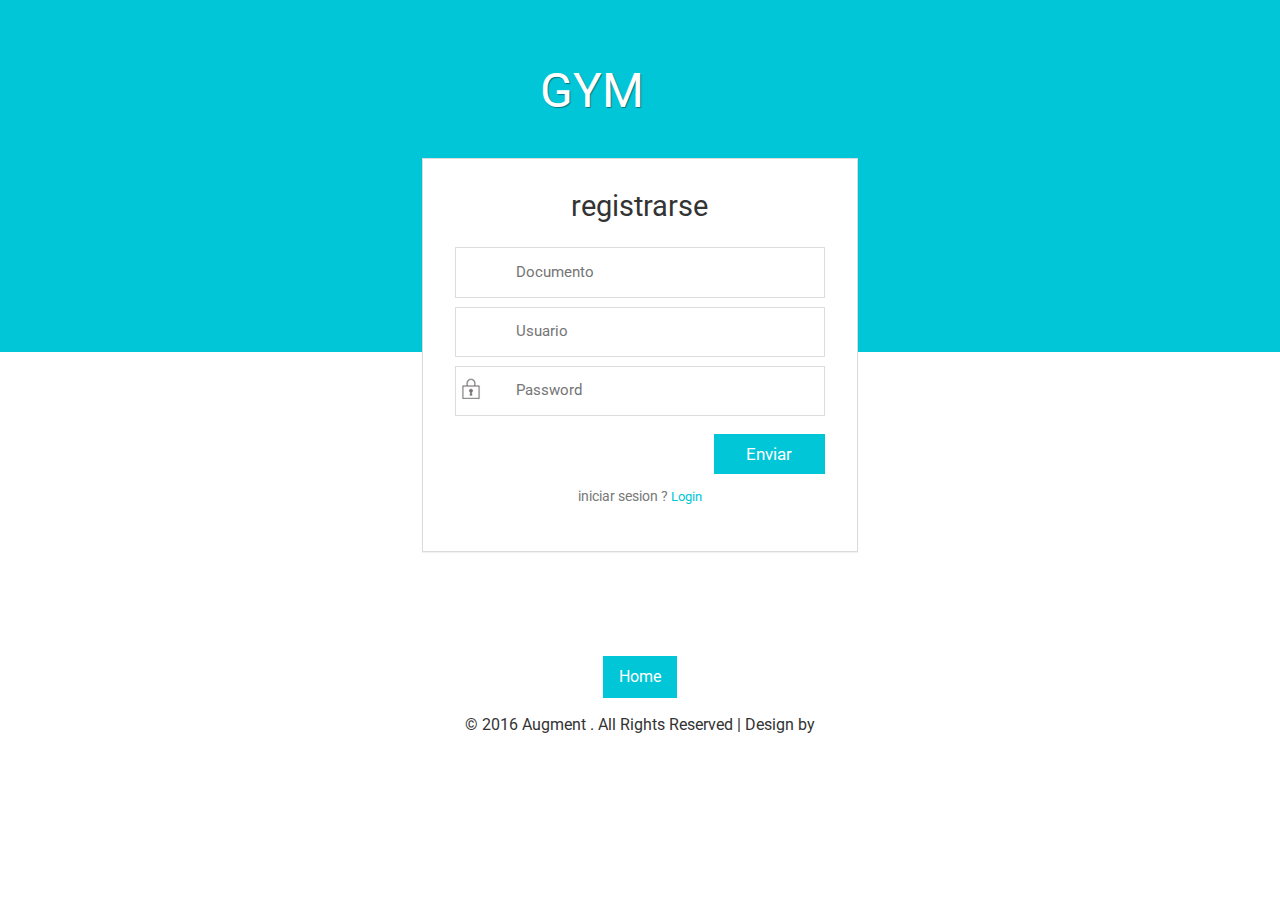
==== commit 37beaf6c: "Conexion a SQL Server" ====
--- a/ManaGym/web/registrar.html
+++ b/ManaGym/web/registrar.html
@@ -2,7 +2,7 @@
 <!DOCTYPE HTML>
 <html>
     <head>
-        <title>MANAGYM</title>
+        <title>GYM</title>
         <meta name="viewport" content="width=device-width, initial-scale=1">
         <meta http-equiv="Content-Type" content="text/html; charset=utf-8" />
         <meta name="keywords" content="Augment Responsive web template, Bootstrap Web Templates, Flat Web Templates, Android Compatible web template, 
@@ -27,64 +27,27 @@
 
         <div class="error_page">
             <!--/login-top-->
-            <script>
-            $(document).ready(function() {
-                $("input[name$='usuario']").click(function() {
-        var test = $(this).val();
 
-        $("div.desc").hide();
-        $("#usuario" + test).show();
-    });
-});
-    </script>
             <div class="error-top">
-                <h2 class="inner-tittle page">MANAGYM</h2>
+                <h2 class="inner-tittle page">GYM</h2>
                 <div class="login">
                     <h3 class="inner-tittle t-inner">registrarse</h3>
-                    <div id="myRadioGroup">
-                        Instructor<input type="radio" name="usuario" checked="checked" value="0"  />
-                        Cliente<input type="radio" name="usuario" value="1" />
+                    <form action="registrar">
+                        <input type="text" name="id" class="text" placeholder="Documento"  required>
+                        <input type="text" name="usuario" class="text" placeholder="Usuario"  required>                        
+                        <input type="password" name="pass"  placeholder="Password"  required>
+                        <div class="sign-up">
 
-                        <div id="usuario0" class="desc">
-                            <!--INSTRUCTOR-->
-                           <form action="registrar">
-                                <input type="text" name="id" class="text" placeholder="Documento"  required>
-                                <input type="text" name="usuario" class="text" placeholder="Nombre Instructor"  required>                        
-                                <input type="password" name="pass"  placeholder="Password"  required>
-                                <div class="sign-up">
+                            <input type="submit"  value="Enviar">
 
-                                    <input type="submit"  value="Enviar">
+                        </div>
+                        <div class="clearfix"></div>
 
-                                </div>
-                                <div class="clearfix"></div>
-
-                                <div class="new">                            
-                                    <p class="sign">iniciar sesion ? <a href="sesion.jsp">Login</a></p>
-                                    <div class="clearfix"></div>
-                                </div>
-                            </form>
+                        <div class="new">                            
+                            <p class="sign">iniciar sesion ? <a href="sesion.jsp">Login</a></p>
+                            <div class="clearfix"></div>
                         </div>
-                        <div id="usuario1" class="desc" style="display: none;">
-                            <!--CLIENTE-->
-                           <form action="registrar">
-                                <input type="text" name="id" class="text" placeholder="Documento"  required>
-                                <input type="text" name="usuario" class="text" placeholder="Nombre Cliente"  required>                        
-                                <input type="password" name="pass"  placeholder="Password"  required>
-                                <div class="sign-up">
-
-                                    <input type="submit"  value="Enviar">
-
-                                </div>
-                                <div class="clearfix"></div>
-
-                                <div class="new">                            
-                                    <p class="sign">iniciar sesion ? <a href="sesion.jsp">Login</a></p>
-                                    <div class="clearfix"></div>
-                                </div>
-                            </form>
-                        </div>
-                    </div>
-                    
+                    </form>
                 </div>
 
             </div>
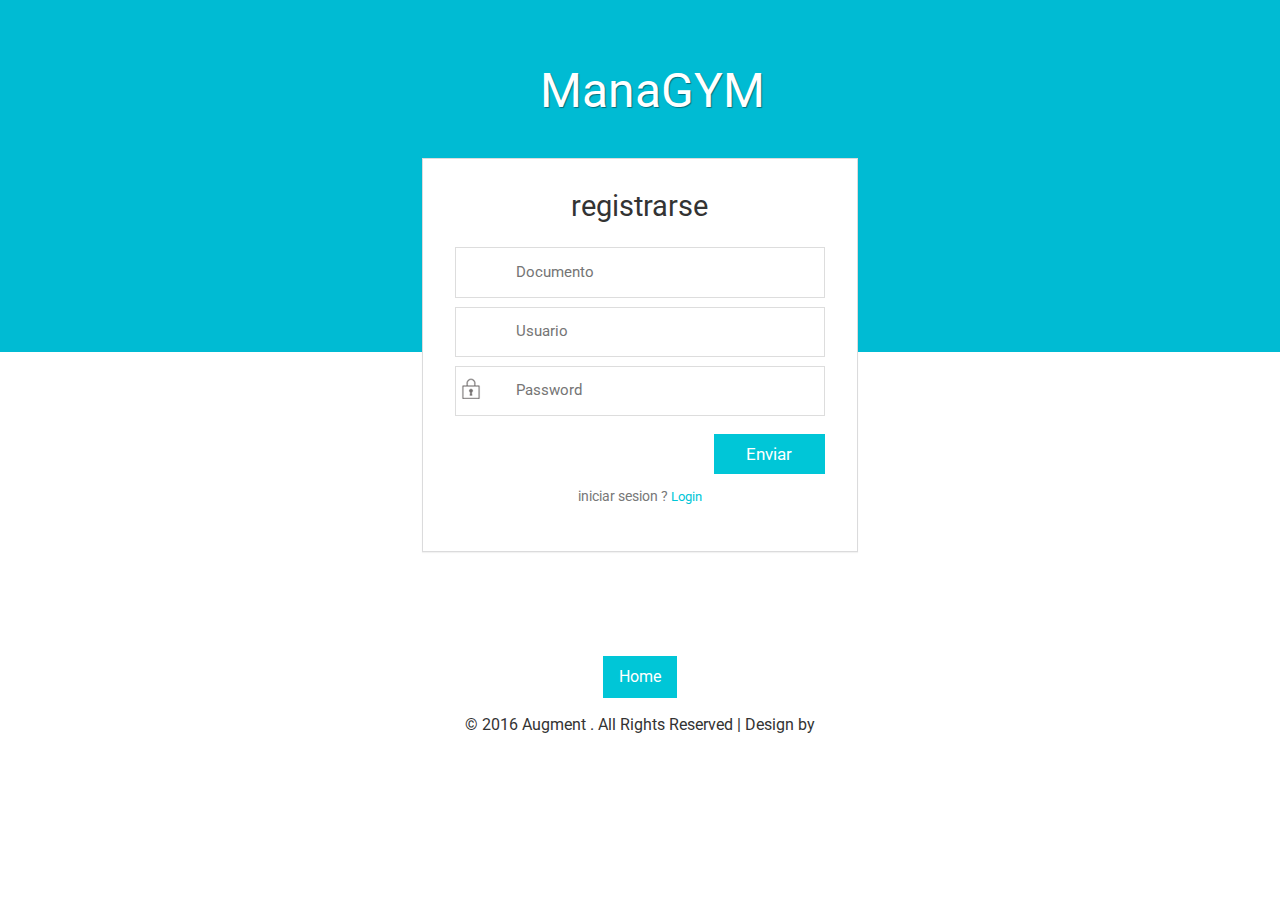
==== commit 1938e408: "Plantilla" ====
--- a/ManaGym/web/registrar.html
+++ b/ManaGym/web/registrar.html
@@ -2,7 +2,7 @@
 <!DOCTYPE HTML>
 <html>
     <head>
-        <title>GYM</title>
+        <title>ManaGYM</title>
         <meta name="viewport" content="width=device-width, initial-scale=1">
         <meta http-equiv="Content-Type" content="text/html; charset=utf-8" />
         <meta name="keywords" content="Augment Responsive web template, Bootstrap Web Templates, Flat Web Templates, Android Compatible web template, 
@@ -29,7 +29,7 @@
             <!--/login-top-->
 
             <div class="error-top">
-                <h2 class="inner-tittle page">GYM</h2>
+                <h2 class="inner-tittle page">ManaGYM</h2>
                 <div class="login">
                     <h3 class="inner-tittle t-inner">registrarse</h3>
                     <form action="registrar">
--- a/ManaGym/web/css/style.css
+++ b/ManaGym/web/css/style.css
@@ -2764,7 +2764,7 @@
 }
 /*--/404--*/
 .error_page {
-    background: #00C6D7;
+    background: #00bbd3;
     position: relative;
     padding: 11em 0;
     width: 100%
@@ -2848,8 +2848,8 @@
     outline: none;
     padding: 10px 15px;
     width: 100%;
-    border:2px solid #ea4c89;
-    background: #ea4c89;
+    border:2px solid #1c2754;
+    background: #1c2754;
     margin: 0;
     font-family: 'Roboto', sans-serif;
     transition: 0.5s all;
@@ -2860,8 +2860,8 @@
 }
 .login input[type="submit"]:hover{
     background:none;
-    border:2px solid #ea4c89;
-    color: #ea4c89;
+    border:2px solid #1c2754;
+    color: #1c2754;
 
 }
 
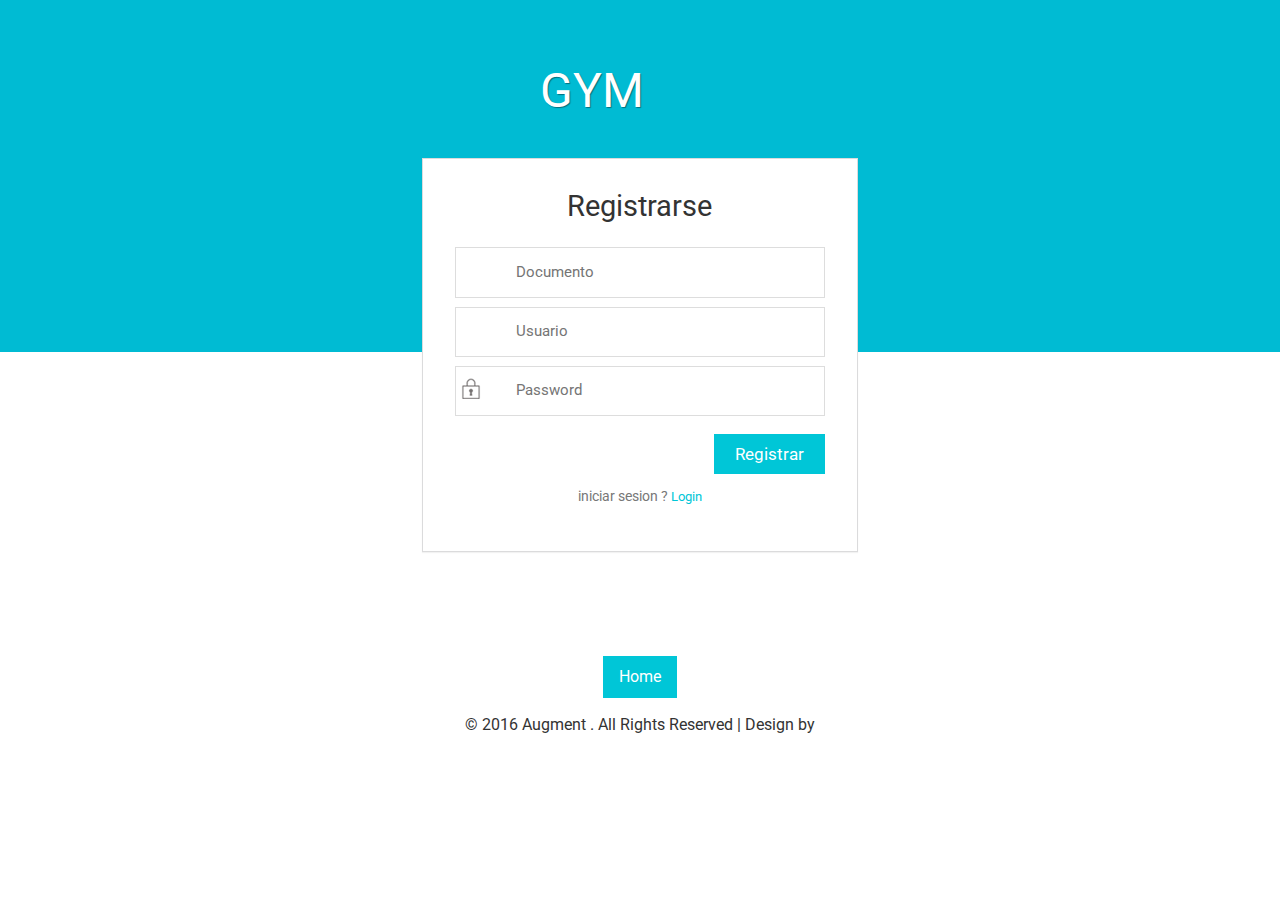
==== commit e1ce470d: "configuracion apache" ====
--- a/ManaGym/web/registrar.html
+++ b/ManaGym/web/registrar.html
@@ -2,7 +2,7 @@
 <!DOCTYPE HTML>
 <html>
     <head>
-        <title>ManaGYM</title>
+        <title>GYM</title>
         <meta name="viewport" content="width=device-width, initial-scale=1">
         <meta http-equiv="Content-Type" content="text/html; charset=utf-8" />
         <meta name="keywords" content="Augment Responsive web template, Bootstrap Web Templates, Flat Web Templates, Android Compatible web template, 
@@ -24,36 +24,29 @@
     </head> 
     <body>
         <!--/login-->
-
         <div class="error_page">
             <!--/login-top-->
-
             <div class="error-top">
-                <h2 class="inner-tittle page">ManaGYM</h2>
+                <h2 class="inner-tittle page">GYM</h2>
                 <div class="login">
-                    <h3 class="inner-tittle t-inner">registrarse</h3>
-                    <form action="registrar">
+                    <h3 class="inner-tittle t-inner">Registrarse</h3>
+                    <form action="RegistroUsuarioControlador">
                         <input type="text" name="id" class="text" placeholder="Documento"  required>
                         <input type="text" name="usuario" class="text" placeholder="Usuario"  required>                        
                         <input type="password" name="pass"  placeholder="Password"  required>
                         <div class="sign-up">
-
-                            <input type="submit"  value="Enviar">
-
+                            <input type="submit" value="Registrar">
                         </div>
                         <div class="clearfix"></div>
-
                         <div class="new">                            
                             <p class="sign">iniciar sesion ? <a href="sesion.jsp">Login</a></p>
                             <div class="clearfix"></div>
                         </div>
                     </form>
                 </div>
-
             </div>
         </div>
         <!--//login-top-->
-
         <!--//login-->
         <!--footer section start-->
         <div class="footer">
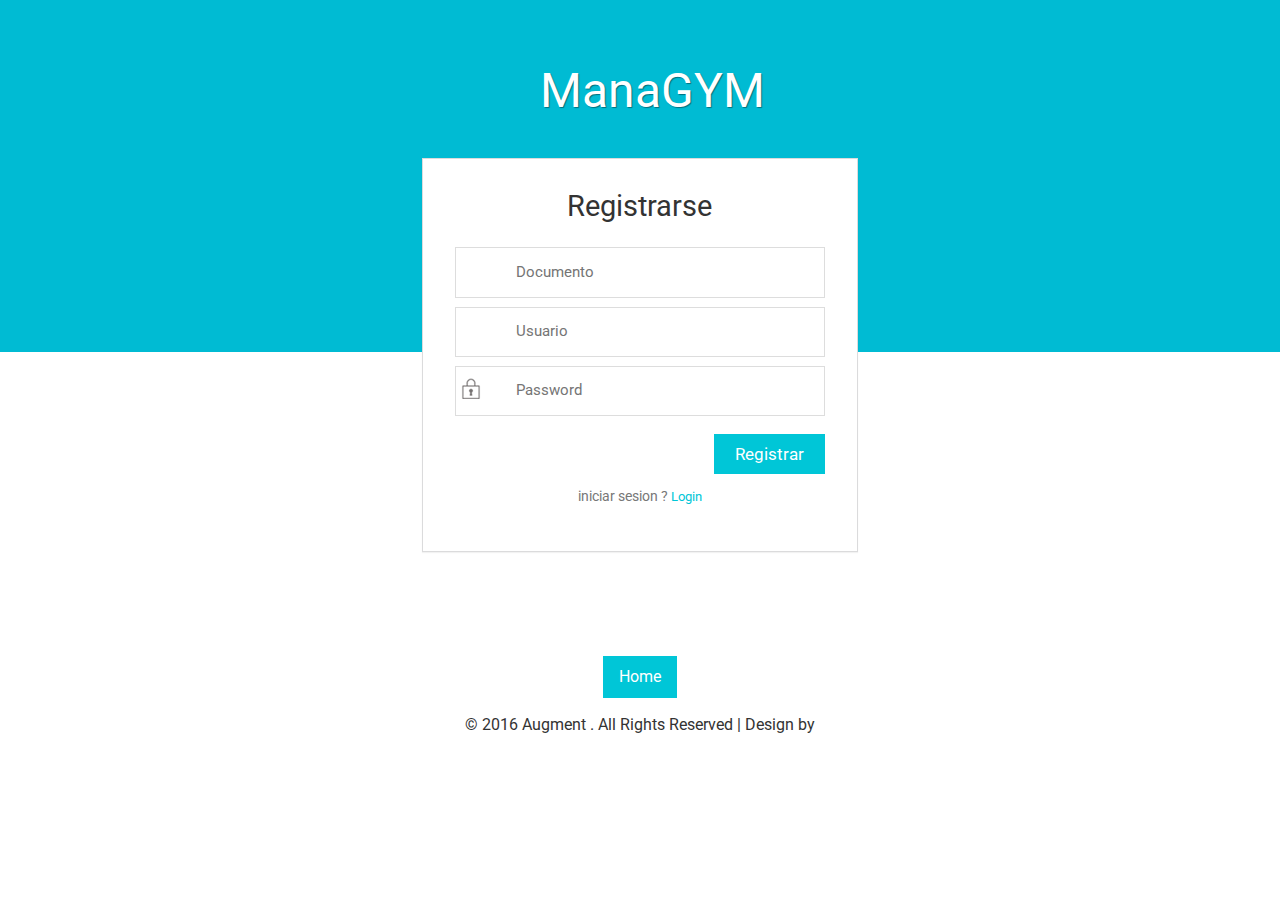
==== commit 7c6c27d3: "Merge remote-tracking branch 'origin/DEV' into DEV" ====
--- a/ManaGym/web/registrar.html
+++ b/ManaGym/web/registrar.html
@@ -2,7 +2,7 @@
 <!DOCTYPE HTML>
 <html>
     <head>
-        <title>GYM</title>
+        <title>ManaGYM</title>
         <meta name="viewport" content="width=device-width, initial-scale=1">
         <meta http-equiv="Content-Type" content="text/html; charset=utf-8" />
         <meta name="keywords" content="Augment Responsive web template, Bootstrap Web Templates, Flat Web Templates, Android Compatible web template, 
@@ -27,7 +27,7 @@
         <div class="error_page">
             <!--/login-top-->
             <div class="error-top">
-                <h2 class="inner-tittle page">GYM</h2>
+                <h2 class="inner-tittle page">ManaGYM</h2>
                 <div class="login">
                     <h3 class="inner-tittle t-inner">Registrarse</h3>
                     <form action="RegistroUsuarioControlador">
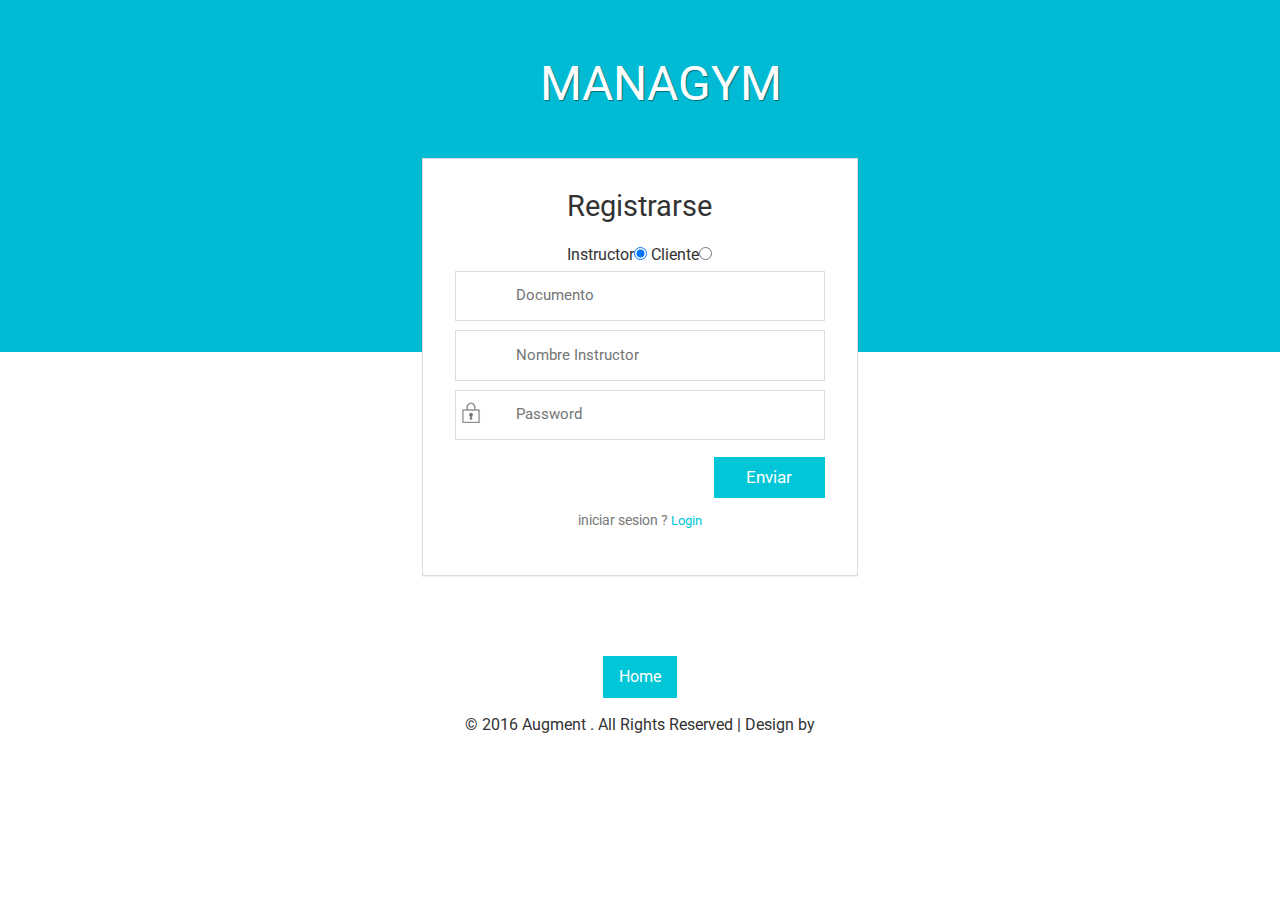
==== commit 9e3b8878: "Registrar Usuarios" ====
--- a/ManaGym/web/registrar.html
+++ b/ManaGym/web/registrar.html
@@ -2,7 +2,7 @@
 <!DOCTYPE HTML>
 <html>
     <head>
-        <title>ManaGYM</title>
+        <title>MANAGYM</title>
         <meta name="viewport" content="width=device-width, initial-scale=1">
         <meta http-equiv="Content-Type" content="text/html; charset=utf-8" />
         <meta name="keywords" content="Augment Responsive web template, Bootstrap Web Templates, Flat Web Templates, Android Compatible web template, 
@@ -26,23 +26,56 @@
         <!--/login-->
         <div class="error_page">
             <!--/login-top-->
+            <script>
+            $(document).ready(function() {
+                $("input[name$='usuario']").click(function() {
+        var test = $(this).val();
+
+        $("div.desc").hide();
+        $("#usuario" + test).show();
+    });
+});
+    </script>
             <div class="error-top">
-                <h2 class="inner-tittle page">ManaGYM</h2>
+                <h2 class="inner-tittle page">MANAGYM</h2>
                 <div class="login">
                     <h3 class="inner-tittle t-inner">Registrarse</h3>
                     <form action="RegistroUsuarioControlador">
-                        <input type="text" name="id" class="text" placeholder="Documento"  required>
-                        <input type="text" name="usuario" class="text" placeholder="Usuario"  required>                        
-                        <input type="password" name="pass"  placeholder="Password"  required>
-                        <div class="sign-up">
-                            <input type="submit" value="Registrar">
+                        <div id="myRadioGroup">
+                            Instructor<input type="radio" name="perfil" checked="checked" value="2"/>
+                            Cliente<input type="radio" name="perfil" value="3"/>
+                            <div id="usuario0" class="desc">
+                                <!--INSTRUCTOR-->
+                                    <input type="text" name="id" class="text" placeholder="Documento"  required>
+                                    <input type="text" name="usuario" class="text" placeholder="Nombre Instructor"  required>                        
+                                    <input type="password" name="pass"  placeholder="Password"  required>
+                                    <div class="sign-up">
+                                        <input type="submit"  value="Enviar">
+                                    </div>
+                                    <div class="clearfix"></div>
+                                    <div class="new">                            
+                                        <p class="sign">iniciar sesion ? <a href="sesion.jsp">Login</a></p>
+                                        <div class="clearfix"></div>
+                                    </div>
+                            </div>
+                            <div id="usuario1" class="desc" style="display: none;">
+                                <!--CLIENTE-->
+                               <form action="registrar">
+                                    <input type="text" name="id" class="text" placeholder="Documento"  required>
+                                    <input type="text" name="usuario" class="text" placeholder="Nombre Cliente"  required>                        
+                                    <input type="password" name="pass"  placeholder="Password"  required>
+                                    <div class="sign-up">
+                                        <input type="submit"  value="Enviar">
+                                    </div>
+                                    <div class="clearfix"></div>
+                                    <div class="new">                            
+                                        <p class="sign">iniciar sesion ? <a href="sesion.jsp">Login</a></p>
+                                        <div class="clearfix"></div>
+                                    </div>
+                                </form>
+                            </div>
                         </div>
-                        <div class="clearfix"></div>
-                        <div class="new">                            
-                            <p class="sign">iniciar sesion ? <a href="sesion.jsp">Login</a></p>
-                            <div class="clearfix"></div>
-                        </div>
-                    </form>
+                    </form>                   
                 </div>
             </div>
         </div>
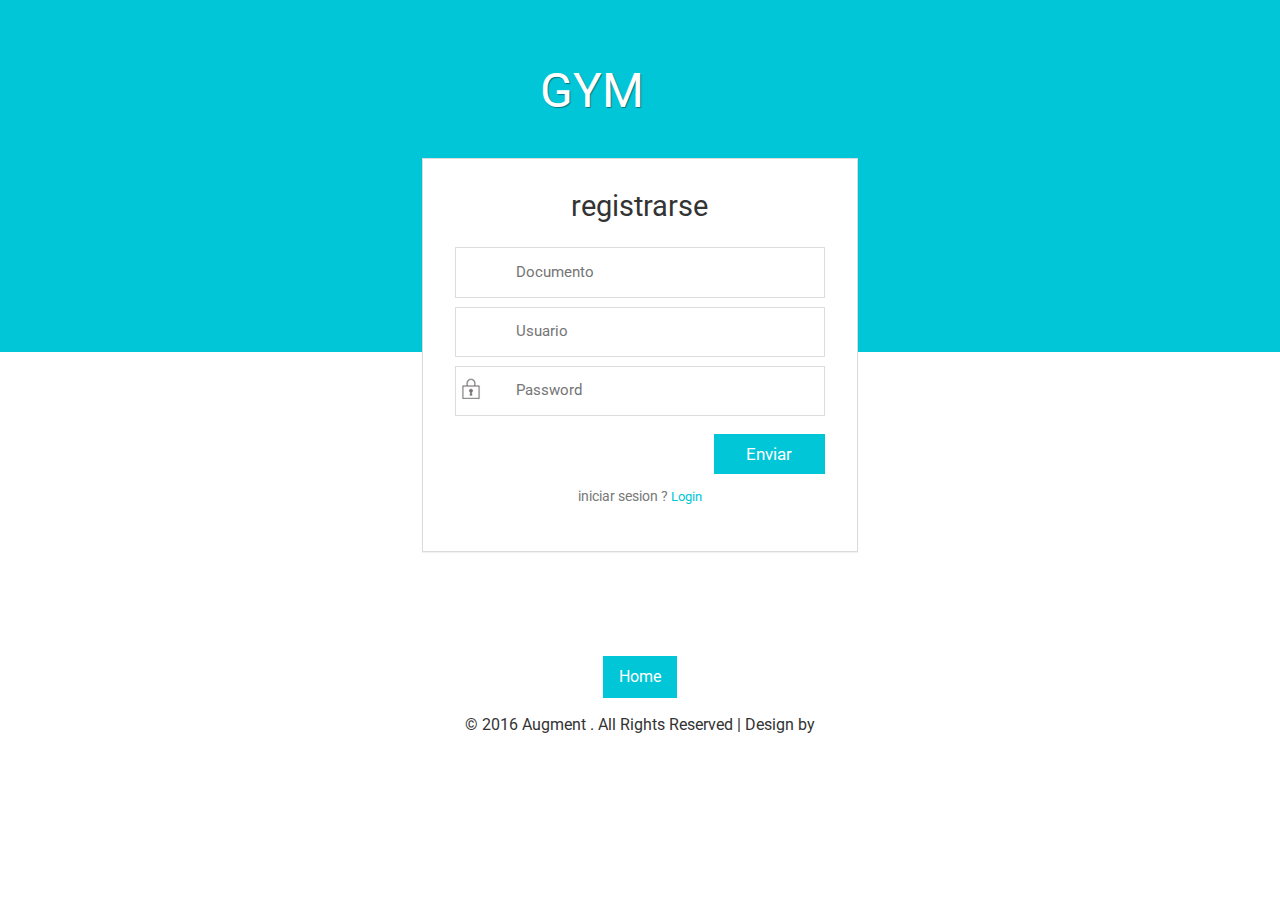
==== commit 36c1f713: "changes" ====
--- a/ManaGym/web/registrar.html
+++ b/ManaGym/web/registrar.html
@@ -2,7 +2,7 @@
 <!DOCTYPE HTML>
 <html>
     <head>
-        <title>MANAGYM</title>
+        <title>GYM</title>
         <meta name="viewport" content="width=device-width, initial-scale=1">
         <meta http-equiv="Content-Type" content="text/html; charset=utf-8" />
         <meta name="keywords" content="Augment Responsive web template, Bootstrap Web Templates, Flat Web Templates, Android Compatible web template, 
@@ -24,62 +24,36 @@
     </head> 
     <body>
         <!--/login-->
+
         <div class="error_page">
             <!--/login-top-->
-            <script>
-            $(document).ready(function() {
-                $("input[name$='usuario']").click(function() {
-        var test = $(this).val();
 
-        $("div.desc").hide();
-        $("#usuario" + test).show();
-    });
-});
-    </script>
             <div class="error-top">
-                <h2 class="inner-tittle page">MANAGYM</h2>
+                <h2 class="inner-tittle page">GYM</h2>
                 <div class="login">
-                    <h3 class="inner-tittle t-inner">Registrarse</h3>
-                    <form action="RegistroUsuarioControlador">
-                        <div id="myRadioGroup">
-                            Instructor<input type="radio" name="perfil" checked="checked" value="2"/>
-                            Cliente<input type="radio" name="perfil" value="3"/>
-                            <div id="usuario0" class="desc">
-                                <!--INSTRUCTOR-->
-                                    <input type="text" name="id" class="text" placeholder="Documento"  required>
-                                    <input type="text" name="usuario" class="text" placeholder="Nombre Instructor"  required>                        
-                                    <input type="password" name="pass"  placeholder="Password"  required>
-                                    <div class="sign-up">
-                                        <input type="submit"  value="Enviar">
-                                    </div>
-                                    <div class="clearfix"></div>
-                                    <div class="new">                            
-                                        <p class="sign">iniciar sesion ? <a href="sesion.jsp">Login</a></p>
-                                        <div class="clearfix"></div>
-                                    </div>
-                            </div>
-                            <div id="usuario1" class="desc" style="display: none;">
-                                <!--CLIENTE-->
-                               <form action="registrar">
-                                    <input type="text" name="id" class="text" placeholder="Documento"  required>
-                                    <input type="text" name="usuario" class="text" placeholder="Nombre Cliente"  required>                        
-                                    <input type="password" name="pass"  placeholder="Password"  required>
-                                    <div class="sign-up">
-                                        <input type="submit"  value="Enviar">
-                                    </div>
-                                    <div class="clearfix"></div>
-                                    <div class="new">                            
-                                        <p class="sign">iniciar sesion ? <a href="sesion.jsp">Login</a></p>
-                                        <div class="clearfix"></div>
-                                    </div>
-                                </form>
-                            </div>
+                    <h3 class="inner-tittle t-inner">registrarse</h3>
+                    <form action="registrar">
+                        <input type="text" name="id" class="text" placeholder="Documento"  required>
+                        <input type="text" name="usuario" class="text" placeholder="Usuario"  required>                        
+                        <input type="password" name="pass"  placeholder="Password"  required>
+                        <div class="sign-up">
+
+                            <input type="submit"  value="Enviar">
+
                         </div>
-                    </form>                   
+                        <div class="clearfix"></div>
+
+                        <div class="new">                            
+                            <p class="sign">iniciar sesion ? <a href="sesion.jsp">Login</a></p>
+                            <div class="clearfix"></div>
+                        </div>
+                    </form>
                 </div>
+
             </div>
         </div>
         <!--//login-top-->
+
         <!--//login-->
         <!--footer section start-->
         <div class="footer">
--- a/ManaGym/web/css/style.css
+++ b/ManaGym/web/css/style.css
@@ -2764,7 +2764,7 @@
 }
 /*--/404--*/
 .error_page {
-    background: #00bbd3;
+    background: #00C6D7;
     position: relative;
     padding: 11em 0;
     width: 100%
@@ -2848,8 +2848,8 @@
     outline: none;
     padding: 10px 15px;
     width: 100%;
-    border:2px solid #1c2754;
-    background: #1c2754;
+    border:2px solid #ea4c89;
+    background: #ea4c89;
     margin: 0;
     font-family: 'Roboto', sans-serif;
     transition: 0.5s all;
@@ -2860,8 +2860,8 @@
 }
 .login input[type="submit"]:hover{
     background:none;
-    border:2px solid #1c2754;
-    color: #1c2754;
+    border:2px solid #ea4c89;
+    color: #ea4c89;
 
 }
 
